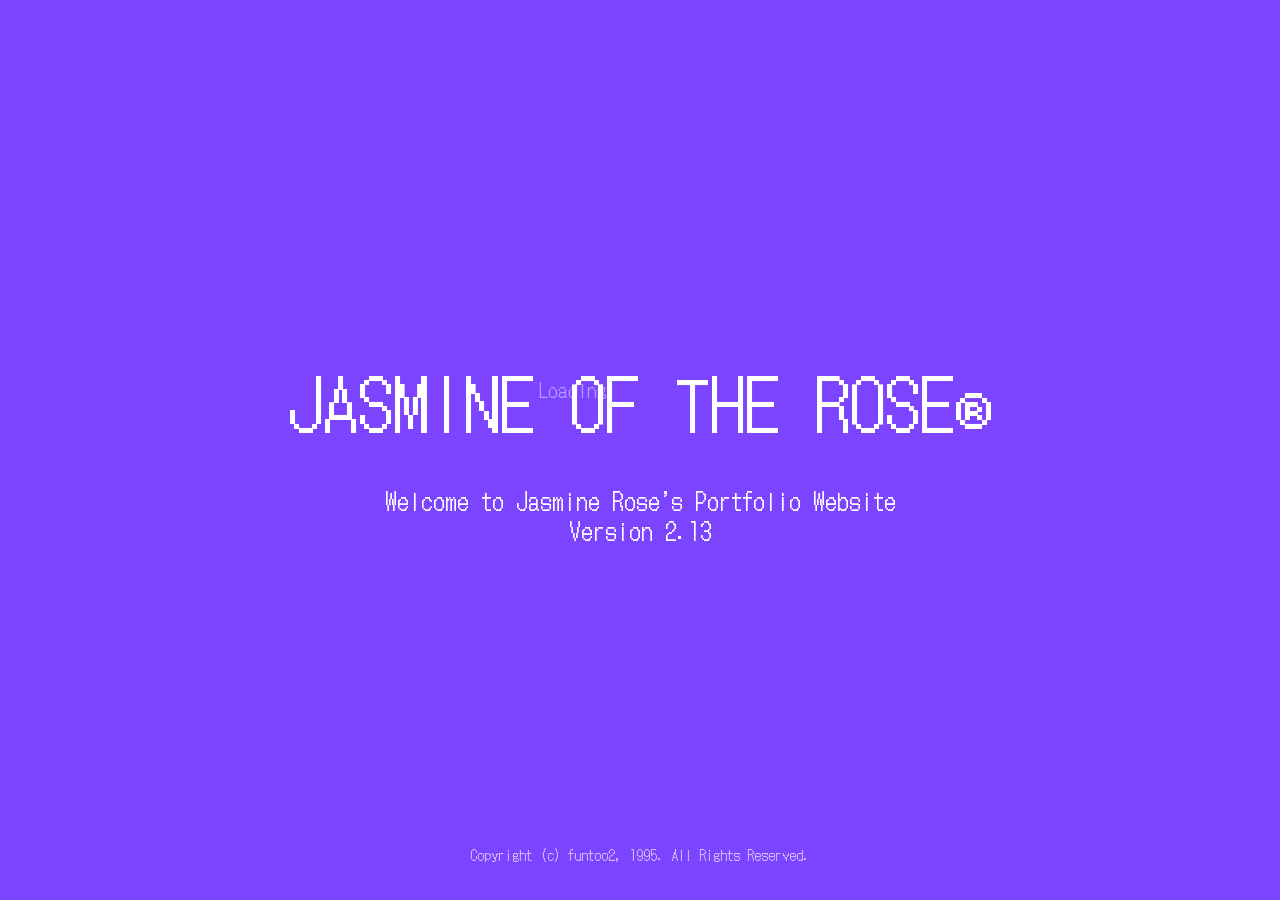
==== index.html @ ff11f1b1 "Implement graphic design window and update taskbar Added graphic design window folder and updated ta" ====
<!DOCTYPE html>

<!-- 
I'm new to coding, please be nice to me .･｡ﾟ(｡ﾉωヽ｡)ﾟ｡･ﾟﾟ･.

Check out my insta at: https://www.instagram.com/jasmineoftherose/
or my YouTube: https://www.youtube.com/channel/whatifmarirose
Or Twitter too: https://twitter.com/whatifmarirose
orrrr if you wanna support me so i can pay my rent, here's my Ko-fi: https://ko-fi.com/whatifmarirose tysm T.T
or simply to buy me a sweet little gift, my throne: https://throne.com/whatifmarirose

okayyyy thxxxx :3
-->

<html lang="en">
<head>
  <meta charset="UTF-8">
  <meta name="viewport" content="width=device-width, initial-scale=1.0">
  <title>JASMINE OF THE ROSE®</title>

  <!-- LINK TO YOUR CSS DESIGN FILE -->
  <link rel="stylesheet" href="style.css">

  <!-- LINK TO YOUR JAVASCRIPT LOGIC FILE -->
  <script src="script.js" defer></script>
</head>


<body>
<!--Startup Sequence - Glitching-->
<div class="glitch-container">
    <div id="headerText" class="glitch header-text" data-text="JASMINE OF THE ROSE®">JASMINE OF THE ROSE®</div>
    <div id="subtitleText" class="glitch subtitle-text" data-text="Welcome to Jasmine Rose’s Portfolio Website&#10;Version 2.13">Welcome to Jasmine Rose’s Portfolio Website<br>Version 2.13</div>
</div>

<div id="loadingText" class="loading-text">Loading...</div>

<footer id="siteFooter" class="footer">
  Copyright (c) funtoo2, 1995. All Rights Reserved.
</footer>

<!-- Login Screen -->
<div id="passwordScreen" class="password-screen">
  <div class="login-box">
    <div class="login-title">Log On to Diana OS</div>
    <div class="login-content">
  <label class="login-label">
    Username
  </label>

  <input
    type="text"
    class="username-input"
    name="username"
    value="whatifmarirose">

  <label class="login-label">
    Password
  </label>

  <input
    type="password"
    class="password-input"
    name="password"
    placeholder="Password">

  <button class="login-button">
    ENTER
  </button>
    </div>
  </div>

  <!--Hint Popup 1-->
<div id="hintPopup" class="hint-popup">
  <div class="hint-popup-title">
    <span>Password Hint</span>
    <button id="hintCloseButton" class="hint-close-button">×</button>
  </div>

  <div class="hint-popup-body">
    <p>Do you want a hint?</p>

    <div class="hint-popup-buttons">
      <button id="hintYesButton" class="win-button">Yes</button>
      <button id="hintNoButton" class="win-button">No</button>
    </div>
  </div>
</div>

<!--Hint Popup 2-->
<div id="surePopup" class="hint-popup">
  <div class="hint-popup-title">
    <span>Confirmation</span>
    <button id="sureCloseButton" class="hint-close-button">×</button>
  </div>

  <div class="hint-popup-body">
    <p>Are You Sure?</p>

    <div class="hint-popup-buttons">
      <button id="sureYesButton" class="win-button">Yes</button>
      <button id="sureNoButton" class="win-button">No</button>
    </div>
  </div>
</div>

</div>



<!--We've now finally logged into our fake computer - 
Here's the... DESKTOP -->
<div id="desktopScreen" class="desktop-screen">

     <!-- COLUMN 1: First 6 icons -->
  <div class="desktop-column">

  <!-- Added 'disabled' class here -->
  <div class="desktop-icon disabled">
    <img src="icon-marisroom.png" alt="茉莉の部屋">
    <span>Mari's Room</span>
  </div>

  <div class="desktop-icon">
    <img src="icon-news.png" alt="ニュース">
    <span>News</span>
  </div>

  <div class="desktop-icon">
    <img src="icon-billboards.png" alt="ビラ">
    <span>Billboards</span>
  </div>
  
  <div class="desktop-icon">
    <img src="icon-model.png" alt="モデル">
    <span>Model</span>
  </div>
  

  <!-- Added 'disabled' class here -->
  <div class="desktop-icon disabled">
    <img src="icon-diary.png" alt="日記">
    <span>Diary</span>
  </div>  
  
  <div class="desktop-icon">
    <img src="icon-findme.png" alt="地図">
    <span>Find Me</span>
  </div>  

  </div>


  <!-- COLUMN 2: icons -->
  <div class="desktop-column">

  <div class="desktop-icon">
    <img src="icon-otaku.png" alt="ヲタク">
    <span>Otaku</span>
  </div>  
  
  <div class="desktop-icon">
    <img src="icon-photography.png" alt="写真家">
    <span>Photography</span>
  </div>  
  
  <div class="desktop-icon">
    <img src="icon-graphicdesign.png" alt="グラフィックデザイン">
    <span>Graphic Design</span>
  </div>  
  
  <div class="desktop-icon">
    <img src="icon-voice.png" alt="声">
    <span>Voice</span>
  </div>  

</div>  
  

  <!-- COLUMN 3: icons -->
  <div class="desktop-column">
  <div class="desktop-icon">
    <img src="icon-wigglypaint.png" alt="ウィグリペイント">
    <span>Wiggly Paint</span>
  </div>  
  
  <div class="desktop-icon">
    <img src="icon-portraits.png" alt="ポートレート">
    <span>Portraits</span>
  </div>  
  
  <div class="desktop-icon">
    <img src="icon-music.png" alt="音楽">
    <span>Music</span>
  </div>  
  
  <a href="https://instagram.com/jasmineoftherose" target="_blank" class="desktop-link">
    <div class="desktop-icon">
        <img src="icon-instagram.png" alt="インスタ">
    <span>Instagram</span>
    </div>  
  </a>

  </div> 
  
  
  <!-- COLUMN 4: icons -->
  <div class="desktop-column">

    <div class="desktop-icon">
    <img src="icon-cms.png" alt="CMs">
    <span>CMs</span>
  </div>
  </div> 


    <!-- COLUMN 5 (NEW): Locked to the Top-Right Corner -->
  <div class="desktop-column-top-right">
    <div class="desktop-icon">
      <img src="icon-contact.png" alt="連絡先">
      <span>Contact</span>
    </div>
    <div class="desktop-icon">
      <img src="icon-composite.png" alt="コンポジ">
      <span>Composite</span>
    </div>
  </div>

  <!-- COLUMN 6 (NEW): Locked to the Bottom-Right Corner -->
  <div class="desktop-column-bottom-right">
    <div class="desktop-icon">
      <img src="icon-trash.png" alt="ゴミ">
      <span>Built by Jasmine Rose</span>
    </div>
  </div>


<!-- GRAPHIC DESIGN SYSTEM WINDOW FOLDER -->
<div id="graphicDesignWindow" class="hint-popup design-window-folder">  
  <div class="hint-popup-title">
    <span>C:\Design_Portfolio\Flyers</span>
    <button id="closeDesignWindowBtn" class="hint-close-button">×</button>
  </div>
  
    <!-- Invisible Edge resizer drag strips -->
  <div class="win-resizer win-resizer-l"></div>
  <div class="win-resizer win-resizer-r"></div>
  <div class="win-resizer win-resizer-b"></div>
  <div class="win-resizer win-resizer-bl"></div>
  <div class="win-resizer win-resizer-br"></div>
  
  <!-- Folder Workspace Grid -->
  <div class="window-folder-body">
    <div class="portfolio-grid">
      <!-- Thumbnail Items (Update src attributes with your actual image paths!) -->
      <div class="portfolio-item"><img src="Picnic_Atelier_デモ.webp" alt="Picnic_Atelier会_6月v1" class="thumb"></div>
      <div class="portfolio-item"><img src="Picnic_Atelier_会June.webp" alt="Picnic_Atelier会_6月v2" class="thumb"></div>
      <div class="portfolio-item"><img src="Picnic_Atelier_会　May.webp" alt="Picnic_Atelier会_5月" class="thumb"></div>
      <div class="portfolio-item"><img src="1Ragtag_PromNight_1_final.webp" alt="Ragtag Prom Night" class="thumb"></div>
      <div class="portfolio-item"><img src="cRagtag_PromNight_3_final copy-Recovered2.webp" alt="Ragtag Prom Night Discount" class="thumb"></div>
      <div class="portfolio-item"><img src="Friday_the_13th_eng.webp" alt="Friday the 13th_eng" class="thumb"></div>
      <div class="portfolio-item"><img src="Friday_the_13th_Timetable.webp" alt="Friday the 13th_Timetable" class="thumb"></div>
    </div>
  </div>

  <!-- FIXED: Added id="designStatusField" so JavaScript can find and update it -->
  <div class="window-status-bar">
    <div class="status-field" id="designStatusField">Calculating...</div>
  </div>

</div> <!-- Closes your main #graphicDesignWindow folder wrapper -->

<!-- IMAGE LIGHTBOX ENLARGER OVERLAY -->
<div id="imageLightbox" class="lightbox-overlay">
  <span id="closeLightboxBtn" class="lightbox-close">×</span>
  <img id="enlargedImage" class="lightbox-content" src="" alt="">
  <!-- IMAGE LIGHTBOX ENLARGER OVERLAY -->
<div id="imageLightbox" class="lightbox-overlay">
  <span id="closeLightboxBtn" class="lightbox-close">×</span>
  
  <!-- FIXED: INJECT THESE TWO RETRO FLOATING CAROUSEL ARROWS -->
  <button id="prevLightboxBtn" class="lightbox-nav lightbox-nav-left">◀</button>
  <button id="nextLightboxBtn" class="lightbox-nav lightbox-nav-right">▶</button>
  
  <img id="enlargedImage" class="lightbox-content" src="" alt="">
</div>

</div>


  
  <!-- RETRO DESKTOP TASKBAR FRAME -->
<div class="taskbar">
  
  <!-- Far Left Area: Start Button & Core Apps -->
  <div class="taskbar-left">

    <div class="taskbar-left">

  <!-- VINTAGE CASCADING START MENU ENGINE -->
  <div id="startMenu" class="start-menu">
    
    <!-- Left Decorative Side Stripe Panel -->
    <div class="start-menu-stripe">
      <span>DIANA OS95 ver 2.13</span>
    </div>
    
        <!-- Main Scroll Menu Selection Column Links -->
    <div class="start-menu-content">
      
      <!-- FIXED: Added matching local image icon tracks to your list items -->

        <!-- LEVEL 1 ROW: Model -->
  <div class="start-menu-item has-arrow model-trigger">
    <img src="icon-model.png" class="start-menu-icon" alt="モデル"> Model
  
<!-- LEVEL 2 SUB-MENU: Slides out to the right -->
<div class="sub-menu">
  <!-- FIXED: Replaced the 📷 emoji with your raw local icon image file -->
  <div class="start-menu-item" onclick="alert('Opening Portraits Portfolio...')">
    <img src="icon-portraits.png" class="start-menu-icon" alt=""> Portraits
  </div>
  
  <div class="start-menu-item" onclick="alert('Opening Print Media Portfolio...')">📄 Print</div>
  
  <!-- ... leave the rest of your nested video loops below untouched ... -->
    
    <!-- LEVEL 2 ROW: Video (Has its own nested right arrow marker) -->
    <div class="start-menu-item has-arrow video-trigger">
      📹 Video
      
      <!-- LEVEL 3 SUB-MENU: Slides out further to the right -->
      <div class="sub-menu level-3">
        <div class="start-menu-item" onclick="alert('Opening TVCM / PV / MV Reel...')">🎬 TVCM/PV/MV</div>
        <div class="start-menu-item" onclick="alert('Opening Drama / Movie Reel...')">🎭 Drama/Movie</div>
      </div>
      
    </div>
    
    <div class="start-menu-item" onclick="alert('Opening Composite Cards...')">🃏 Composite</div>
  </div>
  
</div>

<!-- LEVEL 1 ROW: Voice (Update this block) -->
<div class="start-menu-item has-arrow voice-trigger">
  <img src="icon-voice.png" class="start-menu-icon" alt=""> Voice
  
  <!-- LEVEL 2 SUB-MENU: Slides out to the right when you hover over Voice -->
  <div class="sub-menu">
    <div class="start-menu-item" onclick="alert('Opening Voice Work archive...')">🎙️ Voice Work</div>
    <div class="start-menu-item" onclick="alert('Playing Voice Demo reel...')">🎧 Voice Demo</div>
  </div>
  
</div>

   
<!-- LEVEL 1 ROW: Camera -->
      <div class="start-menu-item has-arrow camera-trigger">
        <img src="icon-camera.png" class="start-menu-icon" alt="写真家"> Camera
  
  <!-- LEVEL 2 SUB-MENU: Slides out to the right when you hover over Camera -->
  <div class="sub-menu">
    <div class="start-menu-item" onclick="alert('Opening Photography archive...')">📸 Photography</div>
    <div class="start-menu-item" onclick="alert('Opening Videography archive...')">🎥 Videography</div>
    <div class="start-menu-item" onclick="alert('Opening Pricing...')">🏷️ Pricing</div>
  </div>
  
</div>


<!-- LEVEL 1 ROW: Music -->
      <div class="start-menu-item has-arrow music-trigger">
        <img src="icon-music.png" class="start-menu-icon" alt="音楽"> Music
  
  <!-- LEVEL 2 SUB-MENU: Slides out to the right when you hover over Music -->
  <div class="sub-menu">
    <div class="start-menu-item" onclick="alert('Opening Upcoming Shows...')">🎻 Upcoming Shows</div>
    <div class="start-menu-item" onclick="alert('Opening DJ...')">🎧 DJ</div>
    <div class="start-menu-item" onclick="alert('Opening Limewire...lol jk, here's Spotify...')">🎶Limewire</div>
  </div>
  
</div>

<!-- REMOVED 'has-arrow' AND ADDED AN ID TRIGGER -->
<div class="start-menu-item" id="graphicDesignTrigger">
  <img src="icon-graphicdesign.png" class="start-menu-icon" alt=""> Graphic Design
</div>


      <div class="start-menu-item has-arrow">
        <img src="icon-news.png" class="start-menu-icon" alt="ニュース"> News
      </div>
      <div class="start-menu-item has-arrow">
        <img src="icon-about.png" class="start-menu-icon" alt="について"> About
      </div>
      <div class="start-menu-item" onclick="alert('Opening Contact Terminal...')">
        <img src="icon-contact.png" class="start-menu-icon" alt="連絡先"> Contact
      </div>
      
      <!-- Vintage Section Break Line -->
      <div class="start-menu-separator"></div>
      
      <!-- Isolated Shutdown Option Footer Section -->
      <div class="start-menu-item shutdown-item" onclick="alert('Shutting down framework... See you next time, Diva.'); window.close();">
        <!-- FIXED: Replaced circle emoji with your custom local system icon asset -->
        <img src="icon-computer.png" class="start-menu-icon" alt=""> Shutdown...
      </div>

      <!-- Isolated Shutdown Option Footer Section
      <div class="start-menu-item shutdown-item" onclick="alert('Shutting down framework... See you next time, Diva.'); window.close();">
        <!--<img src="icon-computer.png" class="shutdown-icon" alt="終わる"> Shut Down...
        <span class="shutdown-icon">⭕</span> Shutdown...
      </div>
      -->
    </div>
    
  </div>

  <button class="start-button" id="startButton">
     <img src="dianastartlogo2.png" alt="Logo" class="start-icon-img">
     <span>Start</span>
  </button>
  
  <!-- <div class="taskbar-divider"></div> 
  <div class="quick-launch-apps">...</div> -->
</div>
    
    <div class="taskbar-divider"></div>
    
    <!-- 5 Clickable System Application Shortcuts -->
    <div class="quick-launch-apps">
      <button class="app-slot" onclick="alert('Launching Portfolio Editor...')">📁</button>
      <button class="app-slot" onclick="alert('Opening Media Terminal...')">🎵</button>
      <button class="app-slot" onclick="alert('Accessing Core Matrix Data...')">💾</button>
      <button class="app-slot" onclick="alert('Initializing Network Browser...')">🌐</button>
      <button class="app-slot" onclick="alert('Opening Direct Messaging App...')">💬</button>
    </div>
  </div>

  <!-- Far Right Area: System Settings, Battery Readout & Live Military Clock -->
  <div class="taskbar-right">
    <!-- Active Computer Battery Readout -->
    <div class="sys-tray-item battery-status" id="sysBattery">🔋 100%</div>
    
    <!-- Static Connectivity Network Indicators -->
    <div class="sys-tray-icons">
      <span title="Cellular Signal Strength">📶</span>
      <span title="Bluetooth Connected">🛜</span>
      <span title="WiFi Link Active">⚡</span>
    </div>
    
    <div class="taskbar-divider"></div>
    
    <!-- Live High-Resolution Hardware Clock -->
    <div class="sys-tray-item military-clock" id="sysClock">00:00:00</div>
  </div>
  
</div>

</div>


</body>

<!-- 
ngl chat and gem helped me quite a bit, but it was teamwork fo sure! 笑
T'was a lot of fun learning how to make this, and I hope you enjoy it too! :3 
-->

</html>
---- style.css ----
@import url('https://fonts.googleapis.com/css2?family=DotGothic16&family=Silkscreen:wght@400;700&display=swap');

/* --- 1. CORE SETUP --- */
body {
  margin: 0;
  min-height: 100vh;
  background: #7C44FF;
  display: flex;
  justify-content: center;
  align-items: center;
  overflow: hidden;
}

/* --- 2. GLITCH ELEMENTS --- */
.glitch-container {
  display: flex;
  flex-direction: column;
  justify-content: center;
  align-items: center;
  width: 100%;
  text-align: center;
  padding: 20px;
}

.glitch {
  font-family: 'DotGothic16', 'Silkscreen', monospace;
  color: #ffffff;
  position: relative;
  display: inline-block;
  line-height: 1.3;
  white-space: pre-line;
}

.header-text {
  font-size: 70px;
  margin-bottom: 40px;
  opacity: 0;
  animation: initialEntrance 1.5s cubic-bezier(0.25, 1, 0.5, 1) forwards;
}

.subtitle-text {
  font-size: 23px;
  opacity: 0;
  animation: initialEntrance 1.5s cubic-bezier(0.25, 1, 0.5, 1) 0.5s forwards;
}

/* --- Login Screen --- */
.login-title {
  font-family: 'DotGothic16', 'Silkscreen', monospace;
  font-size: 30px;
  color: #ffffff;
  text-align: center;
  margin-bottom: 16px;
}
.login-content { display: flex; flex-direction: column; gap: 10px; }
.login-label { font-size: 14px; color: rgba(255,255,255,0.85); text-align: left; margin-bottom: -2px; }
.login-subtitle { font-size: 16px; margin-bottom: 18px; }

.login-box {
  width: 420px;
  padding: 24px;
  border: 2px solid rgba(255,255,255,0.8);
  background: rgba(255,255,255,0.12);
  box-shadow: 8px 8px 0 rgba(0,0,0,0.2);
  backdrop-filter: blur(6px);
  font-family: 'DotGothic16', 'Silkscreen', monospace;
  color: #ffffff;
  text-align: center;
}

/* --- Hint Popups --- */
.hint-popup {
  position: fixed;
  top: 42%;
  left: 56%;
  transform: translate(-50%, -50%);
  width: 260px;
  background: #c0c0c0;
  border: 2px outset #ffffff;
  box-shadow: 4px 4px 0 rgba(0,0,0,0.35);
  font-family: "MS Sans Serif", Arial, sans-serif;
  color: #000;
  opacity: 0;
  pointer-events: none;
  z-index: 30;
}

.hint-popup.active {
  opacity: 1;
  pointer-events: auto;
}

.hint-popup-title {
  cursor: move;
  user-select: none;
  background: linear-gradient(90deg, #000080, #1084d0);
  color: #fff;
  font-size: 13px;
  font-weight: bold;
  padding: 3px 4px;
  display: flex;
  justify-content: space-between;
  align-items: center;
}

.hint-close-button {
  width: 18px;
  height: 18px;
  border: 2px outset #ffffff;
  background: #c0c0c0;
  color: #000;
  font-size: 12px;
  line-height: 12px;
  padding: 0;
  cursor: pointer;
}

.hint-popup-body {
  padding: 18px;
  font-size: 13px;
  text-align: center;
}

.hint-popup-buttons {
  margin-top: 16px;
  display: flex;
  justify-content: center;
  gap: 10px;
  /*cursor: pointer; */
}

.win-button {
  min-width: 64px;
  padding: 4px 12px;
  border: 2px outset #ffffff;
  background: #c0c0c0;
  color: #000;
  font-family: "MS Sans Serif", Arial, sans-serif;
  font-size: 12px;
  cursor: pointer;
}

.win-button:active,
.hint-close-button:active {
  border: 2px inset #ffffff;
}

@keyframes initialEntrance {
  0% { opacity: 0; transform: scale(0.80); }
  100% {opacity: 1; transform: scale(1);}
}

/* Glitch Pseudo-Overlays */
.glitch::before,
.glitch::after {
  content: attr(data-text);
  position: absolute;
  top: 0;
  left: 0;
  width: 100%;
  height: 100%;
  white-space: pre-line;
  overflow: hidden;
  opacity: 0;
  pointer-events: none;
}

.glitch::before { text-shadow: -1px 0 #ff00c1; transform: translateX(-1px); }
.glitch::after { text-shadow: 1px 0 #00fff0; transform: translateX(1px); }

.glitching::before,
.glitching::after { opacity: 1; }
.glitching::before { animation: glitch-anim-1 1.5s linear infinite; }
.glitching::after { animation: glitch-anim-2 1.5s linear infinite; }

@keyframes glitch-anim-1 {
  0%,100% { clip: rect(0,0,0,0); transform: translateX(-1px) skew(0deg); }
  20% { clip: rect(5px,9999px,40px,0); transform: translateX(-2px) skew(3deg); }
  40% { clip: rect(40px,9999px,120px,0); transform: translateX(-1px) skew(-2deg); }
  60% { clip: rect(10px,9999px,85px,0); transform: translateX(-2px) skew(4deg); }
  80% { clip: rect(70px,9999px,150px,0); transform: translateX(-1px) skew(-3deg); }
}

@keyframes glitch-anim-2 {
  0%,100% { clip: rect(0,0,0,0); transform: translateX(1px) skew(0deg); }
  25% { clip: rect(30px,9999px,90px,0); transform: translateX(2px) skew(-4deg); }
  50% { clip: rect(5px,9999px,60px,0); transform: translateX(1px) skew(4deg); }
  75% { clip: rect(80px,9999px,160px,0); transform: translateX(2px) skew(-5deg); }
}

.loading-text {
  position: fixed;
  top: 75vh;
  left: 50vw;
  font-family: 'DotGothic16', 'Silkscreen', monospace;
  font-size: 18px;
  color: rgba(255,255,255,0.45);
  pointer-events: none;
  opacity: 0;
  transition:
    left 12s linear,
    top 12s linear,
    opacity 1.5s ease;
  z-index: 5;
}

.footer {
  position: fixed;
  bottom: 35px;
  left: 0;
  width: 100%;
  text-align: center;
  font-family: 'DotGothic16', 'Silkscreen', monospace;
  font-size: 14px;
  color: rgba(255,255,255,0.65);
  opacity: 0;
  animation: footerFadeIn 4s ease 2s forwards;
  transition: opacity 0.8s ease;
}

.footer.hidden {
  opacity: 0 !important;
}

@keyframes footerFadeIn {
  from { opacity: 0; }
  to { opacity: 1; }
}


/* password screen */
.password-screen {
  position: fixed;
  inset: 0;
  background: #7C44FF;
  display: flex;
  justify-content: center;
  align-items: center;
  opacity: 0;
  pointer-events: auto;
  transition: opacity 1.2s ease;
  z-index: 20;
}

.password-screen.active {
  opacity: 1;
  pointer-events: auto;
}

/* ADD THIS WHOLE NEW BLOCK HERE */
.password-screen:not(.active) {
  pointer-events: none !important;
}



.username-input,
.password-input {
  width: 100%;
  box-sizing: border-box;

  padding: 12px;

  border: 2px solid rgba(255,255,255,0.50);

  background: rgba(255,255,255,0.12);

  color: #ffffff;

  font-family: 'DotGothic16', 'Silkscreen', monospace;
  font-size: 16px;

  outline: none;

  transition:
    border-color 0.25s ease,
    background 0.25s ease;
}

.username-input:focus,
.password-input:focus {
  border-color: #ffffff;
  background: rgba(255,255,255,0.18);
}

.login-button {
  margin-top: 10px;
  padding: 10px;
  border: 2px solid rgba(255,255,255,0.65);
  background: rgba(255,255,255,0.12);
  color: #ffffff;
  font-family: 'DotGothic16', 'Silkscreen', monospace;
  font-size: 14px;
  cursor: pointer;

  transition:
    background 0.25s ease,
    color 0.25s ease;
}

.login-button:hover {
  background: #ffffff;
  color: #7C44FF;
}

#surePopup {
  left: 44%;
  top: 50%;
}


/* --- 5. OPERATING SYSTEM DESKTOP --- */
.desktop-screen {
  position: fixed;
  inset: 0;
  background-image: linear-gradient(rgba(0, 0, 0, 0.1), rgba(0, 0, 0, 0.1)), url("cherryblossomdesktopbg.png"); 
  background-size: cover;
  background-position: center;
  background-repeat: no-repeat;
  opacity: 0;
  pointer-events: none;
  transition: opacity 1s ease;
  z-index: 40;
  padding: 32px;
  box-sizing: border-box;
  
  /* Arranges our manual columns side-by-side cleanly */
  display: flex !important;
  flex-direction: row !important;
  justify-content: flex-start !important;
  align-items: flex-start !important;
  gap: 24px; /* Space between column 1 and column 2 */
}

.desktop-screen.active {
  opacity: 1;
  pointer-events: auto !important;
}

/* Stacks your items downwards inside their designated column */
.desktop-column {
  display: flex;
  flex-direction: column;
  gap: 30px; /* Space between icons vertically - 16px --> 30px */
  width: 90px;
}

/* Individual Icon Setup (Unified Alignment Fix) */
.desktop-icon {
  width: 90px;
  
  /* FIXED: Locks a uniform height boundary so 2-line names can't push icons down */
  height: 82px !important; 
  
  /* Explicit vertical flex alignments keep icon structures stable */
  display: flex !important;
  flex-direction: column !important;
  align-items: center !important;
  justify-content: flex-start !important; /* Pins the image link to the top of the 82px block */
  
  text-align: center;
  font-family: 'DotGothic16', 'Silkscreen', monospace;
  font-size: 13px;
  color: #ffffff;
  cursor: pointer !important;
  text-shadow: 1px 1px 2px #000000;
  box-sizing: border-box;
}

.desktop-icon img {
  width: 60px;
  height: 60px;
  object-fit: contain;
  display: block;
  margin: 0 auto 4px; /* Centers the image and adds a small gap below it --6px */
  pointer-events: none; /* Prevents the image from blocking clicks on the icon container -- Keeps mouse tracking solid over your images */
}


/* --- DISABLED ICON RULES --- */

/* 1. Turns off clicking and makes it look unclickable */
.desktop-icon.disabled {
  /*pointer-events: none !important; Completely blocks clicks and double-clicks */
  opacity: 0.60 !important;
  cursor: default !important;  /* 3. SET CURSOR LOOK: Tells the browser to use a clean, standard arrow over these boxes -- OLD: cursor: not-allowed !important; FIXED: Changes cursor to a 'not-allowed' circle-slash or default arrow symbol -- OLD: default !important;       Changes mouse to a standard arrow pointer */
}

/* 2. Sets up a positioning anchor for the X badge */
.desktop-icon.disabled img {
  opacity: 0.65; /* Subtly dims the icon image to look locked or deactivated */
  position: relative;
}

/* 3. Re-arranges the icon wrapper slightly so the X can anchor safely to the image square */
.desktop-icon.disabled {
  position: relative;
}

/* 4. Creates the retro Red X Badge in the upper-right corner of the element */
.desktop-icon.disabled::after {
  content: "\00d7"; /* The secure computer code for the '×' symbol -- originally had --> "×"; x /* Classic close/cancel multiplier symbol */
  position: absolute;
  
  /* Positions it tightly onto the upper right zone of the 48px image frame 
  top: -2px;
  left: 54px;
  */

  /* FIXED: Coordinates shifted to anchor onto the lower-left edge of the 48px image */
  top: 34px;  /* Pushes it down near the bottom baseline of the image file */
  left: 18px; /* Pulls it inward over the left side of the image file */
  
  
  width: 14px;
  height: 14px;
  background: #ff0055; /* Vibrant, eye-catching retro red alert background */
  color: #ffffff;      /* Stark white text for visibility */
  /* border: 1px solid #ffffff;  Crisp outline frame border */
  box-shadow: 1px 1px 2px rgba(0, 0, 0, 0.5);
  
 /* FIXED: 50% forces the square box boundaries into a perfect circle shape */
  border-radius: 50% !important; 

  font-family: Arial, sans-serif !important;
  font-size: 14px;
  font-weight: normal;
  line-height: 14px;
  text-align: center;
  /* border-radius: 2px;  Subtle 90s digital interface smoothing */
  z-index: 10;
}

/* Removes ugly default blue link lines from interactive shortcut nodes */
.desktop-link {
  text-decoration: none !important;
  color: inherit !important;
}



/* desktop icons - rightside
Stacks Contact and Composite down from the top-right corner */
.desktop-column-top-right {
  position: absolute;
  top: 32px;
  right: 32px; /* Locks it tightly to the right edge */
  display: flex;
  flex-direction: column;
  gap: 20px;
  width: 90px;
}

/* Pins the Trash icon directly above your slim taskbar in the bottom-right corner */
.desktop-column-bottom-right {
  position: absolute;
  /* FIXED MATH: 
     Icons are 82px tall with 20px gaps. Pushing this container down by exactly 
     440px anchors the Trash shortcut on the exact same row baseline as "Find Me"! 
     LOLLL not 130px, covers "composite"
  top: 440px !important; */
  bottom: 100px;  /* Floating safely above your 30px taskbar and padding line */
  right: 32px;  /* Locks it tightly to the right edge */
  display: flex;
  flex-direction: column;
  width: 90px;
}




/* FIXED DIANA START ICON LOGO SIZE */
.start-icon-img {
  width: 14px !important;
  height: 14px !important;
  object-fit: contain !important;
  display: inline-block !important;
}



/* --- 8. WIN-95 SYSTEM TASKBAR OVERLAY --- */
/* --- 8. WIN-95 SYSTEM TASKBAR OVERLAY (REVERTED TO ORIGINAL GRAY) --- */
.taskbar {
  position: absolute;
  bottom: 0;
  left: 0;
  width: 100%;
  
  /* --- HEIGHT TUNER: SLIMMER CONFIGURATION --- */
  /* Current Slim: 30px (Matches your preferred slim desktop profile) */
  /* Original Thick: 40px (Standard chunkier retro computer style) */
  height: 30px; 
  
  background: #c0c0c0; /* True retro Windows 95 gray background */
  border-top: 2px outset #ffffff; /* Stark white top highlight bezel edge */
  box-sizing: border-box;
  display: flex;
  justify-content: space-between;
  align-items: center;
  padding: 0 8px; 
  z-index: 50; 
  user-select: none;
}

/* Stable Left & Right Flex Docking Lanes */
.taskbar-left {
  display: flex;
  align-items: center;
  gap: 8px;
  height: 100%;
}

.taskbar-right {
  display: flex;
  align-items: center;
  gap: 12px;
  height: 100%;
}

/* Classic Mechanical Bezel Divider Bars */
.taskbar-divider {
  width: 2px;
  
  /* --- COMPONENT TUNER: SLIMMER CONSTRAINTS --- */
  /* Current Slim: 16px */
  /* Original Thick: 22px */
  height: 16px; 
  
  border-left: 1px solid #808080;  /* Traditional deep grey shadow side */
  border-right: 1px solid #ffffff; /* Traditional crisp white highlight side */
  display: inline-block;
}

/* Authentic Chunky Outset Start Button */
.start-button {
  /* --- COMPONENT TUNER: SLIMMER CONSTRAINTS --- */
  /* Current Slim: 22px */
  /* Original Thick: 28px */
  height: 22px; 
  
  padding: 0 8px;
  background: #c0c0c0; 
  border: 2px outset #ffffff; /* Creates the iconic 90s popping 3D illusion */
  font-family: "MS Sans Serif", Arial, sans-serif;
  font-size: 13px; 
  font-weight: bold;
  color: #000000; /* Reverted to true retro black font ink */
  display: flex;
  align-items: center;
  gap: 4px;
  cursor: pointer;
  box-sizing: border-box;
}

.start-icon-img {
  width: 14px;        /* Fits perfectly alongside the 11px font height */
  height: 14px;       /* Keeps a clean square proportion */
  object-fit: contain; /* Prevents your logo from stretching or distorting */
  display: inline-block;
}

/* Simulates real physical button depression logic on mechanical mouse clicks */
.start-button:active {
  border: 2px inset #ffffff;
  background: #e0e0e0; /* Flattens and dims subtly when pressed */
}

/* Stable Quick Launch App Row */
.quick-launch-apps {
  display: flex;
  align-items: center;
  gap: 10px; 
  height: 100%;
}

/* Stabilized Borderless Clickable Emojis */
.app-slot {
  /* --- COMPONENT TUNER: SLIMMER CONSTRAINTS --- */
  /* Current Slim: 24px width / 24px height */
  /* Original Thick: 28px width / 28px height */
  width: 24px;  
  height: 24px; 
  
  background: transparent !important; 
  border: none !important;            
  outline: none;
  cursor: pointer !important; /* FIXED: Ensures taskbar shortcuts use the pointer hand too */
  display: flex;
  justify-content: center;
  align-items: center;
  font-size: 14px; 
  padding: 0;
  margin: 0;
  box-sizing: border-box;
  transition: transform 0.1s ease;
}

.app-slot:active {
  transform: scale(0.85); /* Clean reactive bounce animation step */
}

/* Windows 95 Style Right System Clock Tray Zone */
.sys-tray-icons {
  display: flex;
  align-items: center;
  gap: 8px;
  font-size: 13px;
}

.sys-tray-item {
  font-family: 'DotGothic16', monospace;
  font-size: 13px;
  color: #000000; /* Reverted to classic black text */
  background: #c0c0c0;
  padding: 0 4px;
  
  /* --- COMPONENT TUNER: SLIMMER CONSTRAINTS --- */
  /* Current Slim: 20px */
  /* Original Thick: 24px */
  height: 20px; 
  
  display: flex;
  align-items: center;
  box-sizing: border-box;
}

/* Signature Inset Beveled Clock Container Box */
.military-clock {
  font-family: "MS Sans Serif", Arial, sans-serif !important; 
  font-size: 11px;
  background: #c0c0c0; 
  border: 2px inset #ffffff; /* Insets the clock into the screen surface panel */
  color: #000000;
  font-weight: normal;
  width: 74px; 
  justify-content: center;
}

.battery-status {
  font-size: 13px;
}


/* --- 9. RETRO CASCADING START MENU SYSTEM --- */
.start-menu {
  position: absolute;
  bottom: 30px; /* Floats exactly atop your slim 30px taskbar container band */
  left: 6px;
  width: 230px; /* 170px; Bumped up width from 170px to 230px so long text doesn't look cramped */
  background: #c0c0c0;
  border: 2px outset #ffffff;
  box-shadow: 2px 2px 5px rgba(0, 0, 0, 0.4);
  display: flex;
  box-sizing: border-box;
  z-index: 100; /* Forces menu to pop over desktop shortcut grids */
  
  /* Hidden state parameters by default */
  opacity: 0;
  pointer-events: none;
  transform: translateY(5px);
  transition: opacity 0.15s ease, transform 0.15s ease;
}

/* Wakes up the layer via your active JavaScript class switch parameter */
.start-menu.open {
  opacity: 1;
  pointer-events: auto;
  transform: translateY(0);
}

/* Vintage --Purple -- Dark Blue Banner Stripe Panel along the left margin edge */
.start-menu-stripe {
  background: linear-gradient(180deg, #9666FF 0%, #7C44FF 45%, #380977 100%) !important; /*(180deg, #7C44FF, #9666FF); (180deg, #000080, #1084d0); */
  width: 26px;  /* 20px; Slightly widened the stripe bar from 20px to 26px to balance the wider menu box */
  display: flex;
  align-items: flex-end;
  justify-content: center;
  padding-bottom: 12px; /* 8px; */
  box-sizing: border-box;
}

.start-menu-stripe span {
  font-family: 'DotGothic16', 'Silkscreen', monospace; /*"Century Gothic", "MS Sans Serif", Arial, sans-serif;*/
  font-size: 13px; /* 11px; Increased branding text size from 11px to 13px */
  font-weight: bold;
  font-style: italic;
  color: #ffffff;
  writing-mode: vertical-rl; /* Rotates the branding font upwards vertically */
  transform: rotate(180deg);
  letter-spacing: 3px;
  user-select: none;
}

/* Menu Options Container Core */
.start-menu-content {
  flex: 1;
  display: flex;
  flex-direction: column;
  padding: 2px;
  box-sizing: border-box;
}

/* Individual list layout rows
.start-menu-item {
  position: relative;
  padding: 5px 10px 5px 8px;
  font-family: "MS Sans Serif", Arial, sans-serif;
  font-size: 12px;
  color: #000000;
  cursor: pointer !important;
  display: flex;
  align-items: center;
  justify-content: flex-start;
  box-sizing: border-box;
  user-select: none;
}
  */

/* FIXED: Constraints keep list icon image files sitting neatly inside the text line boundaries */
.start-menu-icon {
  width: 22px !important; /* 16px; Scaled up icons from 16px to 22px to perfectly balance the new 14px text height */
  height: 22px !important; /* 16px; */
  object-fit: contain !important;
  margin-right: 10px !important; /* Slightly more space between the icon and wording --  8px !important; -- Forces breathing room space before the option text word */
  display: inline-block !important;
}

/* Update your item row layout selector slightly to handle images cleanly */
.start-menu-item {
  position: relative;
  padding: 8px 28px 8px 8px; /* Increased vertical padding from 4px to 8px to give items more breathing room -- 4px 24px 4px 6px; Extra right padding protects your triangle arrows */
  font-family: "MS Sans Serif", Arial, sans-serif;
  font-size: 14px; /* 12px; Increased font size from 12px to 14px for better readability */
  color: #000000;
  cursor: pointer !important;
  display: flex;
  align-items: center; /* Locks the images and words onto a single centered horizon axis */
  justify-content: flex-start;
  box-sizing: border-box;
  user-select: none;
}


/* Classic dark blue background selection bar highlight upon mouse hover */
.start-menu-item:hover {
  background: #000080;
  color: #ffffff !important;
}

/* Structural Partition Divider Bar separating content from Shutdown */
.start-menu-separator {
  height: 2px;
  border-top: 1px solid #808080;
  border-bottom: 1px solid #ffffff;
  margin: 6px 2px; /* 4px 2px; */
  box-sizing: border-box;
}

/* Custom indicator right arrow triangle for sub-menu triggers */
.start-menu-item.has-arrow::after {
  content: "▶"; /* Sleek triangular layout chevron symbol */
  position: absolute;
  right: 12px; /* 8px; */
  font-size: 10px; /* 8px; */
  color: #000000;
}

.start-menu-item.has-arrow:hover::after {
  color: #ffffff; /* Flips chevron color to white on mouse hover selection updates */
}

/* Shutdown Footer Element Accents */
.shutdown-item {
  font-weight: normal ;
}

.shutdown-icon {
  margin-right: 4px;
}




/* --- 7. RESPONSIVE MOBILE OVERRIDES --- */
@media (max-width: 600px) {
  .glitch-container {
    position: fixed;
    top: 28vh;
    left: 50%;
    transform: translateX(-50%);
    width: 90%;
    padding: 0;
  }

  .header-text { font-size: 38px; margin-bottom: 24px; }
  .subtitle-text { font-size: 16px; line-height: 1.5; }
  .loading-text { font-size: 14px; }

  .footer {
    left: 50%;
    transform: translateX(-50%);
    width: 100%;
    max-width: 100vw;
    box-sizing: border-box;
    font-size: 11px; /* Slightly bumped up for mobile legibility */
    padding: 0 16px;
  }

  .login-box {
    width: 280px;
  }
}
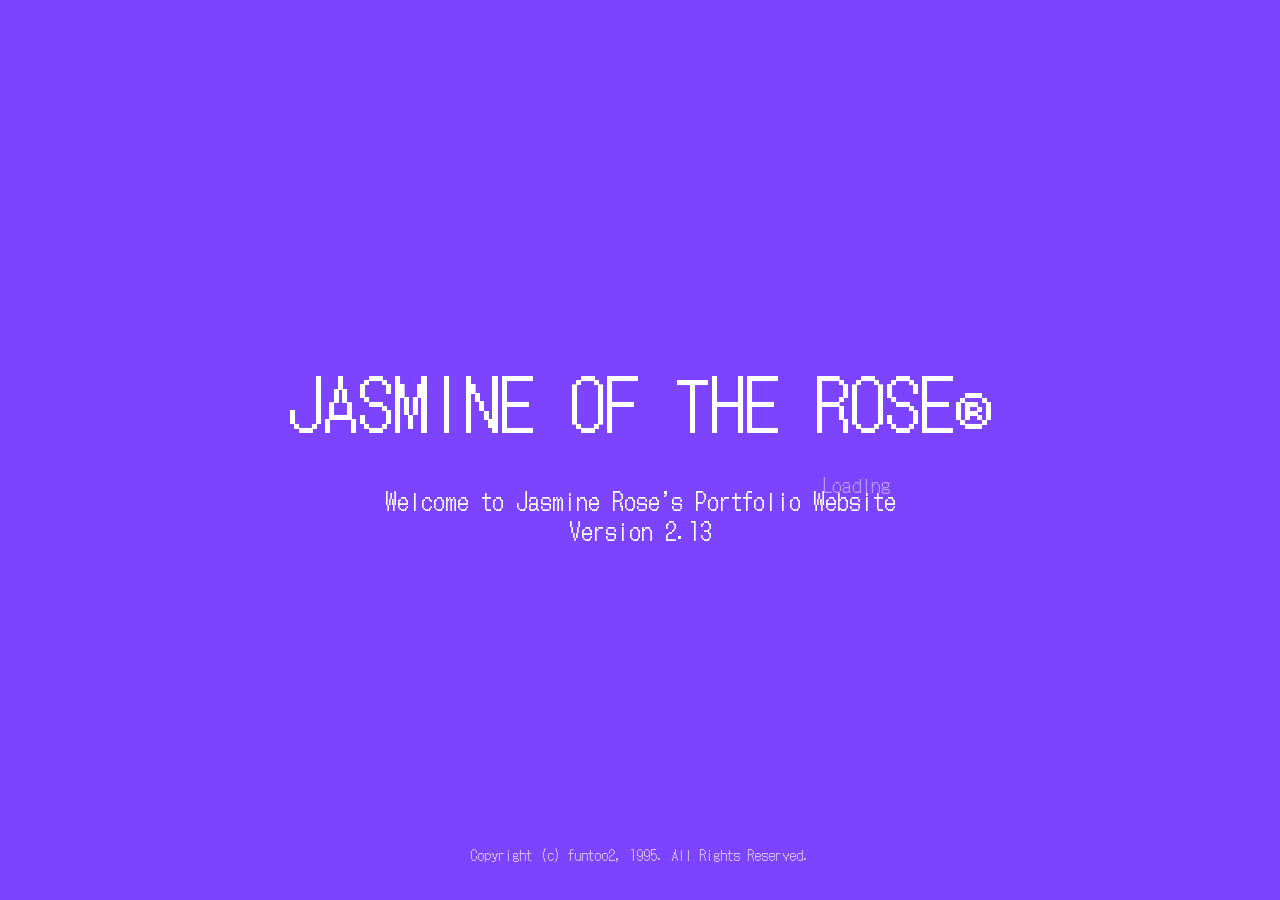
==== commit b9ed3531: "Refactor social icons and add new links" ====
--- a/index.html
+++ b/index.html
@@ -143,10 +143,10 @@
     <span>Diary</span>
   </div>  
   
-  <div class="desktop-icon">
-    <img src="icon-findme.png" alt="地図">
-    <span>Find Me</span>
-  </div>  
+<div id="findMeTrigger" class="desktop-icon">
+  <img src="icon-findme.png" alt="地図">
+  <span>Find Me</span>
+</div>
 
   </div>
 
@@ -164,15 +164,30 @@
     <span>Photography</span>
   </div>  
   
-  <div class="desktop-icon">
-    <img src="icon-graphicdesign.png" alt="グラフィックデザイン">
-    <span>Graphic Design</span>
-  </div>  
+<div id="desktopGraphicDesign" class="desktop-icon">
+  <img src="icon-graphicdesign.png" alt="グラフィックデザイン">
+  <span>Graphic Design</span>
+</div>
   
   <div class="desktop-icon">
     <img src="icon-voice.png" alt="声">
     <span>Voice</span>
   </div>  
+
+  <div id="socialIconsColumnM3" class="desktop-column social-icons-hidden">
+    <a href="https://twitter.com/whatifmarirose" target="_blank" class="desktop-link">
+    <div class="desktop-icon">
+      <img src="icon-twitter.png" alt="Twitter">
+      <span>Twitter</span>
+    </div>
+  </a>
+
+    <div class="desktop-icon disabled">
+    <img src="icon-spotify.png" alt="Spotify">
+    <span>Spotify</span>
+    </div>  
+
+  </div>
 
 </div>  
   
@@ -201,6 +216,22 @@
     </div>  
   </a>
 
+  <div id="socialIconsColumnM2" class="desktop-column social-icons-hidden">
+  <a href="https://www.youtube.com/channel/whatifmarirose" target="_blank" class="desktop-link">
+    <div class="desktop-icon">
+      <img src="icon-youtube.png" alt="YouTube">
+      <span>YouTube</span>
+    </div>
+  </a>
+
+    <a href="https://www.amazon.jp/hz/wishlist/ls/2VG7J01MVE4PU?ref_=wl_share" target="_blank" class="desktop-link">
+    <div class="desktop-icon">
+      <img src="icon-amazonwish.png" alt="Ko-fi">
+      <span>Amazon Wishlist</span>
+    </div>
+  </a>
+  </div>
+
   </div> 
   
   
@@ -211,15 +242,56 @@
     <img src="icon-cms.png" alt="CMs">
     <span>CMs</span>
   </div>
+
+  <div id="socialIcons" class="desktop-column social-icons-hidden">
+
+  <a href="https://ko-fi.com/whatifmarirose" target="_blank" class="desktop-link">
+    <div class="desktop-icon">
+      <img src="icon-kofi.png" alt="Ko-fi">
+      <span>Ko-fi</span>
+    </div>
+  </a>
+
+    <a href="https://throne.com/whatifmarirose" target="_blank" class="desktop-link">
+    <div class="desktop-icon">
+      <img src="icon-throne.png" alt="Throne">
+      <span>Throne</span>
+    </div>
+  </a>
+
+    <a href="https://www.tiktok.com/@whatifmarirose" target="_blank" class="desktop-link">
+    <div class="desktop-icon">
+      <img src="icon-tiktok.png" alt="TikTok">
+      <span>TikTok</span>
+    </div>
+  </a>
+
+    <a href="https://www.twitch.tv/jasmineoftherose" target="_blank" class="desktop-link">
+    <div class="desktop-icon">
+      <img src="icon-twitch.png" alt="Twitch">
+      <span>Twitch</span>
+    </div>
+  </a>
+
+    <a href="https://soundcloud.com/whatifmarirose" target="_blank" class="desktop-link">
+    <div class="desktop-icon">
+      <img src="icon-soundcloud.png" alt="SoundCloud">
+      <span>SoundCloud</span>
+    </div>
+  </a>
+
+</div>
   </div> 
 
 
     <!-- COLUMN 5 (NEW): Locked to the Top-Right Corner -->
   <div class="desktop-column-top-right">
-    <div class="desktop-icon">
+
+    <div id="contactTrigger" class="desktop-icon">
       <img src="icon-contact.png" alt="連絡先">
       <span>Contact</span>
     </div>
+
     <div class="desktop-icon">
       <img src="icon-composite.png" alt="コンポジ">
       <span>Composite</span>
@@ -234,6 +306,53 @@
     </div>
   </div>
 
+<div id="mapWindow" class="hint-popup map-window">
+  <div class="hint-popup-title">
+    <span>C:\Find_Me\Tokyo_Map</span>
+    <button id="closeMapWindowBtn" class="hint-close-button">×</button>
+  </div>
+
+  <div class="map-window-body">
+    <iframe
+      src="https://maps.google.com/maps?q=Tokyo,Japan&t=&z=11&output=embed"
+      loading="lazy">
+    </iframe>
+  </div>
+</div>
+
+<div id="contactWindow" class="hint-popup contact-window">
+
+  <div class="hint-popup-title">
+    <span>C:\Mail\New Message</span>
+    <button id="closeContactWindowBtn" class="hint-close-button">×</button>
+  </div>
+
+  <div class="contact-body">
+
+    <label>To:</label>
+    <input
+      type="text"
+      value="jasminerosetv@gmail.com"
+      readonly>
+
+    <label>Subject:</label>
+    <input
+      type="text"
+      id="contactSubject"
+      placeholder="Subject">
+
+    <label>Message:</label>
+    <textarea
+      id="contactMessage"
+      placeholder="Type your message..."></textarea>
+
+    <button id="sendEmailBtn" class="win-button">
+      Send
+    </button>
+
+  </div>
+
+</div>
 
 <!-- GRAPHIC DESIGN SYSTEM WINDOW FOLDER -->
 <div id="graphicDesignWindow" class="hint-popup design-window-folder">  
@@ -255,7 +374,7 @@
       <!-- Thumbnail Items (Update src attributes with your actual image paths!) -->
       <div class="portfolio-item"><img src="Picnic_Atelier_デモ.webp" alt="Picnic_Atelier会_6月v1" class="thumb"></div>
       <div class="portfolio-item"><img src="Picnic_Atelier_会June.webp" alt="Picnic_Atelier会_6月v2" class="thumb"></div>
-      <div class="portfolio-item"><img src="Picnic_Atelier_会　May.webp" alt="Picnic_Atelier会_5月" class="thumb"></div>
+      <div class="portfolio-item"><img src="Picnic_Atelier_会May.webp" alt="Picnic_Atelier会_5月" class="thumb"></div>
       <div class="portfolio-item"><img src="1Ragtag_PromNight_1_final.webp" alt="Ragtag Prom Night" class="thumb"></div>
       <div class="portfolio-item"><img src="cRagtag_PromNight_3_final copy-Recovered2.webp" alt="Ragtag Prom Night Discount" class="thumb"></div>
       <div class="portfolio-item"><img src="Friday_the_13th_eng.webp" alt="Friday the 13th_eng" class="thumb"></div>
@@ -270,25 +389,16 @@
 
 </div> <!-- Closes your main #graphicDesignWindow folder wrapper -->
 
+
 <!-- IMAGE LIGHTBOX ENLARGER OVERLAY -->
 <div id="imageLightbox" class="lightbox-overlay">
   <span id="closeLightboxBtn" class="lightbox-close">×</span>
-  <img id="enlargedImage" class="lightbox-content" src="" alt="">
-  <!-- IMAGE LIGHTBOX ENLARGER OVERLAY -->
-<div id="imageLightbox" class="lightbox-overlay">
-  <span id="closeLightboxBtn" class="lightbox-close">×</span>
-  
-  <!-- FIXED: INJECT THESE TWO RETRO FLOATING CAROUSEL ARROWS -->
   <button id="prevLightboxBtn" class="lightbox-nav lightbox-nav-left">◀</button>
   <button id="nextLightboxBtn" class="lightbox-nav lightbox-nav-right">▶</button>
-  
   <img id="enlargedImage" class="lightbox-content" src="" alt="">
 </div>
 
-</div>
-
-
-  
+
   <!-- RETRO DESKTOP TASKBAR FRAME -->
 <div class="taskbar">
   
--- a/style.css
+++ b/style.css
@@ -78,7 +78,7 @@
   background: #c0c0c0;
   border: 2px outset #ffffff;
   box-shadow: 4px 4px 0 rgba(0,0,0,0.35);
-  font-family: "MS Sans Serif", Arial, sans-serif;
+  font-family: "MS Sans Serif", Arial, sans-serif !important;
   color: #000;
   opacity: 0;
   pointer-events: none;
@@ -627,7 +627,7 @@
 
 /* Signature Inset Beveled Clock Container Box */
 .military-clock {
-  font-family: "MS Sans Serif", Arial, sans-serif !important; 
+  /*font-family: "MS Sans Serif", Arial, sans-serif !important; */
   font-size: 11px;
   background: #c0c0c0; 
   border: 2px inset #ffffff; /* Insets the clock into the screen surface panel */
@@ -635,6 +635,7 @@
   font-weight: normal;
   width: 74px; 
   justify-content: center;
+  letter-spacing: 1.25px;
 }
 
 .battery-status {
@@ -742,9 +743,9 @@
 }
 
 
-/* Classic dark blue background selection bar highlight upon mouse hover */
+/* Purple -- Classic dark blue background selection bar highlight upon mouse hover */
 .start-menu-item:hover {
-  background: #000080;
+  background: #7C44FF; /*#000080; */
   color: #ffffff !important;
 }
 
@@ -778,6 +779,403 @@
 .shutdown-icon {
   margin-right: 4px;
 }
+
+
+/* --- 10. RETRO CASCADING SUB-MENU ENGINE --- */
+
+/* Base positioning rules for all sliding menu containers */
+.sub-menu {
+  position: absolute;
+  top: -2px; /* Aligns with the upper bezel border of the clicked parent row cell */
+  left: 100%; /* Pushes the layout block exactly 100% past the right edge wall boundary */
+  width: 160px; /* Slightly narrower profile for sub-categories */
+  background: #c0c0c0;
+  border: 2px outset #ffffff;
+  box-shadow: 2px 2px 5px rgba(0, 0, 0, 0.3);
+  display: flex;
+  flex-direction: column;
+  padding: 2px;
+  box-sizing: border-box;
+  z-index: 110; /* Ensures sub-menus float on top of the base Start menu */
+  
+  /* Hidden state parameters by default */
+  opacity: 0;
+  pointer-events: none;
+  visibility: hidden;
+  transition: opacity 0.1s ease;
+}
+
+/* Specific position adjustments for the deep Level 3 Video branch block */
+.sub-menu.level-3 {
+  width: 140px; 
+  z-index: 120;
+}
+
+/* --- HOVER ACTIVATION INTERFACES --- */
+
+/* 1. When mouse enters Model, reveal Level 2 Sub-Menu */
+.start-menu-item.model-trigger:hover > .sub-menu {
+  opacity: 1 !important;
+  pointer-events: auto !important;
+  visibility: visible !important;
+}
+
+/* 2. When mouse enters Video, reveal Level 3 Sub-Menu */
+.start-menu-item.video-trigger:hover > .sub-menu.level-3 {
+  opacity: 1 !important;
+  pointer-events: auto !important;
+  visibility: visible !important;
+}
+
+/* --- OVERRIDE SECURITY FOR NESTED SELECTION HOVER TEXT COLORS --- */
+/* Ensures text inside nested lists stays black until your mouse pointer specifically reaches them */
+.sub-menu .start-menu-item {
+  color: #000000 !important;
+  padding: 6px 20px 6px 8px !important; /* Uniform text bounds sizing for sub-rows */
+}
+
+.sub-menu .start-menu-item:hover {
+  background: #7C44FF !important; /* #000080 !important; */
+  color: #ffffff !important;
+}
+
+/* 3. When mouse enters Voice, reveal its specific Level 2 Sub-Menu */
+.start-menu-item.voice-trigger:hover > .sub-menu {
+  opacity: 1 !important;
+  pointer-events: auto !important;
+  visibility: visible !important;
+}
+
+/* 4. When mouse enters Camera, reveal its specific Level 2 Sub-Menu */
+.start-menu-item.camera-trigger:hover > .sub-menu {
+  opacity: 1 !important;
+  pointer-events: auto !important;
+  visibility: visible !important;
+}
+
+/* 5. When mouse enters Music, reveal its specific Level 2 Sub-Menu */
+.start-menu-item.music-trigger:hover > .sub-menu {
+  opacity: 1 !important;
+  pointer-events: auto !important;
+  visibility: visible !important;
+}
+
+
+
+/* --- 11. GRAPHIC DESIGN WINDOW & LIGHTBOX STYLES (ISOLATED) --- */
+
+/* FIXED: Changed from .window-folder to a specific class so it leaves your login box and taskbar alone! */
+.design-window-folder {
+  overflow: visible !important;
+  resize: none !important;
+
+  position: absolute !important; /* Locks safely onto your desktop space */
+
+  /*top: 80px;
+  left: calc(50% - 270px);
+
+  width: 540px;
+  height: 400px; */
+  /* 
+  top: 80px;
+  left: 50%;    /* 50% horizontal center anchor point 
+  transform: translateX(-50%);    /* Shifts the element left by 50% of its own width to achieve perfect horizontal centering 
+  width: 540px;
+  height: 400px; 
+  */
+  top: 60px;
+  left: 50%;
+  transform: translateX(-20%);
+  width: 540px;
+  height: 400px; */
+
+  max-width: 90vw;
+  max-height: 80vh;
+  /* max-width: 95vw;
+  max-height: 85vh;
+  max-width: none;
+  max-height: none; */
+
+  z-index: 60 !important; 
+  display: flex !important;
+  flex-direction: column !important;
+  box-sizing: border-box;
+  min-width: 280px !important;
+  min-height: 200px !important;
+}
+
+/* FIXED: Structural Interior Workspace Folder Container Frame */
+.window-folder-body {
+  padding: 12px !important; 
+  background: #ffffff !important; 
+  
+  /* FIXED: Changed margin to a solid 2px border layout boundary. 
+     This acts as a protective shield that stops white backgrounds from ever spilling over the gray frame edges! */
+  margin: 0 !important;
+  border: 2px inset #ffffff !important;
+  
+  flex: 1 !important; 
+  overflow-y: auto !important; /* Adds standard retro file list scrollbars automatically if needed */
+  box-sizing: border-box !important;
+}
+
+/* --- RETRO HARDWARE INTERACTIVE EDGE RESIZERS --- */
+.win-resizer {
+  position: absolute;
+  z-index: 9999;
+
+  background: transparent;
+}
+/* Left Side Active Sizing Stripe */
+.win-resizer-l {
+  top: 0;
+  left: -3px;
+  width: 6px;
+  height: 100%;
+  cursor: e-resize !important; /* Horizontal arrows cursor style */
+}
+/* Right Side Active Sizing Stripe */
+.win-resizer-r {
+  top: 0;
+  right: -3px;
+  width: 6px;
+  height: 100%;
+  cursor: e-resize !important;
+}
+/* Bottom Border Active Sizing Stripe */
+.win-resizer-b {
+  bottom: -3px;
+  left: 0;
+  width: 100%;
+  height: 6px;
+  cursor: s-resize !important; /* Vertical arrows cursor style */
+}
+/* old Bottom-Left Corner Node 
+.win-resizer-bl {
+  bottom: -4px;
+  left: -4px;
+  width: 10px;
+  height: 10px;
+  cursor: nesw-resize !important; /* Diagonal arrows cursor style
+}
+Bottom-Right Corner Node 
+.win-resizer-br {
+  bottom: -4px;
+  right: -4px;
+  width: 10px;
+  height: 10px;
+  cursor: nwse-resize !important; /* Diagonal arrows cursor style 
+}*/
+
+.win-resizer-br {
+  bottom: -6px;
+  right: -6px;
+  width: 18px;
+  height: 18px;
+  cursor: nwse-resize !important;
+}
+
+.win-resizer-bl {
+  bottom: -6px;
+  left: -6px;
+  width: 18px;
+  height: 18px;
+  cursor: nesw-resize !important;
+}
+
+
+/* --- 11. GRAPHIC DESIGN WINDOW & LIGHTBOX STYLES (STABILIZED) --- */
+
+/* Master Structural Folder Wrapper */
+.design-window-folder {
+  position: absolute !important; 
+  top: 100px;
+  left: 250px;
+  width: 620px; 
+  height: 480px; 
+  max-width: 95vw;
+  max-height: 85vh;
+  z-index: 60 !important; 
+  
+  /* FIXED: Active flex framework locks components inline so nothing can overflow */
+  display: flex !important;
+  flex-direction: column !important;
+  box-sizing: border-box !important;
+  
+  /* Safety boundaries protect sizing loops while you manually drag edges */
+  min-width: 280px !important;
+  min-height: 200px !important;
+}
+
+/* FIXED: Structural Interior Workspace Folder Container Frame */
+.window-folder-body {
+  padding: 16px !important; 
+  background: #ffffff !important; 
+  margin: 0 !important; /* Erases side offsets to prevent container spillovers */
+  border: 2px inset #ffffff !important; /* Creates classic retro inset view */
+  
+  /* FIXED: Forces the white box to dynamically stretch and shrink WITH the outer window frame */
+  flex: 1 1 auto !important; 
+  
+  /* FIXED: Activates click-and-drag scrolling arrays strictly on the right wall boundary */
+  overflow-x: hidden !important;
+  overflow-y: auto !important; 
+  
+  box-sizing: border-box !important;
+}
+
+/* Fixed Portfolio Grid: Hardcodes exactly 3 matching columns */
+.portfolio-grid {
+  display: grid !important;
+  grid-template-columns: repeat(3, 1fr) !important; 
+  gap: 16px !important; /* Spacious spacing separation gaps between files */
+  box-sizing: border-box !important;
+  width: 100% !important;
+}
+
+/* Floating borderless portfolio row element tracks */
+.portfolio-item {
+  border: none !important;
+  background: transparent !important;
+  padding: 0 !important;
+  margin: 0 !important;
+  cursor: pointer !important;
+  display: flex !important;
+  justify-content: center !important;
+  align-items: center !important;
+  box-sizing: border-box !important;
+  transition: transform 0.1s ease !important;
+}
+
+.portfolio-item:hover {
+  transform: scale(1.05) !important; 
+}
+
+/* FIXED: Scaled up thumbnail artwork settings for comfortable visibility */
+.thumb {
+  width: 100% !important;
+  
+  /* FIXED: Scaled up icon thumbnail heights from 64px to 110px so your designs pop! */
+  height: 110px !important; 
+  
+  object-fit: contain !important; /* Maintains natural art proportions beautifully */
+  display: block !important;
+  filter: drop-shadow(1px 1px 2px rgba(0,0,0,0.12));
+}
+
+/* --- RETRO SYSTEM WINDOW STATUS TRAYS --- */
+.window-status-bar {
+  display: flex !important;
+  align-items: center !important;
+  height: 22px !important;
+  background: #c0c0c0 !important;
+  padding: 2px 4px !important;
+  margin: 2px 4px 4px 4px !important; /* Locks structural layout tracking gaps cleanly inside the box frame */
+  box-sizing: border-box !important;
+  user-select: none !important;
+}
+
+.status-field {
+  /*font-family: "MS Sans Serif", Arial, sans-serif !important; */
+  font-size: 11px !important;
+  font-weight: normal !important;
+  color: #000000 !important;
+  background: #c0c0c0 !important;
+  
+  /* Creates that vintage sunken-in, inset look for data outputs */
+  border: 1px inset #ffffff !important; 
+  
+  padding: 0px 6px !important;
+  height: 100% !important;
+  display: flex !important;
+  align-items: center !important;
+  min-width: 80px !important;
+  box-sizing: border-box !important;
+}
+
+
+/* --- LIGHTBOX OVERLAY ENGINE --- */
+.lightbox-overlay {
+  position: fixed;
+  inset: 0;
+  background: rgba(0, 0, 0, 0.85); /* Smooth dark tinted environment shadow background */
+  z-index: 200; /* Floats over absolutely everything else on the screen */
+  display: flex;
+  justify-content: center;
+  align-items: center;
+  opacity: 0;
+  pointer-events: none;
+  transition: opacity 0.25s ease;
+}
+
+.lightbox-overlay.active {
+  opacity: 1;
+  pointer-events: auto;
+}
+
+.lightbox-content {
+  max-width: 85vw;
+  max-height: 85vh;
+  border: 4px solid #ffffff;
+  box-shadow: 0px 4px 20px rgba(0,0,0,0.8);
+  transform: scale(0.95);
+  transition: transform 0.25s ease;
+}
+
+.lightbox-overlay.active .lightbox-content {
+  transform: scale(1);
+}
+
+.lightbox-close {
+  position: absolute;
+  top: 20px;
+  right: 30px;
+  color: #ffffff;
+  font-size: 40px;
+  font-family: monospace, 'DotGothic16', 'Silkscreen';
+  font-weight: bold;
+  cursor: pointer !important;
+  user-select: none;
+}
+
+
+/* --- RETRO INTERACTIVE LIGHTBOX CAROUSEL TRIMS --- */
+.lightbox-nav {
+  position: absolute;
+  top: 50%;
+  transform: translateY(-50%);
+  background: transparent !important;
+  border: none !important;
+  outline: none !important;
+  color: rgba(255, 255, 255, 0.4); /* Subtly dimmed white by default */
+  font-size: 36px;
+  cursor: pointer !important;
+  user-select: none !important;
+  padding: 20px;
+  z-index: 210; /* Floats safely on top of your central enlarged artwork file */
+  transition: color 0.15s ease, transform 0.15s ease !important;
+}
+
+/* Pops into a bright neon white when your visitor's mouse pointer hovers over them */
+.lightbox-nav:hover {
+  color: #ffffff !important;
+  transform: translateY(-50%) scale(1.1) !important;
+}
+
+.lightbox-nav:active {
+  transform: translateY(-50%) scale(0.9) !important;
+}
+
+/* Locked positioning coordinates layout points */
+.lightbox-nav-left { left: 24px; }
+.lightbox-nav-right { right: 24px; }
+
+/* Widen close cursor element padding area for easy accessibility */
+.lightbox-close {
+  padding: 10px;
+  z-index: 220;
+}
+
 
 
 
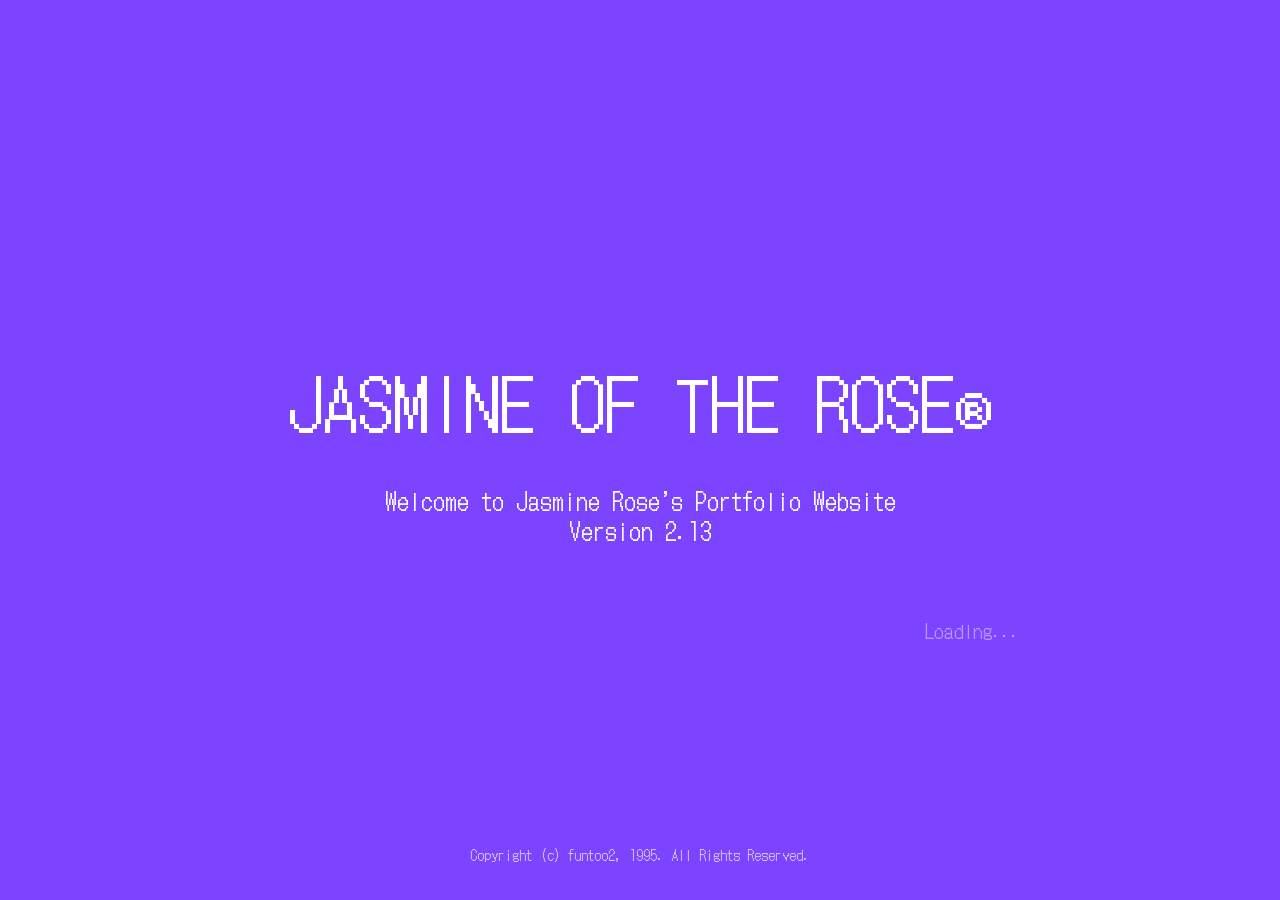
==== commit 803ea312: "Refactor desktop icons and add popup windows Updated desktop icons and added new popup windows for v" ====
--- a/index.html
+++ b/index.html
@@ -154,7 +154,7 @@
   <!-- COLUMN 2: icons -->
   <div class="desktop-column">
 
-  <div class="desktop-icon">
+  <div id="desktopOtaku" class="desktop-icon">
     <img src="icon-otaku.png" alt="ヲタク">
     <span>Otaku</span>
   </div>  
@@ -199,10 +199,10 @@
     <span>Wiggly Paint</span>
   </div>  
   
-  <div class="desktop-icon">
-    <img src="icon-portraits.png" alt="ポートレート">
-    <span>Portraits</span>
-  </div>  
+<div id="desktopPortraits" class="desktop-icon">
+  <img src="icon-portraits.png" alt="ポートレート">
+  <span>Portraits</span>
+</div>
   
   <div class="desktop-icon">
     <img src="icon-music.png" alt="音楽">
@@ -286,16 +286,8 @@
 
     <!-- COLUMN 5 (NEW): Locked to the Top-Right Corner -->
   <div class="desktop-column-top-right">
-
-    <div id="contactTrigger" class="desktop-icon">
-      <img src="icon-contact.png" alt="連絡先">
-      <span>Contact</span>
-    </div>
-
-    <div class="desktop-icon">
-      <img src="icon-composite.png" alt="コンポジ">
-      <span>Composite</span>
-    </div>
+    <div id="contactTrigger" class="desktop-icon"><img src="icon-contact.png" alt="連絡先"><span>Contact</span></div>
+    <div id="compositeTrigger" class="desktop-icon"><img src="icon-composite.png" alt="コンポジ"><span>Composite</span></div>
   </div>
 
   <!-- COLUMN 6 (NEW): Locked to the Bottom-Right Corner -->
@@ -306,6 +298,82 @@
     </div>
   </div>
 
+
+  <!-- Composite (Window Folder) Popup stuff -->
+ <div id="compositeWindow" class="hint-popup composite-window">
+  <div class="hint-popup-title">
+    <span>C:\Model\Composite.jpg</span>
+    <button id="closeCompositeWindowBtn" class="hint-close-button">×</button>
+  </div>
+
+  <div class="composite-image-body">
+    <div class="win-resizer win-resizer-l"></div><div class="win-resizer win-resizer-r"></div><div class="win-resizer win-resizer-b"></div><div class="win-resizer win-resizer-bl"></div><div class="win-resizer win-resizer-br"></div>
+    <img id="compositeImage" src="Composite_07.jpg" alt="Composite">
+  </div>
+</div>
+
+<div id="spinWindow1" class="hint-popup spin-window spin-window-1">
+  <div class="win-resizer win-resizer-l"></div><div class="win-resizer win-resizer-r"></div><div class="win-resizer win-resizer-b"></div><div class="win-resizer win-resizer-bl"></div><div class="win-resizer win-resizer-br"></div>
+  <div class="hint-popup-title">
+    <span>C:\Model\360_View_01</span>
+    <button id="closeSpinWindow1Btn" class="hint-close-button">×</button>
+  </div>
+
+  <!-- <iframe src="https://akagiphoto.thick.jp/akagiphoto/360VR_data/imp/jasmine-wh3-16fst/jasmine-wh3-16fst.html"></iframe> 
+   ^this one automatically starts when page launches -- not what we want^ -->
+  <iframe
+    id="spinFrame1"
+    data-src="https://akagiphoto.thick.jp/akagiphoto/360VR_data/imp/jasmine-wh3-16fst/jasmine-wh3-16fst.html">
+  </iframe>
+</div>
+
+<div id="spinWindow2" class="hint-popup spin-window spin-window-2">
+  <div class="win-resizer win-resizer-l"></div><div class="win-resizer win-resizer-r"></div><div class="win-resizer win-resizer-b"></div><div class="win-resizer win-resizer-bl"></div><div class="win-resizer win-resizer-br"></div>
+  <div class="hint-popup-title">
+    <span>C:\Model\360_View_02</span>
+    <button id="closeSpinWindow2Btn" class="hint-close-button">×</button>
+  </div>
+
+  <!-- <iframe src="https://akagiphoto.thick.jp/akagiphoto/360VR_data/imp/jasmine2-17fst/jasmine2-17fst.html"></iframe> -->
+  <iframe
+  id="spinFrame2"
+  data-src="https://akagiphoto.thick.jp/akagiphoto/360VR_data/imp/jasmine2-17fst/jasmine2-17fst.html">
+</iframe>
+</div>
+
+<!-- FULL Portfolio - Picture Viewer Folder Popup-->
+<div id="portfolioViewerWindow" class="hint-popup portfolio-viewer-window">
+  <div class="hint-popup-title">
+    <span>Picture Viewer - Select File To See or Hear</span>
+    <button id="closePortfolioViewerBtn" class="hint-close-button">×</button>
+  </div>
+
+  <div class="portfolio-viewer-body">
+    <div class="portfolio-sidebar">
+      <div class="folder-line">📁 C:\</div>
+      <div class="folder-line active">📁 Portfolio</div>
+
+      <div id="portfolioFileList" class="portfolio-file-list"></div>
+    </div>
+
+    <div class="portfolio-preview-area">
+      <div class="portfolio-path">
+        Picture Text:
+        <input id="portfolioPathText" value="C:\Portfolio\" readonly>
+      </div>
+
+      <img id="portfolioPreviewImage" src="" alt="Portfolio Preview">
+
+      <div class="portfolio-viewer-buttons">
+        <button class="win-button">Full View</button>
+        <button class="win-button">🔍+</button>
+        <button class="win-button">🔍-</button>
+      </div>
+    </div>
+  </div>
+</div>
+
+<!-- find me popup map window-->
 <div id="mapWindow" class="hint-popup map-window">
   <div class="hint-popup-title">
     <span>C:\Find_Me\Tokyo_Map</span>
@@ -320,6 +388,7 @@
   </div>
 </div>
 
+<!-- contact email message window -->
 <div id="contactWindow" class="hint-popup contact-window">
 
   <div class="hint-popup-title">
@@ -353,6 +422,93 @@
   </div>
 
 </div>
+
+
+<!-- Portraits window folder -->
+<div id="portraitsWindow" class="hint-popup design-window-folder">
+  <div class="hint-popup-title">
+    <span>C:\Model\Portraits</span>
+    <button id="closePortraitsWindowBtn" class="hint-close-button">×</button>
+  </div>
+
+  <div class="win-resizer win-resizer-l"></div>
+  <div class="win-resizer win-resizer-r"></div>
+  <div class="win-resizer win-resizer-b"></div>
+  <div class="win-resizer win-resizer-bl"></div>
+  <div class="win-resizer win-resizer-br"></div>
+
+  <div class="window-folder-body">
+    <div class="portfolio-grid">
+<div class="portfolio-item"><img src="PASHASTYLE_WhimsicalWisteria1.jpg" alt="PASHASTYLE_Whimsical Wisteria 1" class="thumb"><span class="file-name">PASHASTYLE_Whimsical_Wisteria_01.jpeg</span></div>
+<div class="portfolio-item"><img src="PASHASTYLE_WhimsicalWisteria2.jpg" alt="PASHASTYLE_Whimsical Wisteria 2" class="thumb"><span class="file-name">PASHASTYLE_Whimsical_Wisteria_02.jpeg</span></div>
+<div class="portfolio-item"><img src="PASHASTYLE_WhimsicalWisteria3.jpg" alt="PASHASTYLE_Whimsical Wisteria 3" class="thumb"><span class="file-name">PASHASTYLE_Whimsical_Wisteria_03.jpeg</span></div>
+    </div>
+  </div>
+
+  <div class="window-status-bar">
+    <div class="status-field" id="portraitsStatusField">Calculating...</div>
+  </div>
+</div>
+
+<!-- Otaku popups: image folder + game -->
+ <div id="otakuWindow" class="hint-popup design-window-folder">
+  <div class="hint-popup-title">
+    <span>C:\Otaku</span>
+    <button id="closeOtakuWindowBtn" class="hint-close-button">×</button>
+  </div>
+
+  <div class="win-resizer win-resizer-l"></div>
+  <div class="win-resizer win-resizer-r"></div>
+  <div class="win-resizer win-resizer-b"></div>
+  <div class="win-resizer win-resizer-bl"></div>
+  <div class="win-resizer win-resizer-br"></div>
+
+  <div class="window-folder-body">
+    <div class="portfolio-grid">
+      <div class="portfolio-item"><img src="Wendys_ooxo_01.jpg" alt="Wendys x ooxo 01" class="thumb"><span class="file-name">Wendys_ooxo_01.jpg</span></div>
+      <div class="portfolio-item"><img src="Wendys_ooxo_02.jpg" alt="Wendys x ooxo 02" class="thumb"><span class="file-name">Wendys_ooxo_02.jpg</span></div>
+      <div class="portfolio-item"><img src="Wendys_ooxo_03.jpg" alt="Wendys x ooxo 03" class="thumb"><span class="file-name">Wendys_ooxo_03.jpg</span></div>
+      <div class="portfolio-item"><img src="Genshin_Impact_BAAL_Shogun_01.jpg" alt="Genshin Impact: BAAL Shogun 01" class="thumb"><span class="file-name">Genshin_Impact_BAAL_Shogun_01.jpg</span></div>
+      <div class="portfolio-item"><img src="Genshin_Impact_BAAL_Shogun_02.jpg" alt="Genshin Impact: BAAL Shogun 02" class="thumb"><span class="file-name">Genshin_Impact_BAAL_Shogun_02.jpg</span></div>
+      <div class="portfolio-item"><img src="Mode_Gakuen_Sakura_Mermaid_01.jpg" alt="Mode Gakuen: Sakura Graduation Project Mermaid 01" class="thumb"><span class="file-name">Mode_Gakuen_Sakura_Mermaid_01.jpg</span></div>
+      <div class="portfolio-item"><img src="Mode_Gakuen_Sakura_Mermaid_02.jpg" alt="Mode Gakuen: Sakura Graduation Project Mermaid 02" class="thumb"><span class="file-name">Mode_Gakuen_Sakura_Mermaid_02.jpg</span></div>
+    </div>
+  </div>
+
+  <div class="window-status-bar">
+    <div class="status-field" id="otakuStatusField">Calculating...</div>
+  </div>
+</div>
+
+<!-- mineweeper game -->
+ <!--ver.3-->
+ <div id="minesweeperWindow" class="hint-popup minesweeper-window">
+  <div class="hint-popup-title">
+    <span>C:\Otaku\Games\Minesweeper</span>
+    <button id="closeMinesweeperWindowBtn" class="hint-close-button">×</button>
+  </div>
+  
+  <div class="minesweeper-topbar">
+    <div id="mineScore" class="mine-display">010</div>
+    <button id="resetMinesweeperBtn" class="mine-smiley">🙂</button>
+    <div id="mineTimer" class="mine-display">000</div>
+  </div>
+
+  <div id="minesweeperGame" class="minesweeper-game"></div>
+
+<!-- 
+--first draft simple version
+  <div id="minesweeperGame" class="minesweeper-game"></div>
+  <button id="resetMinesweeperBtn" class="win-button">New Game</button>
+
+--And then here's a different ver. w/ external link game
+  <iframe
+    src="https://minesweeperonline.com/"
+    class="minesweeper-frame">
+  </iframe>
+  -->
+</div>
+
 
 <!-- GRAPHIC DESIGN SYSTEM WINDOW FOLDER -->
 <div id="graphicDesignWindow" class="hint-popup design-window-folder">  
@@ -372,13 +528,13 @@
   <div class="window-folder-body">
     <div class="portfolio-grid">
       <!-- Thumbnail Items (Update src attributes with your actual image paths!) -->
-      <div class="portfolio-item"><img src="Picnic_Atelier_デモ.webp" alt="Picnic_Atelier会_6月v1" class="thumb"></div>
-      <div class="portfolio-item"><img src="Picnic_Atelier_会June.webp" alt="Picnic_Atelier会_6月v2" class="thumb"></div>
-      <div class="portfolio-item"><img src="Picnic_Atelier_会May.webp" alt="Picnic_Atelier会_5月" class="thumb"></div>
-      <div class="portfolio-item"><img src="1Ragtag_PromNight_1_final.webp" alt="Ragtag Prom Night" class="thumb"></div>
-      <div class="portfolio-item"><img src="cRagtag_PromNight_3_final copy-Recovered2.webp" alt="Ragtag Prom Night Discount" class="thumb"></div>
-      <div class="portfolio-item"><img src="Friday_the_13th_eng.webp" alt="Friday the 13th_eng" class="thumb"></div>
-      <div class="portfolio-item"><img src="Friday_the_13th_Timetable.webp" alt="Friday the 13th_Timetable" class="thumb"></div>
+      <div class="portfolio-item"><img src="Picnic_Atelier_デモ.webp" alt="Picnic_Atelier会_6月v1" class="thumb"><span class="file-name">Picnic_Atelier会_6月v1.webp</span></div>
+      <div class="portfolio-item"><img src="Picnic_Atelier_会June.webp" alt="Picnic_Atelier会_6月v2" class="thumb"><span class="file-name">Picnic_Atelier会_6月v2.webp</span></div>
+      <div class="portfolio-item"><img src="Picnic_Atelier_会May.webp" alt="Picnic_Atelier会_5月" class="thumb"><span class="file-name">Picnic_Atelier会_5月.webp</span></div>
+      <div class="portfolio-item"><img src="1Ragtag_PromNight_1_final.webp" alt="Ragtag Prom Night" class="thumb"><span class="file-name">Ragtag_Prom_Night01.webp</span></div>
+      <div class="portfolio-item"><img src="cRagtag_PromNight_3_final copy-Recovered2.webp" alt="Ragtag Prom Night Discount" class="thumb"><span class="file-name">Ragtag_Prom_Night_Discount.webp</span></div>
+      <div class="portfolio-item"><img src="Friday_the_13th_eng.webp" alt="Friday the 13th_eng" class="thumb"><span class="file-name">HauntingValentine金13_ENG.webp</span></div>
+      <div class="portfolio-item"><img src="Friday_the_13th_Timetable.webp" alt="Friday the 13th_Timetable" class="thumb"><span class="file-name">HauntingValentine金13_Timetable.webp</span></div>
     </div>
   </div>
 
@@ -426,11 +582,9 @@
   
 <!-- LEVEL 2 SUB-MENU: Slides out to the right -->
 <div class="sub-menu">
-  <!-- FIXED: Replaced the 📷 emoji with your raw local icon image file -->
-  <div class="start-menu-item" onclick="alert('Opening Portraits Portfolio...')">
-    <img src="icon-portraits.png" class="start-menu-icon" alt=""> Portraits
-  </div>
-  
+  
+  <div class="start-menu-item" id="portraitsMenuTrigger"><img src="icon-portraits.png" class="start-menu-icon" alt=""> Portraits</div>
+
   <div class="start-menu-item" onclick="alert('Opening Print Media Portfolio...')">📄 Print</div>
   
   <!-- ... leave the rest of your nested video loops below untouched ... -->
@@ -447,7 +601,8 @@
       
     </div>
     
-    <div class="start-menu-item" onclick="alert('Opening Composite Cards...')">🃏 Composite</div>
+    <!--<div class="start-menu-item" onclick="alert('Opening Composite Cards...')">🃏 Composite</div>-->
+    <div class="start-menu-item" id="compositeMenuTrigger">🃏 Composite</div>
   </div>
   
 </div>
@@ -492,11 +647,21 @@
   
 </div>
 
-<!-- REMOVED 'has-arrow' AND ADDED AN ID TRIGGER -->
-<div class="start-menu-item" id="graphicDesignTrigger">
-  <img src="icon-graphicdesign.png" class="start-menu-icon" alt=""> Graphic Design
-</div>
-
+<div class="start-menu-item has-arrow art-trigger">
+  <img src="icon-art.png" class="start-menu-icon" alt="">
+  Art
+
+  <div class="sub-menu">
+    <div class="start-menu-item" id="graphicDesignTrigger">
+      <img src="icon-graphicdesign.png" class="start-menu-icon" alt=""> Graphic Design
+    </div>
+
+    <div class="start-menu-item">
+      Wiggly Paint
+    </div>
+    
+  </div>
+</div>
 
       <div class="start-menu-item has-arrow">
         <img src="icon-news.png" class="start-menu-icon" alt="ニュース"> News
@@ -504,6 +669,9 @@
       <div class="start-menu-item has-arrow">
         <img src="icon-about.png" class="start-menu-icon" alt="について"> About
       </div>
+
+      <div class="start-menu-item" id="portfolioMenuTrigger">🖼️ Portfolio</div>
+
       <div class="start-menu-item" onclick="alert('Opening Contact Terminal...')">
         <img src="icon-contact.png" class="start-menu-icon" alt="連絡先"> Contact
       </div>
--- a/style.css
+++ b/style.css
@@ -437,6 +437,40 @@
   color: inherit !important;
 }
 
+@keyframes discoveredIcon {
+
+  0% {
+    opacity: 0;
+    transform: translateY(15px) scale(0.85);
+  }
+
+  60% {
+    transform: translateY(-3px) scale(1.05);
+  }
+
+  100% {
+    opacity: 1;
+    transform: translateY(0) scale(1);
+  }
+
+}
+
+.social-icons-hidden {
+  display: none;
+}
+
+.social-icons-hidden.active {
+  display: flex;
+  animation: discoveredIcon 0.7s ease forwards;
+}
+
+.desktop-icon img {
+  transition: transform 0.2s ease;
+}
+
+.desktop-icon:hover img {
+  transform: scale(1.12);
+}
 
 
 /* desktop icons - rightside
@@ -466,7 +500,37 @@
   width: 90px;
 }
 
-
+.social-icons-hidden {
+  display: none;
+}
+
+.social-icons-hidden.active {
+  display: flex;
+}
+
+.map-window {
+  width: 520px;
+  height: 360px;
+  left: auto;
+  top: auto;
+  right: 80px;
+  bottom: 70px;
+  transform: none;
+  display: flex;
+  flex-direction: column;
+}
+
+.map-window-body {
+  flex: 1;
+  background: #ffffff;
+  border: 2px inset #ffffff;
+}
+
+.map-window-body iframe {
+  width: 100%;
+  height: 100%;
+  border: none;
+}
 
 
 /* FIXED DIANA START ICON LOGO SIZE */
@@ -477,6 +541,43 @@
   display: inline-block !important;
 }
 
+.contact-window {
+  width: 520px;
+  height: 420px;
+
+  top: 50% /* 120px; */
+  left: calc(50% - 50px); /* left: 50%; */
+
+  /* transform: translate (-50%, -50%); */
+
+  display: none;
+  flex-direction: column;
+}
+
+.contact-window.active {
+  display: flex;
+}
+
+.contact-body {
+  padding: 14px;
+  display: flex;
+  flex-direction: column;
+  gap: 8px;
+}
+
+.contact-body input,
+.contact-body textarea {
+  font-family: 'DotGothic16', monospace;
+  border: 2px inset #ffffff;
+  padding: 6px;
+  background: white;
+  color: black;
+}
+
+.contact-body textarea {
+  flex: 1;
+  resize: none;
+}
 
 
 /* --- 8. WIN-95 SYSTEM TASKBAR OVERLAY --- */
@@ -862,166 +963,87 @@
 
 
 
-/* --- 11. GRAPHIC DESIGN WINDOW & LIGHTBOX STYLES (ISOLATED) --- */
-
-/* FIXED: Changed from .window-folder to a specific class so it leaves your login box and taskbar alone! */
+/* --- 11. GRAPHIC DESIGN WINDOW & LIGHTBOX STYLES --- */
+
+/* Master folder window wrapper */
 .design-window-folder {
-  overflow: visible !important;
-  resize: none !important;
-
-  position: absolute !important; /* Locks safely onto your desktop space */
-
-  /*top: 80px;
-  left: calc(50% - 270px);
-
-  width: 540px;
-  height: 400px; */
-  /* 
-  top: 80px;
-  left: 50%;    /* 50% horizontal center anchor point 
-  transform: translateX(-50%);    /* Shifts the element left by 50% of its own width to achieve perfect horizontal centering 
-  width: 540px;
-  height: 400px; 
-  */
-  top: 60px;
-  left: 50%;
-  transform: translateX(-20%);
-  width: 540px;
-  height: 400px; */
-
-  max-width: 90vw;
-  max-height: 80vh;
-  /* max-width: 95vw;
-  max-height: 85vh;
-  max-width: none;
-  max-height: none; */
-
-  z-index: 60 !important; 
-  display: flex !important;
-  flex-direction: column !important;
-  box-sizing: border-box;
+  position: absolute !important;
+  top: 70px !important;
+  left: calc(50% + 40px) !important;
+  transform: none !important;
+
+  width: 520px !important;
+  height: 380px !important;
+  max-width: 90vw !important;
+  max-height: 78vh !important;
   min-width: 280px !important;
   min-height: 200px !important;
-}
-
-/* FIXED: Structural Interior Workspace Folder Container Frame */
-.window-folder-body {
-  padding: 12px !important; 
-  background: #ffffff !important; 
-  
-  /* FIXED: Changed margin to a solid 2px border layout boundary. 
-     This acts as a protective shield that stops white backgrounds from ever spilling over the gray frame edges! */
-  margin: 0 !important;
-  border: 2px inset #ffffff !important;
-  
-  flex: 1 !important; 
-  overflow-y: auto !important; /* Adds standard retro file list scrollbars automatically if needed */
-  box-sizing: border-box !important;
-}
-
-/* --- RETRO HARDWARE INTERACTIVE EDGE RESIZERS --- */
-.win-resizer {
-  position: absolute;
-  z-index: 9999;
-
-  background: transparent;
-}
-/* Left Side Active Sizing Stripe */
-.win-resizer-l {
-  top: 0;
-  left: -3px;
-  width: 6px;
-  height: 100%;
-  cursor: e-resize !important; /* Horizontal arrows cursor style */
-}
-/* Right Side Active Sizing Stripe */
-.win-resizer-r {
-  top: 0;
-  right: -3px;
-  width: 6px;
-  height: 100%;
-  cursor: e-resize !important;
-}
-/* Bottom Border Active Sizing Stripe */
-.win-resizer-b {
-  bottom: -3px;
-  left: 0;
-  width: 100%;
-  height: 6px;
-  cursor: s-resize !important; /* Vertical arrows cursor style */
-}
-/* old Bottom-Left Corner Node 
-.win-resizer-bl {
-  bottom: -4px;
-  left: -4px;
-  width: 10px;
-  height: 10px;
-  cursor: nesw-resize !important; /* Diagonal arrows cursor style
-}
-Bottom-Right Corner Node 
-.win-resizer-br {
-  bottom: -4px;
-  right: -4px;
-  width: 10px;
-  height: 10px;
-  cursor: nwse-resize !important; /* Diagonal arrows cursor style 
-}*/
-
-.win-resizer-br {
-  bottom: -6px;
-  right: -6px;
-  width: 18px;
-  height: 18px;
-  cursor: nwse-resize !important;
-}
-
-.win-resizer-bl {
-  bottom: -6px;
-  left: -6px;
-  width: 18px;
-  height: 18px;
-  cursor: nesw-resize !important;
-}
-
-
-/* --- 11. GRAPHIC DESIGN WINDOW & LIGHTBOX STYLES (STABILIZED) --- */
-
-/* Master Structural Folder Wrapper */
-.design-window-folder {
-  position: absolute !important; 
-  top: 100px;
-  left: 250px;
-  width: 620px; 
-  height: 480px; 
-  max-width: 95vw;
-  max-height: 85vh;
-  z-index: 60 !important; 
-  
-  /* FIXED: Active flex framework locks components inline so nothing can overflow */
+
+  z-index: 60 !important;
   display: flex !important;
   flex-direction: column !important;
   box-sizing: border-box !important;
-  
-  /* Safety boundaries protect sizing loops while you manually drag edges */
-  min-width: 280px !important;
-  min-height: 200px !important;
-}
-
-/* FIXED: Structural Interior Workspace Folder Container Frame */
+  overflow: visible !important;
+  resize: none !important;
+}
+
+/* Folder content area */
 .window-folder-body {
-  padding: 16px !important; 
-  background: #ffffff !important; 
-  margin: 0 !important; /* Erases side offsets to prevent container spillovers */
-  border: 2px inset #ffffff !important; /* Creates classic retro inset view */
-  
-  /* FIXED: Forces the white box to dynamically stretch and shrink WITH the outer window frame */
-  flex: 1 1 auto !important; 
-  
-  /* FIXED: Activates click-and-drag scrolling arrays strictly on the right wall boundary */
+  padding: 16px !important;
+  background: #ffffff !important;
+  margin: 0 !important;
+  border: 2px inset #ffffff !important;
+  flex: 1 1 auto !important;
   overflow-x: hidden !important;
-  overflow-y: auto !important; 
-  
+  overflow-y: auto !important;
   box-sizing: border-box !important;
+}
+
+/* Invisible resize handles */
+.win-resizer {
+  position: absolute;
+  z-index: 99999;
+  background: transparent;
+}
+
+.win-resizer-l {
+  top: 0;
+  left: -4px;
+  width: 8px;
+  height: 100%;
+  cursor: ew-resize !important;
+}
+
+.win-resizer-r {
+  top: 0;
+  right: -4px;
+  width: 8px;
+  height: 100%;
+  cursor: ew-resize !important;
+}
+
+.win-resizer-b {
+  bottom: -4px;
+  left: 0;
+  width: 100%;
+  height: 8px;
+  cursor: ns-resize !important;
+}
+
+.win-resizer-bl {
+  bottom: -8px;
+  left: -8px;
+  width: 22px;
+  height: 22px;
+  cursor: nesw-resize !important;
+}
+
+.win-resizer-br {
+  bottom: -8px;
+  right: -8px;
+  width: 22px;
+  height: 22px;
+  cursor: nwse-resize !important;
 }
 
 /* Fixed Portfolio Grid: Hardcodes exactly 3 matching columns */
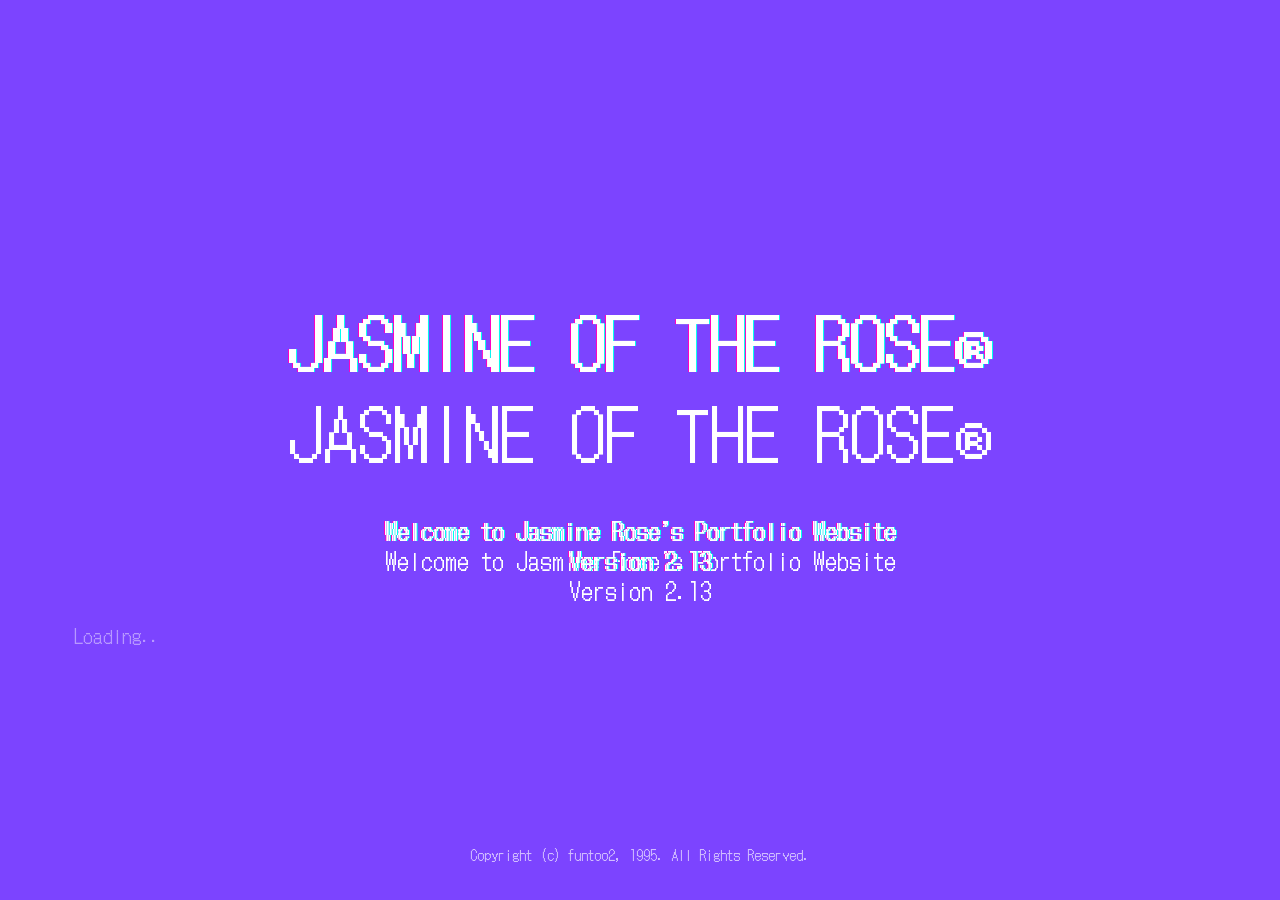
==== commit 54a71b76: "Update index.html" ====
--- a/index.html
+++ b/index.html
@@ -1,4 +1,4 @@
-<!DOCTYPE html>
+<!doctype html>
 
 <!-- 
 I'm new to coding, please be nice to me .･｡ﾟ(｡ﾉωヽ｡)ﾟ｡･ﾟﾟ･.
@@ -13,490 +13,630 @@
 -->
 
 <html lang="en">
-<head>
-  <meta charset="UTF-8">
-  <meta name="viewport" content="width=device-width, initial-scale=1.0">
-  <title>JASMINE OF THE ROSE®</title>
-
-  <!-- LINK TO YOUR CSS DESIGN FILE -->
-  <link rel="stylesheet" href="style.css">
-
-  <!-- LINK TO YOUR JAVASCRIPT LOGIC FILE -->
-  <script src="script.js" defer></script>
-</head>
-
-
-<body>
-<!--Startup Sequence - Glitching-->
-<div class="glitch-container">
-    <div id="headerText" class="glitch header-text" data-text="JASMINE OF THE ROSE®">JASMINE OF THE ROSE®</div>
-    <div id="subtitleText" class="glitch subtitle-text" data-text="Welcome to Jasmine Rose’s Portfolio Website&#10;Version 2.13">Welcome to Jasmine Rose’s Portfolio Website<br>Version 2.13</div>
-</div>
-
-<div id="loadingText" class="loading-text">Loading...</div>
-
-<footer id="siteFooter" class="footer">
-  Copyright (c) funtoo2, 1995. All Rights Reserved.
-</footer>
-
-<!-- Login Screen -->
-<div id="passwordScreen" class="password-screen">
-  <div class="login-box">
-    <div class="login-title">Log On to Diana OS</div>
-    <div class="login-content">
-  <label class="login-label">
-    Username
-  </label>
-
-  <input
-    type="text"
-    class="username-input"
-    name="username"
-    value="whatifmarirose">
-
-  <label class="login-label">
-    Password
-  </label>
-
-  <input
-    type="password"
-    class="password-input"
-    name="password"
-    placeholder="Password">
-
-  <button class="login-button">
-    ENTER
-  </button>
+  <head>
+    <meta charset="UTF-8" />
+    <meta name="viewport" content="width=device-width, initial-scale=1.0" />
+    <title>JASMINE OF THE ROSE®</title>
+
+    <!-- LINK TO YOUR CSS DESIGN FILE -->
+    <link rel="stylesheet" href="style.css" />
+
+    <!-- LINK TO YOUR JAVASCRIPT LOGIC FILE -->
+    <script src="script.js" defer></script>
+  </head>
+
+  <body>
+    <!--Startup Sequence - Glitching-->
+    <div class="glitch-container">
+      <div
+        id="headerText"
+        class="glitch header-text"
+        data-text="JASMINE OF THE ROSE®"
+      >
+        JASMINE OF THE ROSE®
+      </div>
+      <div
+        id="subtitleText"
+        class="glitch subtitle-text"
+        data-text="Welcome to Jasmine Rose’s Portfolio Website&#10;Version 2.13"
+      >
+        Welcome to Jasmine Rose’s Portfolio Website<br />Version 2.13
+      </div>
     </div>
-  </div>
-
-  <!--Hint Popup 1-->
-<div id="hintPopup" class="hint-popup">
-  <div class="hint-popup-title">
-    <span>Password Hint</span>
-    <button id="hintCloseButton" class="hint-close-button">×</button>
-  </div>
-
-  <div class="hint-popup-body">
-    <p>Do you want a hint?</p>
-
-    <div class="hint-popup-buttons">
-      <button id="hintYesButton" class="win-button">Yes</button>
-      <button id="hintNoButton" class="win-button">No</button>
+
+    <div id="loadingText" class="loading-text">Loading...</div>
+
+    <footer id="siteFooter" class="footer">
+      Copyright (c) funtoo2, 1995. All Rights Reserved.
+    </footer>
+
+    <!-- Login Screen -->
+    <div id="passwordScreen" class="password-screen">
+      <div class="login-box">
+        <div class="login-title">Log On to Diana OS</div>
+        <div class="login-content">
+          <label class="login-label"> Username </label>
+
+          <input
+            type="text"
+            class="username-input"
+            name="username"
+            value="whatifmarirose"
+          />
+
+          <label class="login-label"> Password </label>
+
+          <input
+            type="password"
+            class="password-input"
+            name="password"
+            placeholder="Password"
+          />
+
+          <button class="login-button">ENTER</button>
+        </div>
+      </div>
+
+      <!--Hint Popup 1-->
+      <div id="hintPopup" class="hint-popup">
+        <div class="hint-popup-title">
+          <span>Password Hint</span>
+          <button id="hintCloseButton" class="hint-close-button">×</button>
+        </div>
+
+        <div class="hint-popup-body">
+          <p>Do you want a hint?</p>
+
+          <div class="hint-popup-buttons">
+            <button id="hintYesButton" class="win-button">Yes</button>
+            <button id="hintNoButton" class="win-button">No</button>
+          </div>
+        </div>
+      </div>
+
+      <!--Hint Popup 2-->
+      <div id="surePopup" class="hint-popup">
+        <div class="hint-popup-title">
+          <span>Confirmation</span>
+          <button id="sureCloseButton" class="hint-close-button">×</button>
+        </div>
+
+        <div class="hint-popup-body">
+          <p>Are You Sure?</p>
+
+          <div class="hint-popup-buttons">
+            <button id="sureYesButton" class="win-button">Yes</button>
+            <button id="sureNoButton" class="win-button">No</button>
+          </div>
+        </div>
+      </div>
     </div>
-  </div>
-</div>
-
-<!--Hint Popup 2-->
-<div id="surePopup" class="hint-popup">
-  <div class="hint-popup-title">
-    <span>Confirmation</span>
-    <button id="sureCloseButton" class="hint-close-button">×</button>
-  </div>
-
-  <div class="hint-popup-body">
-    <p>Are You Sure?</p>
-
-    <div class="hint-popup-buttons">
-      <button id="sureYesButton" class="win-button">Yes</button>
-      <button id="sureNoButton" class="win-button">No</button>
-    </div>
-  </div>
-</div>
-
-</div>
-
-
-
-<!--We've now finally logged into our fake computer - 
+
+    <!--We've now finally logged into our fake computer - 
 Here's the... DESKTOP -->
-<div id="desktopScreen" class="desktop-screen">
-
-     <!-- COLUMN 1: First 6 icons -->
-  <div class="desktop-column">
-
-  <!-- Added 'disabled' class here -->
-  <div class="desktop-icon disabled">
-    <img src="icon-marisroom.png" alt="茉莉の部屋">
-    <span>Mari's Room</span>
-  </div>
-
-  <div class="desktop-icon">
-    <img src="icon-news.png" alt="ニュース">
-    <span>News</span>
-  </div>
-
-  <div class="desktop-icon">
-    <img src="icon-billboards.png" alt="ビラ">
-    <span>Billboards</span>
-  </div>
-  
-  <div class="desktop-icon">
-    <img src="icon-model.png" alt="モデル">
-    <span>Model</span>
-  </div>
-  
-
-  <!-- Added 'disabled' class here -->
-  <div class="desktop-icon disabled">
-    <img src="icon-diary.png" alt="日記">
-    <span>Diary</span>
-  </div>  
-  
-<div id="findMeTrigger" class="desktop-icon">
-  <img src="icon-findme.png" alt="地図">
-  <span>Find Me</span>
-</div>
-
-  </div>
-
-
-  <!-- COLUMN 2: icons -->
-  <div class="desktop-column">
-
-  <div id="desktopOtaku" class="desktop-icon">
-    <img src="icon-otaku.png" alt="ヲタク">
-    <span>Otaku</span>
-  </div>  
-  
-  <div class="desktop-icon">
-    <img src="icon-photography.png" alt="写真家">
-    <span>Photography</span>
-  </div>  
-  
-<div id="desktopGraphicDesign" class="desktop-icon">
-  <img src="icon-graphicdesign.png" alt="グラフィックデザイン">
-  <span>Graphic Design</span>
-</div>
-  
-  <div class="desktop-icon">
-    <img src="icon-voice.png" alt="声">
-    <span>Voice</span>
-  </div>  
-
-  <div id="socialIconsColumnM3" class="desktop-column social-icons-hidden">
-    <a href="https://twitter.com/whatifmarirose" target="_blank" class="desktop-link">
-    <div class="desktop-icon">
-      <img src="icon-twitter.png" alt="Twitter">
-      <span>Twitter</span>
-    </div>
-  </a>
-
-    <div class="desktop-icon disabled">
-    <img src="icon-spotify.png" alt="Spotify">
-    <span>Spotify</span>
-    </div>  
-
-  </div>
-
-</div>  
-  
-
-  <!-- COLUMN 3: icons -->
-  <div class="desktop-column">
-  <div class="desktop-icon">
-    <img src="icon-wigglypaint.png" alt="ウィグリペイント">
-    <span>Wiggly Paint</span>
-  </div>  
-  
-<div id="desktopPortraits" class="desktop-icon">
-  <img src="icon-portraits.png" alt="ポートレート">
-  <span>Portraits</span>
-</div>
-  
-  <div class="desktop-icon">
-    <img src="icon-music.png" alt="音楽">
-    <span>Music</span>
-  </div>  
-  
-  <a href="https://instagram.com/jasmineoftherose" target="_blank" class="desktop-link">
-    <div class="desktop-icon">
-        <img src="icon-instagram.png" alt="インスタ">
-    <span>Instagram</span>
-    </div>  
-  </a>
-
-  <div id="socialIconsColumnM2" class="desktop-column social-icons-hidden">
-  <a href="https://www.youtube.com/channel/whatifmarirose" target="_blank" class="desktop-link">
-    <div class="desktop-icon">
-      <img src="icon-youtube.png" alt="YouTube">
-      <span>YouTube</span>
-    </div>
-  </a>
-
-    <a href="https://www.amazon.jp/hz/wishlist/ls/2VG7J01MVE4PU?ref_=wl_share" target="_blank" class="desktop-link">
-    <div class="desktop-icon">
-      <img src="icon-amazonwish.png" alt="Ko-fi">
-      <span>Amazon Wishlist</span>
-    </div>
-  </a>
-  </div>
-
-  </div> 
-  
-  
-  <!-- COLUMN 4: icons -->
-  <div class="desktop-column">
-
-    <div class="desktop-icon">
-    <img src="icon-cms.png" alt="CMs">
-    <span>CMs</span>
-  </div>
-
-  <div id="socialIcons" class="desktop-column social-icons-hidden">
-
-  <a href="https://ko-fi.com/whatifmarirose" target="_blank" class="desktop-link">
-    <div class="desktop-icon">
-      <img src="icon-kofi.png" alt="Ko-fi">
-      <span>Ko-fi</span>
-    </div>
-  </a>
-
-    <a href="https://throne.com/whatifmarirose" target="_blank" class="desktop-link">
-    <div class="desktop-icon">
-      <img src="icon-throne.png" alt="Throne">
-      <span>Throne</span>
-    </div>
-  </a>
-
-    <a href="https://www.tiktok.com/@whatifmarirose" target="_blank" class="desktop-link">
-    <div class="desktop-icon">
-      <img src="icon-tiktok.png" alt="TikTok">
-      <span>TikTok</span>
-    </div>
-  </a>
-
-    <a href="https://www.twitch.tv/jasmineoftherose" target="_blank" class="desktop-link">
-    <div class="desktop-icon">
-      <img src="icon-twitch.png" alt="Twitch">
-      <span>Twitch</span>
-    </div>
-  </a>
-
-    <a href="https://soundcloud.com/whatifmarirose" target="_blank" class="desktop-link">
-    <div class="desktop-icon">
-      <img src="icon-soundcloud.png" alt="SoundCloud">
-      <span>SoundCloud</span>
-    </div>
-  </a>
-
-</div>
-  </div> 
-
-
-    <!-- COLUMN 5 (NEW): Locked to the Top-Right Corner -->
-  <div class="desktop-column-top-right">
-    <div id="contactTrigger" class="desktop-icon"><img src="icon-contact.png" alt="連絡先"><span>Contact</span></div>
-    <div id="compositeTrigger" class="desktop-icon"><img src="icon-composite.png" alt="コンポジ"><span>Composite</span></div>
-  </div>
-
-  <!-- COLUMN 6 (NEW): Locked to the Bottom-Right Corner -->
-  <div class="desktop-column-bottom-right">
-    <div class="desktop-icon">
-      <img src="icon-trash.png" alt="ゴミ">
-      <span>Built by Jasmine Rose</span>
-    </div>
-  </div>
-
-
-  <!-- Composite (Window Folder) Popup stuff -->
- <div id="compositeWindow" class="hint-popup composite-window">
-  <div class="hint-popup-title">
-    <span>C:\Model\Composite.jpg</span>
-    <button id="closeCompositeWindowBtn" class="hint-close-button">×</button>
-  </div>
-
-  <div class="composite-image-body">
-    <div class="win-resizer win-resizer-l"></div><div class="win-resizer win-resizer-r"></div><div class="win-resizer win-resizer-b"></div><div class="win-resizer win-resizer-bl"></div><div class="win-resizer win-resizer-br"></div>
-    <img id="compositeImage" src="Composite_07.jpg" alt="Composite">
-  </div>
-</div>
-
-<div id="spinWindow1" class="hint-popup spin-window spin-window-1">
-  <div class="win-resizer win-resizer-l"></div><div class="win-resizer win-resizer-r"></div><div class="win-resizer win-resizer-b"></div><div class="win-resizer win-resizer-bl"></div><div class="win-resizer win-resizer-br"></div>
-  <div class="hint-popup-title">
-    <span>C:\Model\360_View_01</span>
-    <button id="closeSpinWindow1Btn" class="hint-close-button">×</button>
-  </div>
-
-  <!-- <iframe src="https://akagiphoto.thick.jp/akagiphoto/360VR_data/imp/jasmine-wh3-16fst/jasmine-wh3-16fst.html"></iframe> 
+    <div id="desktopScreen" class="desktop-screen">
+      <!-- COLUMN 1: First 6 icons -->
+      <div class="desktop-column">
+        <!-- Added 'disabled' class here -->
+        <div class="desktop-icon disabled">
+          <img src="icon-marisroom.png" alt="茉莉の部屋" />
+          <span>Mari's Room</span>
+        </div>
+
+        <div class="desktop-icon">
+          <img src="icon-news.png" alt="ニュース" />
+          <span>News</span>
+        </div>
+
+        <div class="desktop-icon">
+          <img src="icon-billboards.png" alt="ビラ" />
+          <span>Billboards</span>
+        </div>
+
+        <div class="desktop-icon">
+          <img src="icon-model.png" alt="モデル" />
+          <span>Model</span>
+        </div>
+
+        <!-- Added 'disabled' class here -->
+        <div class="desktop-icon disabled">
+          <img src="icon-diary.png" alt="日記" />
+          <span>Diary</span>
+        </div>
+
+        <div id="findMeTrigger" class="desktop-icon">
+          <img src="icon-findme.png" alt="地図" />
+          <span>Find Me</span>
+        </div>
+      </div>
+
+      <!-- COLUMN 2: icons -->
+      <div class="desktop-column">
+        <div id="desktopOtaku" class="desktop-icon">
+          <img src="icon-otaku.png" alt="ヲタク" />
+          <span>Otaku</span>
+        </div>
+
+        <div class="desktop-icon">
+          <img src="icon-photography.png" alt="写真家" />
+          <span>Photography</span>
+        </div>
+
+        <div id="desktopGraphicDesign" class="desktop-icon">
+          <img src="icon-graphicdesign.png" alt="グラフィックデザイン" />
+          <span>Graphic Design</span>
+        </div>
+
+        <div class="desktop-icon">
+          <img src="icon-voice.png" alt="声" />
+          <span>Voice</span>
+        </div>
+
+        <div
+          id="socialIconsColumnM3"
+          class="desktop-column social-icons-hidden"
+        >
+          <a
+            href="https://twitter.com/whatifmarirose"
+            target="_blank"
+            class="desktop-link"
+          >
+            <div class="desktop-icon">
+              <img src="icon-twitter.png" alt="Twitter" />
+              <span>Twitter</span>
+            </div>
+          </a>
+
+          <div class="desktop-icon disabled">
+            <img src="icon-spotify.png" alt="Spotify" />
+            <span>Spotify</span>
+          </div>
+        </div>
+      </div>
+
+      <!-- COLUMN 3: icons -->
+      <div class="desktop-column">
+        <div class="desktop-icon">
+          <img src="icon-wigglypaint.png" alt="ウィグリペイント" />
+          <span>Wiggly Paint</span>
+        </div>
+
+        <div id="desktopPortraits" class="desktop-icon">
+          <img src="icon-portraits.png" alt="ポートレート" />
+          <span>Portraits</span>
+        </div>
+
+        <div class="desktop-icon">
+          <img src="icon-music.png" alt="音楽" />
+          <span>Music</span>
+        </div>
+
+        <a
+          href="https://instagram.com/jasmineoftherose"
+          target="_blank"
+          class="desktop-link"
+        >
+          <div class="desktop-icon">
+            <img src="icon-instagram.png" alt="インスタ" />
+            <span>Instagram</span>
+          </div>
+        </a>
+
+        <div
+          id="socialIconsColumnM2"
+          class="desktop-column social-icons-hidden"
+        >
+          <a
+            href="https://www.youtube.com/channel/whatifmarirose"
+            target="_blank"
+            class="desktop-link"
+          >
+            <div class="desktop-icon">
+              <img src="icon-youtube.png" alt="YouTube" />
+              <span>YouTube</span>
+            </div>
+          </a>
+
+          <a
+            href="https://www.amazon.jp/hz/wishlist/ls/2VG7J01MVE4PU?ref_=wl_share"
+            target="_blank"
+            class="desktop-link"
+          >
+            <div class="desktop-icon">
+              <img src="icon-amazonwish.png" alt="Ko-fi" />
+              <span>Amazon Wishlist</span>
+            </div>
+          </a>
+        </div>
+      </div>
+
+      <!-- COLUMN 4: icons -->
+      <div class="desktop-column">
+        <div class="desktop-icon">
+          <img src="icon-cms.png" alt="CMs" />
+          <span>CMs</span>
+        </div>
+
+        <div id="socialIcons" class="desktop-column social-icons-hidden">
+          <a
+            href="https://ko-fi.com/whatifmarirose"
+            target="_blank"
+            class="desktop-link"
+          >
+            <div class="desktop-icon">
+              <img src="icon-kofi.png" alt="Ko-fi" />
+              <span>Ko-fi</span>
+            </div>
+          </a>
+
+          <a
+            href="https://throne.com/whatifmarirose"
+            target="_blank"
+            class="desktop-link"
+          >
+            <div class="desktop-icon">
+              <img src="icon-throne.png" alt="Throne" />
+              <span>Throne</span>
+            </div>
+          </a>
+
+          <a
+            href="https://www.tiktok.com/@whatifmarirose"
+            target="_blank"
+            class="desktop-link"
+          >
+            <div class="desktop-icon">
+              <img src="icon-tiktok.png" alt="TikTok" />
+              <span>TikTok</span>
+            </div>
+          </a>
+
+          <a
+            href="https://www.twitch.tv/jasmineoftherose"
+            target="_blank"
+            class="desktop-link"
+          >
+            <div class="desktop-icon">
+              <img src="icon-twitch.png" alt="Twitch" />
+              <span>Twitch</span>
+            </div>
+          </a>
+
+          <a
+            href="https://soundcloud.com/whatifmarirose"
+            target="_blank"
+            class="desktop-link"
+          >
+            <div class="desktop-icon">
+              <img src="icon-soundcloud.png" alt="SoundCloud" />
+              <span>SoundCloud</span>
+            </div>
+          </a>
+        </div>
+      </div>
+
+      <!-- COLUMN 5 (NEW): Locked to the Top-Right Corner -->
+      <div class="desktop-column-top-right">
+        <div id="contactTrigger" class="desktop-icon">
+          <img src="icon-contact.png" alt="連絡先" /><span>Contact</span>
+        </div>
+        <div id="compositeTrigger" class="desktop-icon">
+          <img src="icon-composite.png" alt="コンポジ" /><span>Composite</span>
+        </div>
+      </div>
+
+      <!-- COLUMN 6 (NEW): Locked to the Bottom-Right Corner -->
+      <div class="desktop-column-bottom-right">
+        <div class="desktop-icon">
+          <img src="icon-trash.png" alt="ゴミ" />
+          <span>Built by Jasmine Rose</span>
+        </div>
+      </div>
+
+      <!-- Composite (Window Folder) Popup stuff -->
+      <div id="compositeWindow" class="hint-popup composite-window">
+        <div class="hint-popup-title">
+          <span>C:\Model\Composite.jpg</span>
+          <button id="closeCompositeWindowBtn" class="hint-close-button">
+            ×
+          </button>
+        </div>
+
+        <div class="composite-image-body">
+          <div class="win-resizer win-resizer-l"></div>
+          <div class="win-resizer win-resizer-r"></div>
+          <div class="win-resizer win-resizer-b"></div>
+          <div class="win-resizer win-resizer-bl"></div>
+          <div class="win-resizer win-resizer-br"></div>
+          <img id="compositeImage" src="Composite_07.jpg" alt="Composite" />
+        </div>
+      </div>
+
+      <div id="spinWindow1" class="hint-popup spin-window spin-window-1">
+        <div class="win-resizer win-resizer-l"></div>
+        <div class="win-resizer win-resizer-r"></div>
+        <div class="win-resizer win-resizer-b"></div>
+        <div class="win-resizer win-resizer-bl"></div>
+        <div class="win-resizer win-resizer-br"></div>
+        <div class="hint-popup-title">
+          <span>C:\Model\360_View_01</span>
+          <button id="closeSpinWindow1Btn" class="hint-close-button">×</button>
+        </div>
+
+        <!-- <iframe src="https://akagiphoto.thick.jp/akagiphoto/360VR_data/imp/jasmine-wh3-16fst/jasmine-wh3-16fst.html"></iframe> 
    ^this one automatically starts when page launches -- not what we want^ -->
-  <iframe
-    id="spinFrame1"
-    data-src="https://akagiphoto.thick.jp/akagiphoto/360VR_data/imp/jasmine-wh3-16fst/jasmine-wh3-16fst.html">
-  </iframe>
-</div>
-
-<div id="spinWindow2" class="hint-popup spin-window spin-window-2">
-  <div class="win-resizer win-resizer-l"></div><div class="win-resizer win-resizer-r"></div><div class="win-resizer win-resizer-b"></div><div class="win-resizer win-resizer-bl"></div><div class="win-resizer win-resizer-br"></div>
-  <div class="hint-popup-title">
-    <span>C:\Model\360_View_02</span>
-    <button id="closeSpinWindow2Btn" class="hint-close-button">×</button>
-  </div>
-
-  <!-- <iframe src="https://akagiphoto.thick.jp/akagiphoto/360VR_data/imp/jasmine2-17fst/jasmine2-17fst.html"></iframe> -->
-  <iframe
-  id="spinFrame2"
-  data-src="https://akagiphoto.thick.jp/akagiphoto/360VR_data/imp/jasmine2-17fst/jasmine2-17fst.html">
-</iframe>
-</div>
-
-<!-- FULL Portfolio - Picture Viewer Folder Popup-->
-<div id="portfolioViewerWindow" class="hint-popup portfolio-viewer-window">
-  <div class="hint-popup-title">
-    <span>Picture Viewer - Select File To See or Hear</span>
-    <button id="closePortfolioViewerBtn" class="hint-close-button">×</button>
-  </div>
-
-  <div class="portfolio-viewer-body">
-    <div class="portfolio-sidebar">
-      <div class="folder-line">📁 C:\</div>
-      <div class="folder-line active">📁 Portfolio</div>
-
-      <div id="portfolioFileList" class="portfolio-file-list"></div>
-    </div>
-
-    <div class="portfolio-preview-area">
-      <div class="portfolio-path">
-        Picture Text:
-        <input id="portfolioPathText" value="C:\Portfolio\" readonly>
-      </div>
-
-      <img id="portfolioPreviewImage" src="" alt="Portfolio Preview">
-
-      <div class="portfolio-viewer-buttons">
-        <button class="win-button">Full View</button>
-        <button class="win-button">🔍+</button>
-        <button class="win-button">🔍-</button>
-      </div>
-    </div>
-  </div>
-</div>
-
-<!-- find me popup map window-->
-<div id="mapWindow" class="hint-popup map-window">
-  <div class="hint-popup-title">
-    <span>C:\Find_Me\Tokyo_Map</span>
-    <button id="closeMapWindowBtn" class="hint-close-button">×</button>
-  </div>
-
-  <div class="map-window-body">
-    <iframe
-      src="https://maps.google.com/maps?q=Tokyo,Japan&t=&z=11&output=embed"
-      loading="lazy">
-    </iframe>
-  </div>
-</div>
-
-<!-- contact email message window -->
-<div id="contactWindow" class="hint-popup contact-window">
-
-  <div class="hint-popup-title">
-    <span>C:\Mail\New Message</span>
-    <button id="closeContactWindowBtn" class="hint-close-button">×</button>
-  </div>
-
-  <div class="contact-body">
-
-    <label>To:</label>
-    <input
-      type="text"
-      value="jasminerosetv@gmail.com"
-      readonly>
-
-    <label>Subject:</label>
-    <input
-      type="text"
-      id="contactSubject"
-      placeholder="Subject">
-
-    <label>Message:</label>
-    <textarea
-      id="contactMessage"
-      placeholder="Type your message..."></textarea>
-
-    <button id="sendEmailBtn" class="win-button">
-      Send
-    </button>
-
-  </div>
-
-</div>
-
-
-<!-- Portraits window folder -->
-<div id="portraitsWindow" class="hint-popup design-window-folder">
-  <div class="hint-popup-title">
-    <span>C:\Model\Portraits</span>
-    <button id="closePortraitsWindowBtn" class="hint-close-button">×</button>
-  </div>
-
-  <div class="win-resizer win-resizer-l"></div>
-  <div class="win-resizer win-resizer-r"></div>
-  <div class="win-resizer win-resizer-b"></div>
-  <div class="win-resizer win-resizer-bl"></div>
-  <div class="win-resizer win-resizer-br"></div>
-
-  <div class="window-folder-body">
-    <div class="portfolio-grid">
-<div class="portfolio-item"><img src="PASHASTYLE_WhimsicalWisteria1.jpg" alt="PASHASTYLE_Whimsical Wisteria 1" class="thumb"><span class="file-name">PASHASTYLE_Whimsical_Wisteria_01.jpeg</span></div>
-<div class="portfolio-item"><img src="PASHASTYLE_WhimsicalWisteria2.jpg" alt="PASHASTYLE_Whimsical Wisteria 2" class="thumb"><span class="file-name">PASHASTYLE_Whimsical_Wisteria_02.jpeg</span></div>
-<div class="portfolio-item"><img src="PASHASTYLE_WhimsicalWisteria3.jpg" alt="PASHASTYLE_Whimsical Wisteria 3" class="thumb"><span class="file-name">PASHASTYLE_Whimsical_Wisteria_03.jpeg</span></div>
-    </div>
-  </div>
-
-  <div class="window-status-bar">
-    <div class="status-field" id="portraitsStatusField">Calculating...</div>
-  </div>
-</div>
-
-<!-- Otaku popups: image folder + game -->
- <div id="otakuWindow" class="hint-popup design-window-folder">
-  <div class="hint-popup-title">
-    <span>C:\Otaku</span>
-    <button id="closeOtakuWindowBtn" class="hint-close-button">×</button>
-  </div>
-
-  <div class="win-resizer win-resizer-l"></div>
-  <div class="win-resizer win-resizer-r"></div>
-  <div class="win-resizer win-resizer-b"></div>
-  <div class="win-resizer win-resizer-bl"></div>
-  <div class="win-resizer win-resizer-br"></div>
-
-  <div class="window-folder-body">
-    <div class="portfolio-grid">
-      <div class="portfolio-item"><img src="Wendys_ooxo_01.jpg" alt="Wendys x ooxo 01" class="thumb"><span class="file-name">Wendys_ooxo_01.jpg</span></div>
-      <div class="portfolio-item"><img src="Wendys_ooxo_02.jpg" alt="Wendys x ooxo 02" class="thumb"><span class="file-name">Wendys_ooxo_02.jpg</span></div>
-      <div class="portfolio-item"><img src="Wendys_ooxo_03.jpg" alt="Wendys x ooxo 03" class="thumb"><span class="file-name">Wendys_ooxo_03.jpg</span></div>
-      <div class="portfolio-item"><img src="Genshin_Impact_BAAL_Shogun_01.jpg" alt="Genshin Impact: BAAL Shogun 01" class="thumb"><span class="file-name">Genshin_Impact_BAAL_Shogun_01.jpg</span></div>
-      <div class="portfolio-item"><img src="Genshin_Impact_BAAL_Shogun_02.jpg" alt="Genshin Impact: BAAL Shogun 02" class="thumb"><span class="file-name">Genshin_Impact_BAAL_Shogun_02.jpg</span></div>
-      <div class="portfolio-item"><img src="Mode_Gakuen_Sakura_Mermaid_01.jpg" alt="Mode Gakuen: Sakura Graduation Project Mermaid 01" class="thumb"><span class="file-name">Mode_Gakuen_Sakura_Mermaid_01.jpg</span></div>
-      <div class="portfolio-item"><img src="Mode_Gakuen_Sakura_Mermaid_02.jpg" alt="Mode Gakuen: Sakura Graduation Project Mermaid 02" class="thumb"><span class="file-name">Mode_Gakuen_Sakura_Mermaid_02.jpg</span></div>
-    </div>
-  </div>
-
-  <div class="window-status-bar">
-    <div class="status-field" id="otakuStatusField">Calculating...</div>
-  </div>
-</div>
-
-<!-- mineweeper game -->
- <!--ver.3-->
- <div id="minesweeperWindow" class="hint-popup minesweeper-window">
-  <div class="hint-popup-title">
-    <span>C:\Otaku\Games\Minesweeper</span>
-    <button id="closeMinesweeperWindowBtn" class="hint-close-button">×</button>
-  </div>
-  
-  <div class="minesweeper-topbar">
-    <div id="mineScore" class="mine-display">010</div>
-    <button id="resetMinesweeperBtn" class="mine-smiley">🙂</button>
-    <div id="mineTimer" class="mine-display">000</div>
-  </div>
-
-  <div id="minesweeperGame" class="minesweeper-game"></div>
-
-<!-- 
+        <iframe
+          id="spinFrame1"
+          data-src="https://akagiphoto.thick.jp/akagiphoto/360VR_data/imp/jasmine-wh3-16fst/jasmine-wh3-16fst.html"
+        >
+        </iframe>
+      </div>
+
+      <div id="spinWindow2" class="hint-popup spin-window spin-window-2">
+        <div class="win-resizer win-resizer-l"></div>
+        <div class="win-resizer win-resizer-r"></div>
+        <div class="win-resizer win-resizer-b"></div>
+        <div class="win-resizer win-resizer-bl"></div>
+        <div class="win-resizer win-resizer-br"></div>
+        <div class="hint-popup-title">
+          <span>C:\Model\360_View_02</span>
+          <button id="closeSpinWindow2Btn" class="hint-close-button">×</button>
+        </div>
+
+        <!-- <iframe src="https://akagiphoto.thick.jp/akagiphoto/360VR_data/imp/jasmine2-17fst/jasmine2-17fst.html"></iframe> -->
+        <iframe
+          id="spinFrame2"
+          data-src="https://akagiphoto.thick.jp/akagiphoto/360VR_data/imp/jasmine2-17fst/jasmine2-17fst.html"
+        >
+        </iframe>
+      </div>
+
+      <!-- FULL Portfolio - Picture Viewer Folder Popup-->
+      <div
+        id="portfolioViewerWindow"
+        class="hint-popup portfolio-viewer-window"
+      >
+        <div class="hint-popup-title">
+          <span>Picture Viewer - Select File To See or Hear</span>
+          <button id="closePortfolioViewerBtn" class="hint-close-button">
+            ×
+          </button>
+        </div>
+
+        <!--corner drag change window size/shape-->
+        <div class="win-resizer win-resizer-l"></div>
+        <div class="win-resizer win-resizer-r"></div>
+        <div class="win-resizer win-resizer-b"></div>
+        <div class="win-resizer win-resizer-bl"></div>
+        <div class="win-resizer win-resizer-br"></div>
+        <!--fin-->
+
+        <div class="portfolio-viewer-body">
+          <div class="portfolio-sidebar">
+            <div class="portfolio-tree-box">
+              <div class="folder-line root-folder">📁 C:\</div>
+              <div class="folder-line active">📁 Portfolio</div>
+            </div>
+
+            <div class="portfolio-file-scroll-wrapper">
+              <!--<button id="portfolioScrollUp" class="scroll-arrow">▲</button>-->
+              <div id="portfolioFileList" class="portfolio-file-list"></div>
+              <!--<button id="portfolioScrollDown" class="scroll-arrow">▼</button>-->
+            </div>
+          </div>
+
+          <div class="portfolio-preview-area">
+            <div class="portfolio-path">
+              Picture Text:
+              <input id="portfolioPathText" value="C:\Portfolio\" readonly />
+            </div>
+
+            <div class="portfolio-image-frame">
+              <img
+                id="portfolioPreviewImage"
+                src="parkhouse_nagoya_01.webp"
+                alt="Portfolio Preview"
+              />
+            </div>
+
+            <div class="portfolio-viewer-buttons">
+              <button id="portfolioFullViewBtn" class="win-button">
+                Full View
+              </button>
+              <button id="portfolioZoomInBtn" class="win-button">🔍+</button>
+              <button id="portfolioZoomOutBtn" class="win-button">🔍-</button>
+            </div>
+          </div>
+        </div>
+      </div>
+
+      <!-- find me popup map window-->
+      <div id="mapWindow" class="hint-popup map-window">
+        <div class="hint-popup-title">
+          <span>C:\Find_Me\Tokyo_Map</span>
+          <button id="closeMapWindowBtn" class="hint-close-button">×</button>
+        </div>
+
+        <div class="map-window-body">
+          <iframe
+            src="https://maps.google.com/maps?q=Tokyo,Japan&t=&z=11&output=embed"
+            loading="lazy"
+          >
+          </iframe>
+        </div>
+      </div>
+
+      <!-- contact email message window -->
+      <div id="contactWindow" class="hint-popup contact-window">
+        <div class="hint-popup-title">
+          <span>C:\Mail\New Message</span>
+          <button id="closeContactWindowBtn" class="hint-close-button">
+            ×
+          </button>
+        </div>
+
+        <div class="contact-body">
+          <label>To:</label>
+          <input type="text" value="jasminerosetv@gmail.com" readonly />
+
+          <label>Subject:</label>
+          <input type="text" id="contactSubject" placeholder="Subject" />
+
+          <label>Message:</label>
+          <textarea
+            id="contactMessage"
+            placeholder="Type your message..."
+          ></textarea>
+
+          <button id="sendEmailBtn" class="win-button">Send</button>
+        </div>
+      </div>
+
+      <!-- Portraits window folder -->
+      <div id="portraitsWindow" class="hint-popup design-window-folder">
+        <div class="hint-popup-title">
+          <span>C:\Model\Portraits</span>
+          <button id="closePortraitsWindowBtn" class="hint-close-button">
+            ×
+          </button>
+        </div>
+
+        <div class="win-resizer win-resizer-l"></div>
+        <div class="win-resizer win-resizer-r"></div>
+        <div class="win-resizer win-resizer-b"></div>
+        <div class="win-resizer win-resizer-bl"></div>
+        <div class="win-resizer win-resizer-br"></div>
+
+        <div class="window-folder-body">
+          <div class="portfolio-grid">
+            <div class="portfolio-item">
+              <img
+                src="PASHASTYLE_WhimsicalWisteria1.jpg"
+                alt="PASHASTYLE_Whimsical Wisteria 1"
+                class="thumb"
+              /><span class="file-name"
+                >PASHASTYLE_Whimsical_Wisteria_01.jpeg</span
+              >
+            </div>
+            <div class="portfolio-item">
+              <img
+                src="PASHASTYLE_WhimsicalWisteria2.jpg"
+                alt="PASHASTYLE_Whimsical Wisteria 2"
+                class="thumb"
+              /><span class="file-name"
+                >PASHASTYLE_Whimsical_Wisteria_02.jpeg</span
+              >
+            </div>
+            <div class="portfolio-item">
+              <img
+                src="PASHASTYLE_WhimsicalWisteria3.jpg"
+                alt="PASHASTYLE_Whimsical Wisteria 3"
+                class="thumb"
+              /><span class="file-name"
+                >PASHASTYLE_Whimsical_Wisteria_03.jpeg</span
+              >
+            </div>
+          </div>
+        </div>
+
+        <div class="window-status-bar">
+          <div class="status-field" id="portraitsStatusField">
+            Calculating...
+          </div>
+        </div>
+      </div>
+
+      <!-- Otaku popups: image folder + game -->
+      <div id="otakuWindow" class="hint-popup design-window-folder">
+        <div class="hint-popup-title">
+          <span>C:\Otaku</span>
+          <button id="closeOtakuWindowBtn" class="hint-close-button">×</button>
+        </div>
+
+        <div class="win-resizer win-resizer-l"></div>
+        <div class="win-resizer win-resizer-r"></div>
+        <div class="win-resizer win-resizer-b"></div>
+        <div class="win-resizer win-resizer-bl"></div>
+        <div class="win-resizer win-resizer-br"></div>
+
+        <div class="window-folder-body">
+          <div class="portfolio-grid">
+            <div class="portfolio-item">
+              <img
+                src="Wendys_ooxo_01.jpg"
+                alt="Wendys x ooxo 01"
+                class="thumb"
+              /><span class="file-name">Wendys_ooxo_01.jpg</span>
+            </div>
+            <div class="portfolio-item">
+              <img
+                src="Wendys_ooxo_02.jpg"
+                alt="Wendys x ooxo 02"
+                class="thumb"
+              /><span class="file-name">Wendys_ooxo_02.jpg</span>
+            </div>
+            <div class="portfolio-item">
+              <img
+                src="Wendys_ooxo_03.jpg"
+                alt="Wendys x ooxo 03"
+                class="thumb"
+              /><span class="file-name">Wendys_ooxo_03.jpg</span>
+            </div>
+            <div class="portfolio-item">
+              <img
+                src="Genshin_Impact_BAAL_Shogun_01.jpg"
+                alt="Genshin Impact: BAAL Shogun 01"
+                class="thumb"
+              /><span class="file-name">Genshin_Impact_BAAL_Shogun_01.jpg</span>
+            </div>
+            <div class="portfolio-item">
+              <img
+                src="Genshin_Impact_BAAL_Shogun_02.jpg"
+                alt="Genshin Impact: BAAL Shogun 02"
+                class="thumb"
+              /><span class="file-name">Genshin_Impact_BAAL_Shogun_02.jpg</span>
+            </div>
+            <div class="portfolio-item">
+              <img
+                src="Mode_Gakuen_Sakura_Mermaid_01.jpg"
+                alt="Mode Gakuen: Sakura Graduation Project Mermaid 01"
+                class="thumb"
+              /><span class="file-name">Mode_Gakuen_Sakura_Mermaid_01.jpg</span>
+            </div>
+            <div class="portfolio-item">
+              <img
+                src="Mode_Gakuen_Sakura_Mermaid_02.jpg"
+                alt="Mode Gakuen: Sakura Graduation Project Mermaid 02"
+                class="thumb"
+              /><span class="file-name">Mode_Gakuen_Sakura_Mermaid_02.jpg</span>
+            </div>
+          </div>
+        </div>
+
+        <div class="window-status-bar">
+          <div class="status-field" id="otakuStatusField">Calculating...</div>
+        </div>
+      </div>
+
+      <!-- mineweeper game -->
+      <!--ver.3-->
+      <div id="minesweeperWindow" class="hint-popup minesweeper-window">
+        <div class="hint-popup-title">
+          <span>C:\Otaku\Games\Minesweeper</span>
+          <button id="closeMinesweeperWindowBtn" class="hint-close-button">
+            ×
+          </button>
+        </div>
+
+        <div class="minesweeper-topbar">
+          <div id="mineScore" class="mine-display">010</div>
+          <button id="resetMinesweeperBtn" class="mine-smiley">🙂</button>
+          <div id="mineTimer" class="mine-display">000</div>
+        </div>
+
+        <div id="minesweeperGame" class="minesweeper-game"></div>
+
+        <!-- 
 --first draft simple version
   <div id="minesweeperGame" class="minesweeper-game"></div>
   <button id="resetMinesweeperBtn" class="win-button">New Game</button>
@@ -507,243 +647,410 @@
     class="minesweeper-frame">
   </iframe>
   -->
-</div>
-
-
-<!-- GRAPHIC DESIGN SYSTEM WINDOW FOLDER -->
-<div id="graphicDesignWindow" class="hint-popup design-window-folder">  
-  <div class="hint-popup-title">
-    <span>C:\Design_Portfolio\Flyers</span>
-    <button id="closeDesignWindowBtn" class="hint-close-button">×</button>
-  </div>
-  
-    <!-- Invisible Edge resizer drag strips -->
-  <div class="win-resizer win-resizer-l"></div>
-  <div class="win-resizer win-resizer-r"></div>
-  <div class="win-resizer win-resizer-b"></div>
-  <div class="win-resizer win-resizer-bl"></div>
-  <div class="win-resizer win-resizer-br"></div>
-  
-  <!-- Folder Workspace Grid -->
-  <div class="window-folder-body">
-    <div class="portfolio-grid">
-      <!-- Thumbnail Items (Update src attributes with your actual image paths!) -->
-      <div class="portfolio-item"><img src="Picnic_Atelier_デモ.webp" alt="Picnic_Atelier会_6月v1" class="thumb"><span class="file-name">Picnic_Atelier会_6月v1.webp</span></div>
-      <div class="portfolio-item"><img src="Picnic_Atelier_会June.webp" alt="Picnic_Atelier会_6月v2" class="thumb"><span class="file-name">Picnic_Atelier会_6月v2.webp</span></div>
-      <div class="portfolio-item"><img src="Picnic_Atelier_会May.webp" alt="Picnic_Atelier会_5月" class="thumb"><span class="file-name">Picnic_Atelier会_5月.webp</span></div>
-      <div class="portfolio-item"><img src="1Ragtag_PromNight_1_final.webp" alt="Ragtag Prom Night" class="thumb"><span class="file-name">Ragtag_Prom_Night01.webp</span></div>
-      <div class="portfolio-item"><img src="cRagtag_PromNight_3_final copy-Recovered2.webp" alt="Ragtag Prom Night Discount" class="thumb"><span class="file-name">Ragtag_Prom_Night_Discount.webp</span></div>
-      <div class="portfolio-item"><img src="Friday_the_13th_eng.webp" alt="Friday the 13th_eng" class="thumb"><span class="file-name">HauntingValentine金13_ENG.webp</span></div>
-      <div class="portfolio-item"><img src="Friday_the_13th_Timetable.webp" alt="Friday the 13th_Timetable" class="thumb"><span class="file-name">HauntingValentine金13_Timetable.webp</span></div>
-    </div>
-  </div>
-
-  <!-- FIXED: Added id="designStatusField" so JavaScript can find and update it -->
-  <div class="window-status-bar">
-    <div class="status-field" id="designStatusField">Calculating...</div>
-  </div>
-
-</div> <!-- Closes your main #graphicDesignWindow folder wrapper -->
-
-
-<!-- IMAGE LIGHTBOX ENLARGER OVERLAY -->
-<div id="imageLightbox" class="lightbox-overlay">
-  <span id="closeLightboxBtn" class="lightbox-close">×</span>
-  <button id="prevLightboxBtn" class="lightbox-nav lightbox-nav-left">◀</button>
-  <button id="nextLightboxBtn" class="lightbox-nav lightbox-nav-right">▶</button>
-  <img id="enlargedImage" class="lightbox-content" src="" alt="">
-</div>
-
-
-  <!-- RETRO DESKTOP TASKBAR FRAME -->
-<div class="taskbar">
-  
-  <!-- Far Left Area: Start Button & Core Apps -->
-  <div class="taskbar-left">
-
-    <div class="taskbar-left">
-
-  <!-- VINTAGE CASCADING START MENU ENGINE -->
-  <div id="startMenu" class="start-menu">
-    
-    <!-- Left Decorative Side Stripe Panel -->
-    <div class="start-menu-stripe">
-      <span>DIANA OS95 ver 2.13</span>
-    </div>
-    
-        <!-- Main Scroll Menu Selection Column Links -->
-    <div class="start-menu-content">
-      
-      <!-- FIXED: Added matching local image icon tracks to your list items -->
-
-        <!-- LEVEL 1 ROW: Model -->
-  <div class="start-menu-item has-arrow model-trigger">
-    <img src="icon-model.png" class="start-menu-icon" alt="モデル"> Model
-  
-<!-- LEVEL 2 SUB-MENU: Slides out to the right -->
-<div class="sub-menu">
-  
-  <div class="start-menu-item" id="portraitsMenuTrigger"><img src="icon-portraits.png" class="start-menu-icon" alt=""> Portraits</div>
-
-  <div class="start-menu-item" onclick="alert('Opening Print Media Portfolio...')">📄 Print</div>
-  
-  <!-- ... leave the rest of your nested video loops below untouched ... -->
-    
-    <!-- LEVEL 2 ROW: Video (Has its own nested right arrow marker) -->
-    <div class="start-menu-item has-arrow video-trigger">
-      📹 Video
-      
-      <!-- LEVEL 3 SUB-MENU: Slides out further to the right -->
-      <div class="sub-menu level-3">
-        <div class="start-menu-item" onclick="alert('Opening TVCM / PV / MV Reel...')">🎬 TVCM/PV/MV</div>
-        <div class="start-menu-item" onclick="alert('Opening Drama / Movie Reel...')">🎭 Drama/Movie</div>
-      </div>
-      
-    </div>
-    
-    <!--<div class="start-menu-item" onclick="alert('Opening Composite Cards...')">🃏 Composite</div>-->
-    <div class="start-menu-item" id="compositeMenuTrigger">🃏 Composite</div>
-  </div>
-  
-</div>
-
-<!-- LEVEL 1 ROW: Voice (Update this block) -->
-<div class="start-menu-item has-arrow voice-trigger">
-  <img src="icon-voice.png" class="start-menu-icon" alt=""> Voice
-  
-  <!-- LEVEL 2 SUB-MENU: Slides out to the right when you hover over Voice -->
-  <div class="sub-menu">
-    <div class="start-menu-item" onclick="alert('Opening Voice Work archive...')">🎙️ Voice Work</div>
-    <div class="start-menu-item" onclick="alert('Playing Voice Demo reel...')">🎧 Voice Demo</div>
-  </div>
-  
-</div>
-
-   
-<!-- LEVEL 1 ROW: Camera -->
-      <div class="start-menu-item has-arrow camera-trigger">
-        <img src="icon-camera.png" class="start-menu-icon" alt="写真家"> Camera
-  
-  <!-- LEVEL 2 SUB-MENU: Slides out to the right when you hover over Camera -->
-  <div class="sub-menu">
-    <div class="start-menu-item" onclick="alert('Opening Photography archive...')">📸 Photography</div>
-    <div class="start-menu-item" onclick="alert('Opening Videography archive...')">🎥 Videography</div>
-    <div class="start-menu-item" onclick="alert('Opening Pricing...')">🏷️ Pricing</div>
-  </div>
-  
-</div>
-
-
-<!-- LEVEL 1 ROW: Music -->
-      <div class="start-menu-item has-arrow music-trigger">
-        <img src="icon-music.png" class="start-menu-icon" alt="音楽"> Music
-  
-  <!-- LEVEL 2 SUB-MENU: Slides out to the right when you hover over Music -->
-  <div class="sub-menu">
-    <div class="start-menu-item" onclick="alert('Opening Upcoming Shows...')">🎻 Upcoming Shows</div>
-    <div class="start-menu-item" onclick="alert('Opening DJ...')">🎧 DJ</div>
-    <div class="start-menu-item" onclick="alert('Opening Limewire...lol jk, here's Spotify...')">🎶Limewire</div>
-  </div>
-  
-</div>
-
-<div class="start-menu-item has-arrow art-trigger">
-  <img src="icon-art.png" class="start-menu-icon" alt="">
-  Art
-
-  <div class="sub-menu">
-    <div class="start-menu-item" id="graphicDesignTrigger">
-      <img src="icon-graphicdesign.png" class="start-menu-icon" alt=""> Graphic Design
-    </div>
-
-    <div class="start-menu-item">
-      Wiggly Paint
-    </div>
-    
-  </div>
-</div>
-
-      <div class="start-menu-item has-arrow">
-        <img src="icon-news.png" class="start-menu-icon" alt="ニュース"> News
-      </div>
-      <div class="start-menu-item has-arrow">
-        <img src="icon-about.png" class="start-menu-icon" alt="について"> About
-      </div>
-
-      <div class="start-menu-item" id="portfolioMenuTrigger">🖼️ Portfolio</div>
-
-      <div class="start-menu-item" onclick="alert('Opening Contact Terminal...')">
-        <img src="icon-contact.png" class="start-menu-icon" alt="連絡先"> Contact
-      </div>
-      
-      <!-- Vintage Section Break Line -->
-      <div class="start-menu-separator"></div>
-      
-      <!-- Isolated Shutdown Option Footer Section -->
-      <div class="start-menu-item shutdown-item" onclick="alert('Shutting down framework... See you next time, Diva.'); window.close();">
-        <!-- FIXED: Replaced circle emoji with your custom local system icon asset -->
-        <img src="icon-computer.png" class="start-menu-icon" alt=""> Shutdown...
-      </div>
-
-      <!-- Isolated Shutdown Option Footer Section
+      </div>
+
+      <!-- GRAPHIC DESIGN SYSTEM WINDOW FOLDER -->
+      <div id="graphicDesignWindow" class="hint-popup design-window-folder">
+        <div class="hint-popup-title">
+          <span>C:\Design_Portfolio\Flyers</span>
+          <button id="closeDesignWindowBtn" class="hint-close-button">×</button>
+        </div>
+
+        <!-- Invisible Edge resizer drag strips -->
+        <div class="win-resizer win-resizer-l"></div>
+        <div class="win-resizer win-resizer-r"></div>
+        <div class="win-resizer win-resizer-b"></div>
+        <div class="win-resizer win-resizer-bl"></div>
+        <div class="win-resizer win-resizer-br"></div>
+
+        <!-- Folder Workspace Grid -->
+        <div class="window-folder-body">
+          <div class="portfolio-grid">
+            <!-- Thumbnail Items (Update src attributes with your actual image paths!) -->
+            <div class="portfolio-item">
+              <img
+                src="Picnic_Atelier_デモ.webp"
+                alt="Picnic_Atelier会_6月v1"
+                class="thumb"
+              /><span class="file-name">Picnic_Atelier会_6月v1.webp</span>
+            </div>
+            <div class="portfolio-item">
+              <img
+                src="Picnic_Atelier_会June.webp"
+                alt="Picnic_Atelier会_6月v2"
+                class="thumb"
+              /><span class="file-name">Picnic_Atelier会_6月v2.webp</span>
+            </div>
+            <div class="portfolio-item">
+              <img
+                src="Picnic_Atelier_会May.webp"
+                alt="Picnic_Atelier会_5月"
+                class="thumb"
+              /><span class="file-name">Picnic_Atelier会_5月.webp</span>
+            </div>
+            <div class="portfolio-item">
+              <img
+                src="1Ragtag_PromNight_1_final.webp"
+                alt="Ragtag Prom Night"
+                class="thumb"
+              /><span class="file-name">Ragtag_Prom_Night01.webp</span>
+            </div>
+            <div class="portfolio-item">
+              <img
+                src="cRagtag_PromNight_3_final copy-Recovered2.webp"
+                alt="Ragtag Prom Night Discount"
+                class="thumb"
+              /><span class="file-name">Ragtag_Prom_Night_Discount.webp</span>
+            </div>
+            <div class="portfolio-item">
+              <img
+                src="Friday_the_13th_eng.webp"
+                alt="Friday the 13th_eng"
+                class="thumb"
+              /><span class="file-name">HauntingValentine金13_ENG.webp</span>
+            </div>
+            <div class="portfolio-item">
+              <img
+                src="Friday_the_13th_Timetable.webp"
+                alt="Friday the 13th_Timetable"
+                class="thumb"
+              /><span class="file-name"
+                >HauntingValentine金13_Timetable.webp</span
+              >
+            </div>
+          </div>
+        </div>
+
+        <!-- FIXED: Added id="designStatusField" so JavaScript can find and update it -->
+        <div class="window-status-bar">
+          <div class="status-field" id="designStatusField">Calculating...</div>
+        </div>
+      </div>
+      <!-- Closes your main #graphicDesignWindow folder wrapper -->
+
+      <!-- IMAGE LIGHTBOX ENLARGER OVERLAY -->
+      <div id="imageLightbox" class="lightbox-overlay">
+        <span id="closeLightboxBtn" class="lightbox-close">×</span>
+        <button id="prevLightboxBtn" class="lightbox-nav lightbox-nav-left">
+          ◀
+        </button>
+        <button id="nextLightboxBtn" class="lightbox-nav lightbox-nav-right">
+          ▶
+        </button>
+        <img id="enlargedImage" class="lightbox-content" src="" alt="" />
+      </div>
+
+      <!-- RETRO DESKTOP TASKBAR FRAME -->
+      <div class="taskbar">
+        <!-- Far Left Area: Start Button & Core Apps -->
+        <div class="taskbar-left">
+          <div class="taskbar-left">
+            <!-- VINTAGE CASCADING START MENU ENGINE -->
+            <div id="startMenu" class="start-menu">
+              <!-- Left Decorative Side Stripe Panel -->
+              <div class="start-menu-stripe">
+                <span>DIANA OS95 ver 2.13</span>
+              </div>
+
+              <!-- Main Scroll Menu Selection Column Links -->
+              <div class="start-menu-content">
+                <!-- FIXED: Added matching local image icon tracks to your list items -->
+
+                <!-- LEVEL 1 ROW: Model -->
+                <div class="start-menu-item has-arrow model-trigger">
+                  <img
+                    src="icon-model.png"
+                    class="start-menu-icon"
+                    alt="モデル"
+                  />
+                  Model
+
+                  <!-- LEVEL 2 SUB-MENU: Slides out to the right -->
+                  <div class="sub-menu">
+                    <div class="start-menu-item" id="portraitsMenuTrigger">
+                      <img
+                        src="icon-portraits.png"
+                        class="start-menu-icon"
+                        alt=""
+                      />
+                      Portraits
+                    </div>
+
+                    <div
+                      class="start-menu-item"
+                      onclick="alert('Opening Print Media Portfolio...')"
+                    >
+                      📄 Print
+                    </div>
+
+                    <!-- ... leave the rest of your nested video loops below untouched ... -->
+
+                    <!-- LEVEL 2 ROW: Video (Has its own nested right arrow marker) -->
+                    <div class="start-menu-item has-arrow video-trigger">
+                      📹 Video
+
+                      <!-- LEVEL 3 SUB-MENU: Slides out further to the right -->
+                      <div class="sub-menu level-3">
+                        <div
+                          class="start-menu-item"
+                          onclick="alert('Opening TVCM / PV / MV Reel...')"
+                        >
+                          🎬 TVCM/PV/MV
+                        </div>
+                        <div
+                          class="start-menu-item"
+                          onclick="alert('Opening Drama / Movie Reel...')"
+                        >
+                          🎭 Drama/Movie
+                        </div>
+                      </div>
+                    </div>
+
+                    <!--<div class="start-menu-item" onclick="alert('Opening Composite Cards...')">🃏 Composite</div>-->
+                    <div class="start-menu-item" id="compositeMenuTrigger">
+                      🃏 Composite
+                    </div>
+                  </div>
+                </div>
+
+                <!-- LEVEL 1 ROW: Voice (Update this block) -->
+                <div class="start-menu-item has-arrow voice-trigger">
+                  <img src="icon-voice.png" class="start-menu-icon" alt="" />
+                  Voice
+
+                  <!-- LEVEL 2 SUB-MENU: Slides out to the right when you hover over Voice -->
+                  <div class="sub-menu">
+                    <div
+                      class="start-menu-item"
+                      onclick="alert('Opening Voice Work archive...')"
+                    >
+                      🎙️ Voice Work
+                    </div>
+                    <div
+                      class="start-menu-item"
+                      onclick="alert('Playing Voice Demo reel...')"
+                    >
+                      🎧 Voice Demo
+                    </div>
+                  </div>
+                </div>
+
+                <!-- LEVEL 1 ROW: Camera -->
+                <div class="start-menu-item has-arrow camera-trigger">
+                  <img
+                    src="icon-camera.png"
+                    class="start-menu-icon"
+                    alt="写真家"
+                  />
+                  Camera
+
+                  <!-- LEVEL 2 SUB-MENU: Slides out to the right when you hover over Camera -->
+                  <div class="sub-menu">
+                    <div
+                      class="start-menu-item"
+                      onclick="alert('Opening Photography archive...')"
+                    >
+                      📸 Photography
+                    </div>
+                    <div
+                      class="start-menu-item"
+                      onclick="alert('Opening Videography archive...')"
+                    >
+                      🎥 Videography
+                    </div>
+                    <div
+                      class="start-menu-item"
+                      onclick="alert('Opening Pricing...')"
+                    >
+                      🏷️ Pricing
+                    </div>
+                  </div>
+                </div>
+
+                <!-- LEVEL 1 ROW: Music -->
+                <div class="start-menu-item has-arrow music-trigger">
+                  <img
+                    src="icon-music.png"
+                    class="start-menu-icon"
+                    alt="音楽"
+                  />
+                  Music
+
+                  <!-- LEVEL 2 SUB-MENU: Slides out to the right when you hover over Music -->
+                  <div class="sub-menu">
+                    <div
+                      class="start-menu-item"
+                      onclick="alert('Opening Upcoming Shows...')"
+                    >
+                      🎻 Upcoming Shows
+                    </div>
+                    <div
+                      class="start-menu-item"
+                      onclick="alert('Opening DJ...')"
+                    >
+                      🎧 DJ
+                    </div>
+                    <div
+                      class="start-menu-item"
+                      onclick="alert('Opening Limewire...lol jk, here's Spotify...')"
+                    >
+                      🎶Limewire
+                    </div>
+                  </div>
+                </div>
+
+                <div class="start-menu-item has-arrow art-trigger">
+                  <img src="icon-art.png" class="start-menu-icon" alt="" />
+                  Art
+
+                  <div class="sub-menu">
+                    <div class="start-menu-item" id="graphicDesignTrigger">
+                      <img
+                        src="icon-graphicdesign.png"
+                        class="start-menu-icon"
+                        alt=""
+                      />
+                      Graphic Design
+                    </div>
+
+                    <div class="start-menu-item">Wiggly Paint</div>
+                  </div>
+                </div>
+
+                <div class="start-menu-item has-arrow">
+                  <img
+                    src="icon-news.png"
+                    class="start-menu-icon"
+                    alt="ニュース"
+                  />
+                  News
+                </div>
+                <div class="start-menu-item has-arrow">
+                  <img
+                    src="icon-about.png"
+                    class="start-menu-icon"
+                    alt="について"
+                  />
+                  About
+                </div>
+
+                <div class="start-menu-item" id="portfolioMenuTrigger">
+                  🖼️ Portfolio
+                </div>
+
+                <div
+                  class="start-menu-item"
+                  onclick="alert('Opening Contact Terminal...')"
+                >
+                  <img
+                    src="icon-contact.png"
+                    class="start-menu-icon"
+                    alt="連絡先"
+                  />
+                  Contact
+                </div>
+
+                <!-- Vintage Section Break Line -->
+                <div class="start-menu-separator"></div>
+
+                <!-- Isolated Shutdown Option Footer Section -->
+                <div
+                  class="start-menu-item shutdown-item"
+                  onclick="
+                    alert(
+                      'Shutting down framework... See you next time, Diva.',
+                    );
+                    window.close();
+                  "
+                >
+                  <!-- FIXED: Replaced circle emoji with your custom local system icon asset -->
+                  <img src="icon-computer.png" class="start-menu-icon" alt="" />
+                  Shutdown...
+                </div>
+
+                <!-- Isolated Shutdown Option Footer Section
       <div class="start-menu-item shutdown-item" onclick="alert('Shutting down framework... See you next time, Diva.'); window.close();">
         <!--<img src="icon-computer.png" class="shutdown-icon" alt="終わる"> Shut Down...
         <span class="shutdown-icon">⭕</span> Shutdown...
       </div>
       -->
+              </div>
+            </div>
+
+            <button class="start-button" id="startButton">
+              <img
+                src="dianastartlogo2.png"
+                alt="Logo"
+                class="start-icon-img"
+              />
+              <span>Start</span>
+            </button>
+
+            <!-- <div class="taskbar-divider"></div> 
+  <div class="quick-launch-apps">...</div> -->
+          </div>
+
+          <div class="taskbar-divider"></div>
+
+          <!-- 5 Clickable System Application Shortcuts -->
+          <div class="quick-launch-apps">
+            <button
+              class="app-slot"
+              onclick="alert('Launching Portfolio Editor...')"
+            >
+              📁
+            </button>
+            <button
+              class="app-slot"
+              onclick="alert('Opening Media Terminal...')"
+            >
+              🎵
+            </button>
+            <button
+              class="app-slot"
+              onclick="alert('Accessing Core Matrix Data...')"
+            >
+              💾
+            </button>
+            <button
+              class="app-slot"
+              onclick="alert('Initializing Network Browser...')"
+            >
+              🌐
+            </button>
+            <button
+              class="app-slot"
+              onclick="alert('Opening Direct Messaging App...')"
+            >
+              💬
+            </button>
+          </div>
+        </div>
+
+        <!-- Far Right Area: System Settings, Battery Readout & Live Military Clock -->
+        <div class="taskbar-right">
+          <!-- Active Computer Battery Readout -->
+          <div class="sys-tray-item battery-status" id="sysBattery">
+            🔋 100%
+          </div>
+
+          <!-- Static Connectivity Network Indicators -->
+          <div class="sys-tray-icons">
+            <span title="Cellular Signal Strength">📶</span>
+            <span title="Bluetooth Connected">🛜</span>
+            <span title="WiFi Link Active">⚡</span>
+          </div>
+
+          <div class="taskbar-divider"></div>
+
+          <!-- Live High-Resolution Hardware Clock -->
+          <div class="sys-tray-item military-clock" id="sysClock">00:00:00</div>
+        </div>
+      </div>
     </div>
-    
-  </div>
-
-  <button class="start-button" id="startButton">
-     <img src="dianastartlogo2.png" alt="Logo" class="start-icon-img">
-     <span>Start</span>
-  </button>
-  
-  <!-- <div class="taskbar-divider"></div> 
-  <div class="quick-launch-apps">...</div> -->
-</div>
-    
-    <div class="taskbar-divider"></div>
-    
-    <!-- 5 Clickable System Application Shortcuts -->
-    <div class="quick-launch-apps">
-      <button class="app-slot" onclick="alert('Launching Portfolio Editor...')">📁</button>
-      <button class="app-slot" onclick="alert('Opening Media Terminal...')">🎵</button>
-      <button class="app-slot" onclick="alert('Accessing Core Matrix Data...')">💾</button>
-      <button class="app-slot" onclick="alert('Initializing Network Browser...')">🌐</button>
-      <button class="app-slot" onclick="alert('Opening Direct Messaging App...')">💬</button>
-    </div>
-  </div>
-
-  <!-- Far Right Area: System Settings, Battery Readout & Live Military Clock -->
-  <div class="taskbar-right">
-    <!-- Active Computer Battery Readout -->
-    <div class="sys-tray-item battery-status" id="sysBattery">🔋 100%</div>
-    
-    <!-- Static Connectivity Network Indicators -->
-    <div class="sys-tray-icons">
-      <span title="Cellular Signal Strength">📶</span>
-      <span title="Bluetooth Connected">🛜</span>
-      <span title="WiFi Link Active">⚡</span>
-    </div>
-    
-    <div class="taskbar-divider"></div>
-    
-    <!-- Live High-Resolution Hardware Clock -->
-    <div class="sys-tray-item military-clock" id="sysClock">00:00:00</div>
-  </div>
-  
-</div>
-
-</div>
-
-
-</body>
-
-<!-- 
+  </body>
+
+  <!-- 
 ngl chat and gem helped me quite a bit, but it was teamwork fo sure! 笑
 T'was a lot of fun learning how to make this, and I hope you enjoy it too! :3 
--->
-
-</html>
+--></html>
--- a/style.css
+++ b/style.css
@@ -1,4 +1,5 @@
 @import url('https://fonts.googleapis.com/css2?family=DotGothic16&family=Silkscreen:wght@400;700&display=swap');
+@import url('https://fonts.googleapis.com/css2?family=IBM+Plex+Mono:wght@100;200;300;400;500;600;700&display=swap');
 
 /* --- 1. CORE SETUP --- */
 body {
@@ -769,6 +770,11 @@
   opacity: 1;
   pointer-events: auto;
   transform: translateY(0);
+    z-index: 1000000 !important;
+}
+
+.taskbar.menu-on-top {
+  z-index: 999999 !important;
 }
 
 /* Vintage --Purple -- Dark Blue Banner Stripe Panel along the left margin edge */
@@ -832,7 +838,7 @@
 .start-menu-item {
   position: relative;
   padding: 8px 28px 8px 8px; /* Increased vertical padding from 4px to 8px to give items more breathing room -- 4px 24px 4px 6px; Extra right padding protects your triangle arrows */
-  font-family: "MS Sans Serif", Arial, sans-serif;
+  font-family: 'IBM Plex Mono', 'DotGothic16', 'Silkscreen', monospace;
   font-size: 14px; /* 12px; Increased font size from 12px to 14px for better readability */
   color: #000000;
   cursor: pointer !important;
@@ -928,6 +934,12 @@
   visibility: visible !important;
 }
 
+.start-menu-item.art-trigger:hover > .sub-menu {
+  opacity: 1 !important;
+  pointer-events: auto !important;
+  visibility: visible !important;
+}
+
 /* --- OVERRIDE SECURITY FOR NESTED SELECTION HOVER TEXT COLORS --- */
 /* Ensures text inside nested lists stays black until your mouse pointer specifically reaches them */
 .sub-menu .start-menu-item {
@@ -960,7 +972,6 @@
   pointer-events: auto !important;
   visibility: visible !important;
 }
-
 
 
 /* --- 11. GRAPHIC DESIGN WINDOW & LIGHTBOX STYLES --- */
@@ -1067,7 +1078,24 @@
   align-items: center !important;
   box-sizing: border-box !important;
   transition: transform 0.1s ease !important;
-}
+
+  flex-direction: column !important;
+  gap: 6px !important;
+  text-align: center !important;
+}
+
+.file-name {
+  font-family: 'IBM Plex Mono', 'DotGothic16', monospace;
+  font-size: 10px; /* 11px */
+  color: #000;
+  line-height: 1.15; /*1.2; */
+  word-break: break-word;
+
+  margin-top: 4px;
+  width: 90px;
+  overflow-wrap: break-word;
+}
+
 
 .portfolio-item:hover {
   transform: scale(1.05) !important; 
@@ -1084,6 +1112,131 @@
   display: block !important;
   filter: drop-shadow(1px 1px 2px rgba(0,0,0,0.12));
 }
+
+/* Composite Windows Popup Stuff */
+
+/* .composite-window {
+  width: 420px;
+  height: 560px;
+  top: 50%;
+  left: 50%;
+  transform: translate(-50%, -50%);
+  display: none;
+  flex-direction: column;
+} */
+
+.composite-window {
+  width: 700px;
+  height: 500px;
+  top: 150px;
+  left: 340px;
+
+  transform: none;
+  display: none;
+  flex-direction: column;
+  z-index: 80;
+}
+
+.composite-window.active {
+  display: flex;
+}
+
+.composite-image-body {
+  flex: 1;
+  background: #ffffff;
+  border: 2px inset #ffffff;
+  overflow: auto;
+  display: flex;
+  justify-content: center;
+  align-items: center;
+}
+
+#compositeImage {
+  max-width: 100%;
+  max-height: 100%;
+  object-fit: contain;
+  cursor: zoom-in;
+  transition: transform 0.2s ease;
+
+  cursor:
+  url("magnify.cur"),
+  zoom-in;
+  
+  transform-origin: center center;
+  user-select: none;
+}
+
+/* #compositeImage.zoomed {
+  max-width: none;
+  max-height: none;
+  transform: scale(1.8);
+  cursor: zoom-out;
+}
+
+.composite-image-body {
+  overflow: hidden;
+  cursor: default;
+} */
+
+.spin-window {
+  width: 360px;
+  height: 500px;
+  display: none;
+  flex-direction: column;
+}
+
+.spin-window.active {
+  display: flex;
+}
+
+.spin-window iframe {
+  flex: 1;
+  width: 100%;
+  border: none;
+  background: transparent;
+}
+
+.spin-window-1 {
+  top: 80px;
+  left: 90px;
+  transform: none;
+}
+
+.spin-window-2 {
+  top: 110px;
+  right: 90px;
+  left: auto;
+  transform: none;
+}
+
+
+.composite-window,
+.spin-window {
+  overflow: visible !important;
+}
+
+.win-resizer {
+  position: absolute;
+  z-index: 5;
+  background: transparent;
+}
+
+.hint-popup-title {
+  position: relative;
+  z-index: 20;
+  cursor: move;
+}
+
+.win-resizer-l {top: 22px; left: -4px; width: 8px; height: calc(100% - 22px);}
+.win-resizer-r {top: 22px; right: -4px; width: 8px; height: calc(100% - 22px);}
+.win-resizer-b {bottom: -4px; left: 0; width: 100%; height: 8px;}
+
+.win-resizer-bl,
+.win-resizer-br {bottom: -6px; width: 16px; height: 16px;}
+.win-resizer-bl {left: -6px;}
+.win-resizer-br {right: -6px;}
+
+
 
 /* --- RETRO SYSTEM WINDOW STATUS TRAYS --- */
 .window-status-bar {
@@ -1198,6 +1351,205 @@
   z-index: 220;
 }
 
+.lightbox-overlay.active {
+  z-index: 999999 !important;
+}
+
+#imageLightbox {
+  z-index: 10000;
+}
+
+/* Otaku popup window */
+/* minesweeper game */
+.minesweeper-game {
+  display: grid;
+  grid-template-columns: repeat(8, 28px);
+  gap: 2px;
+  padding: 12px;
+  background: #c0c0c0;
+}
+
+.mine-cell {
+  width: 28px;
+  height: 28px;
+  border: 2px outset #fff;
+  background: #c0c0c0;
+  font-family: "MS Sans Serif", Arial, sans-serif;
+  font-weight: bold;
+  cursor: pointer;
+}
+
+.mine-cell.open {
+  border: 2px inset #fff;
+  background: #e0e0e0;
+}
+
+.minesweeper-topbar {
+  display: flex;
+  justify-content: space-between;
+  align-items: center;
+  padding: 8px;
+  border: 2px inset #ffffff;
+  background: #c0c0c0;
+}
+
+.mine-display {
+  min-width: 44px;
+  padding: 4px 6px;
+  background: #000;
+  color: red;
+  font-family: monospace;
+  font-size: 20px;
+  text-align: center;
+}
+
+.mine-smiley {
+  width: 34px;
+  height: 34px;
+  border: 2px outset #fff;
+  background: #c0c0c0;
+  font-size: 18px;
+  cursor: pointer;
+}
+/* .minesweeper-window {
+  width: 520px;
+  height: 520px;
+  top: 100px;
+  left: calc(50% + 80px);
+  transform: none;
+  display: none;
+  flex-direction: column;
+}
+
+.minesweeper-window.active {
+  display: flex;
+}
+
+.minesweeper-frame {
+  flex: 1;
+  width: 100%;
+  border: none;
+  background: white;
+} */
+
+/* FULL Porfolio Picture Viewer Popup Folders */
+.portfolio-viewer-window {
+  width: 680px;
+  height: 460px;
+  top: 80px;
+  left: 180px;
+  transform: none;
+  display: none;
+  flex-direction: column;
+}
+
+.portfolio-viewer-window.active {
+  display: flex;
+}
+
+.portfolio-viewer-body {
+  flex: 1;
+  display: grid;
+  grid-template-columns: 180px 1fr;
+  gap: 8px;
+  padding: 8px;
+  background: #c0c0c0;
+}
+
+.portfolio-sidebar {
+  background: #e6e6e6;
+  border: 2px inset #fff;
+  padding: 6px;
+  font-family: 'IBM Plex Mono', 'DotGothic16', monospace, 'Silkscreen';
+  font-size: 12px;
+}
+
+.folder-line,
+.portfolio-file {
+  padding: 3px 4px;
+  cursor: pointer;
+}
+
+.folder-line.active,
+.portfolio-file.active {
+  background: #000080;
+  color: white;
+}
+
+.portfolio-file-list {
+  margin-top: 12px;
+  border-top: 2px inset #fff;
+  padding-top: 6px;
+}
+
+.portfolio-preview-area {
+  display: flex;
+  flex-direction: column;
+  /* gap: 8px; */
+  align-items: center;
+}
+
+.portfolio-path {
+  font-family: 'IBM Plex Mono', 'DotGothic16', monospace, 'Silkscreen';
+  font-size: 12px;
+}
+
+#portfolioPathText {
+  width: 70%;
+  border: 2px inset #fff;
+  background: white;
+  font-family: 'IBM Plex Mono', 'DotGothic16', monospace, 'Silkscreen';
+  font-size: 12px;
+}
+
+#portfolioPreviewImage {
+  width: 380px; /*360 */
+  height: 260px; /*240 */
+  object-fit: contain;
+  background: white;
+  border: 2px inset #fff;
+}
+
+/* 
+#portfolioPreviewImage {
+  width: 100%;
+  height: 260px;
+  object-fit: contain;
+  background: white;
+  border: 2px inset #fff;
+  align-self: flex-start;
+}
+
+#portfolioPreviewImage {
+  flex: 1;
+  width: 100%;
+  min-height: 0;
+  object-fit: contain;
+  background: white;
+  border: 2px inset #fff;
+} */
+
+.portfolio-viewer-buttons {
+  display: flex;
+  gap: 6px;
+}
+
+.portfolio-folder-title {
+  padding: 4px;
+  margin-top: 8px;
+  font-weight: bold;
+  color: #000;
+}
+
+.portfolio-file {
+  padding: 3px 4px 3px 16px;
+  cursor: pointer;
+}
+
+.portfolio-file.active {
+  background: #000080;
+  color: white;
+}
 
 
 
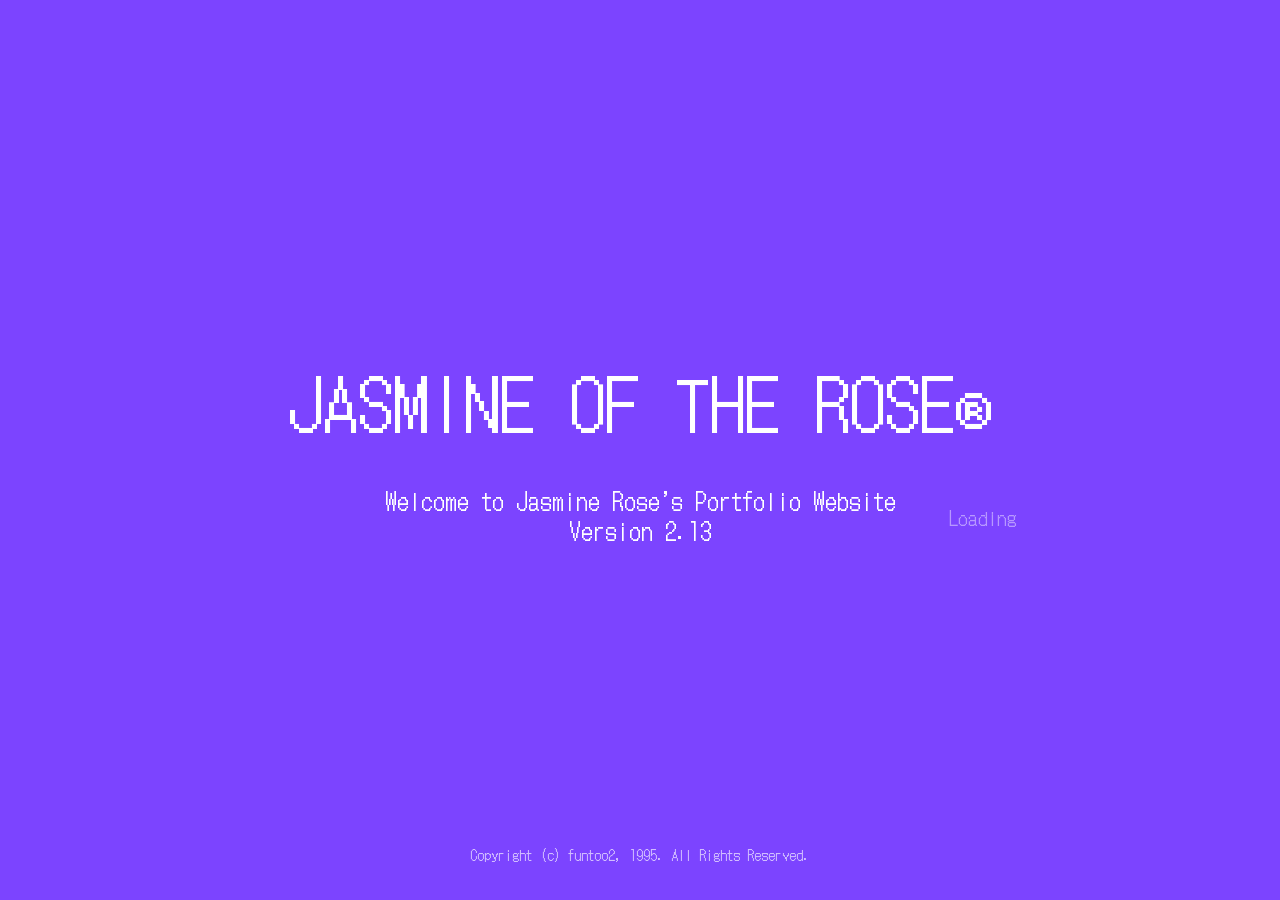
==== commit 0800d28e: "Update index.html" ====
--- a/index.html
+++ b/index.html
@@ -13,104 +13,97 @@
 -->
 
 <html lang="en">
-  <head>
-    <meta charset="UTF-8" />
-    <meta name="viewport" content="width=device-width, initial-scale=1.0" />
-    <title>JASMINE OF THE ROSE®</title>
-
-    <!-- LINK TO YOUR CSS DESIGN FILE -->
-    <link rel="stylesheet" href="style.css" />
-
-    <!-- LINK TO YOUR JAVASCRIPT LOGIC FILE -->
-    <script src="script.js" defer></script>
-  </head>
-
-  <body>
-    <!--Startup Sequence - Glitching-->
-    <div class="glitch-container">
-      <div
-        id="headerText"
-        class="glitch header-text"
-        data-text="JASMINE OF THE ROSE®"
-      >
-        JASMINE OF THE ROSE®
-      </div>
-      <div
-        id="subtitleText"
-        class="glitch subtitle-text"
-        data-text="Welcome to Jasmine Rose’s Portfolio Website&#10;Version 2.13"
-      >
-        Welcome to Jasmine Rose’s Portfolio Website<br />Version 2.13
-      </div>
+<head>
+  <meta charset="UTF-8">
+  <meta name="viewport" content="width=device-width, initial-scale=1.0">
+  <title>JASMINE OF THE ROSE®</title>
+
+  <!-- LINK TO YOUR CSS DESIGN FILE -->
+  <link rel="stylesheet" href="style.css">
+
+  <!-- LINK TO YOUR JAVASCRIPT LOGIC FILE -->
+  <script src="script.js" defer></script>
+</head>
+
+<body>
+<!--Startup Sequence - Glitching-->
+<div class="glitch-container">
+    <div id="headerText" class="glitch header-text" data-text="JASMINE OF THE ROSE®">JASMINE OF THE ROSE®</div>
+    <div id="subtitleText" class="glitch subtitle-text" data-text="Welcome to Jasmine Rose’s Portfolio Website&#10;Version 2.13">Welcome to Jasmine Rose’s Portfolio Website<br>Version 2.13</div>
+</div>
+
+<div id="loadingText" class="loading-text">Loading...</div>
+
+<footer id="siteFooter" class="footer">
+  Copyright (c) funtoo2, 1995. All Rights Reserved.
+</footer>
+
+<!-- Login Screen -->
+<div id="passwordScreen" class="password-screen">
+  <div class="login-box">
+    <div class="login-title">Log On to Diana OS</div>
+    <div class="login-content">
+  <label class="login-label">
+    Username
+  </label>
+
+  <input
+    type="text"
+    class="username-input"
+    name="username"
+    value="whatifmarirose">
+
+  <label class="login-label">
+    Password
+  </label>
+
+  <input
+    type="password"
+    class="password-input"
+    name="password"
+    placeholder="Password">
+
+  <button class="login-button">
+    ENTER
+  </button>
     </div>
-
-    <div id="loadingText" class="loading-text">Loading...</div>
-
-    <footer id="siteFooter" class="footer">
-      Copyright (c) funtoo2, 1995. All Rights Reserved.
-    </footer>
-
-    <!-- Login Screen -->
-    <div id="passwordScreen" class="password-screen">
-      <div class="login-box">
-        <div class="login-title">Log On to Diana OS</div>
-        <div class="login-content">
-          <label class="login-label"> Username </label>
-
-          <input
-            type="text"
-            class="username-input"
-            name="username"
-            value="whatifmarirose"
-          />
-
-          <label class="login-label"> Password </label>
-
-          <input
-            type="password"
-            class="password-input"
-            name="password"
-            placeholder="Password"
-          />
-
-          <button class="login-button">ENTER</button>
-        </div>
-      </div>
-
-      <!--Hint Popup 1-->
-      <div id="hintPopup" class="hint-popup">
-        <div class="hint-popup-title">
-          <span>Password Hint</span>
-          <button id="hintCloseButton" class="hint-close-button">×</button>
-        </div>
-
-        <div class="hint-popup-body">
-          <p>Do you want a hint?</p>
-
-          <div class="hint-popup-buttons">
-            <button id="hintYesButton" class="win-button">Yes</button>
-            <button id="hintNoButton" class="win-button">No</button>
-          </div>
-        </div>
-      </div>
-
-      <!--Hint Popup 2-->
-      <div id="surePopup" class="hint-popup">
-        <div class="hint-popup-title">
-          <span>Confirmation</span>
-          <button id="sureCloseButton" class="hint-close-button">×</button>
-        </div>
-
-        <div class="hint-popup-body">
-          <p>Are You Sure?</p>
-
-          <div class="hint-popup-buttons">
-            <button id="sureYesButton" class="win-button">Yes</button>
-            <button id="sureNoButton" class="win-button">No</button>
-          </div>
-        </div>
-      </div>
+  </div>
+
+  <!--Hint Popup 1-->
+<div id="hintPopup" class="hint-popup">
+  <div class="hint-popup-title">
+    <span>Password Hint</span>
+    <button id="hintCloseButton" class="hint-close-button">×</button>
+  </div>
+
+  <div class="hint-popup-body">
+    <p>Do you want a hint?</p>
+
+    <div class="hint-popup-buttons">
+      <button id="hintYesButton" class="win-button">Yes</button>
+      <button id="hintNoButton" class="win-button">No</button>
     </div>
+  </div>
+</div>
+
+<!--Hint Popup 2-->
+<div id="surePopup" class="hint-popup">
+  <div class="hint-popup-title">
+    <span>Confirmation</span>
+    <button id="sureCloseButton" class="hint-close-button">×</button>
+  </div>
+
+  <div class="hint-popup-body">
+    <p>Are You Sure?</p>
+
+    <div class="hint-popup-buttons">
+      <button id="sureYesButton" class="win-button">Yes</button>
+      <button id="sureNoButton" class="win-button">No</button>
+    </div>
+  </div>
+</div>
+
+</div>
 
     <!--We've now finally logged into our fake computer - 
 Here's the... DESKTOP -->
@@ -124,28 +117,28 @@
         </div>
 
         <div class="desktop-icon">
-          <img src="icon-news.png" alt="ニュース" />
+          <img src="icons/icon-news.webp" alt="ニュース" />
           <span>News</span>
         </div>
 
         <div class="desktop-icon">
-          <img src="icon-billboards.png" alt="ビラ" />
+          <img src="icons/icon-billboards.webp" alt="ビラ" />
           <span>Billboards</span>
         </div>
 
         <div class="desktop-icon">
-          <img src="icon-model.png" alt="モデル" />
+          <img src="icons/icon-model.webp" alt="モデル" />
           <span>Model</span>
         </div>
 
         <!-- Added 'disabled' class here -->
         <div class="desktop-icon disabled">
-          <img src="icon-diary.png" alt="日記" />
+          <img src="icons/icon-diary.webp" alt="日記" />
           <span>Diary</span>
         </div>
 
         <div id="findMeTrigger" class="desktop-icon">
-          <img src="icon-findme.png" alt="地図" />
+          <img src="icons/icon-findme.webp" alt="地図" />
           <span>Find Me</span>
         </div>
       </div>
@@ -153,22 +146,22 @@
       <!-- COLUMN 2: icons -->
       <div class="desktop-column">
         <div id="desktopOtaku" class="desktop-icon">
-          <img src="icon-otaku.png" alt="ヲタク" />
+          <img src="icons/icon-otaku.webp" alt="ヲタク" />
           <span>Otaku</span>
         </div>
 
         <div class="desktop-icon">
-          <img src="icon-photography.png" alt="写真家" />
+          <img src="icons/icon-photography.webp" alt="写真家" />
           <span>Photography</span>
         </div>
 
         <div id="desktopGraphicDesign" class="desktop-icon">
-          <img src="icon-graphicdesign.png" alt="グラフィックデザイン" />
+          <img src="icons/icon-graphicdesign.webp" alt="グラフィックデザイン" />
           <span>Graphic Design</span>
         </div>
 
         <div class="desktop-icon">
-          <img src="icon-voice.png" alt="声" />
+          <img src="icons/icon-voice.webp" alt="声" />
           <span>Voice</span>
         </div>
 
@@ -182,13 +175,13 @@
             class="desktop-link"
           >
             <div class="desktop-icon">
-              <img src="icon-twitter.png" alt="Twitter" />
+              <img src="icons/icon-twitter.webp" alt="Twitter" />
               <span>Twitter</span>
             </div>
           </a>
 
           <div class="desktop-icon disabled">
-            <img src="icon-spotify.png" alt="Spotify" />
+            <img src="icons/icon-spotify.webp" alt="Spotify" />
             <span>Spotify</span>
           </div>
         </div>
@@ -197,17 +190,17 @@
       <!-- COLUMN 3: icons -->
       <div class="desktop-column">
         <div class="desktop-icon">
-          <img src="icon-wigglypaint.png" alt="ウィグリペイント" />
+          <img src="icons/icon-wigglypaint.webp" alt="ウィグリペイント" />
           <span>Wiggly Paint</span>
         </div>
 
         <div id="desktopPortraits" class="desktop-icon">
-          <img src="icon-portraits.png" alt="ポートレート" />
+          <img src="icons/icon-portraits.webp" alt="ポートレート" />
           <span>Portraits</span>
         </div>
 
         <div class="desktop-icon">
-          <img src="icon-music.png" alt="音楽" />
+          <img src="icons/icon-music.webp" alt="音楽" />
           <span>Music</span>
         </div>
 
@@ -217,7 +210,7 @@
           class="desktop-link"
         >
           <div class="desktop-icon">
-            <img src="icon-instagram.png" alt="インスタ" />
+            <img src="icons/icon-instagram-retro.webp" alt="インスタ" />
             <span>Instagram</span>
           </div>
         </a>
@@ -232,7 +225,7 @@
             class="desktop-link"
           >
             <div class="desktop-icon">
-              <img src="icon-youtube.png" alt="YouTube" />
+              <img src="icons/icon-youtube.webp" alt="YouTube" />
               <span>YouTube</span>
             </div>
           </a>
@@ -243,7 +236,7 @@
             class="desktop-link"
           >
             <div class="desktop-icon">
-              <img src="icon-amazonwish.png" alt="Ko-fi" />
+              <img src="icons/icon-amazonwish.webp" alt="Ko-fi" />
               <span>Amazon Wishlist</span>
             </div>
           </a>
@@ -253,7 +246,7 @@
       <!-- COLUMN 4: icons -->
       <div class="desktop-column">
         <div class="desktop-icon">
-          <img src="icon-cms.png" alt="CMs" />
+          <img src="icons/icon-cms.webp" alt="CMs" />
           <span>CMs</span>
         </div>
 
@@ -264,7 +257,7 @@
             class="desktop-link"
           >
             <div class="desktop-icon">
-              <img src="icon-kofi.png" alt="Ko-fi" />
+              <img src="icons/icon-kofi.webp" alt="Ko-fi" />
               <span>Ko-fi</span>
             </div>
           </a>
@@ -275,7 +268,7 @@
             class="desktop-link"
           >
             <div class="desktop-icon">
-              <img src="icon-throne.png" alt="Throne" />
+              <img src="icons/icon-throne.webp" alt="Throne" />
               <span>Throne</span>
             </div>
           </a>
@@ -286,7 +279,7 @@
             class="desktop-link"
           >
             <div class="desktop-icon">
-              <img src="icon-tiktok.png" alt="TikTok" />
+              <img src="icons/icon-tiktok.webp" alt="TikTok" />
               <span>TikTok</span>
             </div>
           </a>
@@ -297,7 +290,7 @@
             class="desktop-link"
           >
             <div class="desktop-icon">
-              <img src="icon-twitch.png" alt="Twitch" />
+              <img src="icons/icon-twitch.webp" alt="Twitch" />
               <span>Twitch</span>
             </div>
           </a>
@@ -308,7 +301,7 @@
             class="desktop-link"
           >
             <div class="desktop-icon">
-              <img src="icon-soundcloud.png" alt="SoundCloud" />
+              <img src="icons/icon-soundcloud.webp" alt="SoundCloud" />
               <span>SoundCloud</span>
             </div>
           </a>
@@ -318,20 +311,54 @@
       <!-- COLUMN 5 (NEW): Locked to the Top-Right Corner -->
       <div class="desktop-column-top-right">
         <div id="contactTrigger" class="desktop-icon">
-          <img src="icon-contact.png" alt="連絡先" /><span>Contact</span>
+          <img src="icons/icon-contact.webp" alt="連絡先" /><span>Contact</span>
         </div>
         <div id="compositeTrigger" class="desktop-icon">
-          <img src="icon-composite.png" alt="コンポジ" /><span>Composite</span>
+          <img src="images/full/Composite_07.jpg" alt="コンポジ" /><span>Composite</span>
         </div>
       </div>
 
       <!-- COLUMN 6 (NEW): Locked to the Bottom-Right Corner -->
       <div class="desktop-column-bottom-right">
         <div class="desktop-icon">
-          <img src="icon-trash.png" alt="ゴミ" />
+          <img src="icons/icon-trash.webp" alt="ゴミ" />
           <span>Built by Jasmine Rose</span>
         </div>
       </div>
+      <!--desktop icons finished-->
+
+      <!-- WINDOW POPUP FOLDERS -->
+
+      <!-- model PRINT print popup folder window - magazine 
+       magazine images are found in javascript!!-->
+       <div id="printMagazineWindow" class="hint-popup print-magazine-window">
+        <div class="hint-popup-title">
+          <span>C:\Model\Print_Magazine</span>
+          <button id="closePrintMagazineBtn" class="hint-close-button">×</button>
+        </div>
+
+        <!--window resize/reshape from corner feature-->
+        <div class="win-resizer win-resizer-l"></div>
+        <div class="win-resizer win-resizer-r"></div>
+        <div class="win-resizer win-resizer-b"></div>
+        <div class="win-resizer win-resizer-bl"></div>
+        <div class="win-resizer win-resizer-br"></div>
+
+        <div class="magazine-body">
+          <button id="magazinePrevBtn" class="magazine-arrow magazine-left">‹</button>
+        <!--
+        <div id="magazinePage" class="magazine-page">
+          <img id="magazinePageImage" src="images/full/JIMNYSTYLE_Vol10_P004-P005.webp" alt="Magazine page" />
+        </div>
+        -->
+        <div id="magazinePage" class="magazine-page">
+          <img id="leftPageImage" class="magazine-page-img">
+          <img id="rightPageImage" class="magazine-page-img">
+        </div>
+          <button id="magazineNextBtn" class="magazine-arrow magazine-right">›</button>
+        </div>
+      </div>
+
 
       <!-- Composite (Window Folder) Popup stuff -->
       <div id="compositeWindow" class="hint-popup composite-window">
@@ -348,7 +375,7 @@
           <div class="win-resizer win-resizer-b"></div>
           <div class="win-resizer win-resizer-bl"></div>
           <div class="win-resizer win-resizer-br"></div>
-          <img id="compositeImage" src="Composite_07.jpg" alt="Composite" />
+          <img id="compositeImage" src="images/full/Composite_07.jpg" alt="Composite" />
         </div>
       </div>
 
@@ -434,7 +461,7 @@
             <div class="portfolio-image-frame">
               <img
                 id="portfolioPreviewImage"
-                src="parkhouse_nagoya_01.webp"
+                src="images/full/parkhouse_nagoya_01.webp"
                 alt="Portfolio Preview"
               />
             </div>
@@ -511,27 +538,31 @@
           <div class="portfolio-grid">
             <div class="portfolio-item">
               <img
-                src="PASHASTYLE_WhimsicalWisteria1.jpg"
-                alt="PASHASTYLE_Whimsical Wisteria 1"
-                class="thumb"
-              /><span class="file-name"
+                src="images/thumbs/PASHASTYLE_WhimsicalWisteria1.webp"
+                data-full="images/full/PASHASTYLE_WhimsicalWisteria1.jpg"
+                class="thumb"
+                loading="lazy"
+              />
+                <span class="file-name"
                 >PASHASTYLE_Whimsical_Wisteria_01.jpeg</span
               >
             </div>
             <div class="portfolio-item">
               <img
-                src="PASHASTYLE_WhimsicalWisteria2.jpg"
-                alt="PASHASTYLE_Whimsical Wisteria 2"
-                class="thumb"
+                src="images/thumbs/PASHASTYLE_WhimsicalWisteria2.webp"
+                data-full="images/full/PASHASTYLE_WhimsicalWisteria2.jpg"
+                class="thumb"
+                loading="lazy"
               /><span class="file-name"
                 >PASHASTYLE_Whimsical_Wisteria_02.jpeg</span
               >
             </div>
             <div class="portfolio-item">
               <img
-                src="PASHASTYLE_WhimsicalWisteria3.jpg"
-                alt="PASHASTYLE_Whimsical Wisteria 3"
-                class="thumb"
+                src="images/thumbs/PASHASTYLE_WhimsicalWisteria3.webp"
+                data-full="images/full/PASHASTYLE_WhimsicalWisteria3.jpg"
+                class="thumb"
+                loading="lazy"
               /><span class="file-name"
                 >PASHASTYLE_Whimsical_Wisteria_03.jpeg</span
               >
@@ -549,7 +580,7 @@
       <!-- Otaku popups: image folder + game -->
       <div id="otakuWindow" class="hint-popup design-window-folder">
         <div class="hint-popup-title">
-          <span>C:\Otaku</span>
+          <span>C:\Otaku\Cosplays</span>
           <button id="closeOtakuWindowBtn" class="hint-close-button">×</button>
         </div>
 
@@ -563,51 +594,62 @@
           <div class="portfolio-grid">
             <div class="portfolio-item">
               <img
-                src="Wendys_ooxo_01.jpg"
-                alt="Wendys x ooxo 01"
-                class="thumb"
+                src="images/thumbs/Wendys_ooxo_01.webp"
+                data-full="images/full/Wendys_ooxo_01.jpg"
+                class="thumb"
+                loading="lazy"
               /><span class="file-name">Wendys_ooxo_01.jpg</span>
             </div>
             <div class="portfolio-item">
               <img
-                src="Wendys_ooxo_02.jpg"
-                alt="Wendys x ooxo 02"
-                class="thumb"
+                src="images/thumbs/Wendys_ooxo_02.webp"
+                data-full="images/full/Wendys_ooxo_02.jpg"
+                class="thumb"
+                loading="lazy"
               /><span class="file-name">Wendys_ooxo_02.jpg</span>
             </div>
             <div class="portfolio-item">
               <img
-                src="Wendys_ooxo_03.jpg"
-                alt="Wendys x ooxo 03"
-                class="thumb"
+                src="images/thumbs/Wendys_ooxo_03.webp"
+                data-full="images/full/Wendys_ooxo_03.jpg"
+                class="thumb"
+                loading="lazy"
               /><span class="file-name">Wendys_ooxo_03.jpg</span>
             </div>
             <div class="portfolio-item">
               <img
-                src="Genshin_Impact_BAAL_Shogun_01.jpg"
+                src="images/thumbs/Genshin_Impact_BAAL_Shogun_01.webp"
+                data-full="images/full/Genshin_Impact_BAAL_Shogun_01.jpg"
                 alt="Genshin Impact: BAAL Shogun 01"
                 class="thumb"
+                loading="lazy"
               /><span class="file-name">Genshin_Impact_BAAL_Shogun_01.jpg</span>
             </div>
             <div class="portfolio-item">
               <img
-                src="Genshin_Impact_BAAL_Shogun_02.jpg"
+                src="images/thumbs/Genshin_Impact_BAAL_Shogun_02.webp"
+                data-full="images/full/Genshin_Impact_BAAL_Shogun_02.jpg"
                 alt="Genshin Impact: BAAL Shogun 02"
                 class="thumb"
+                loading="lazy"
               /><span class="file-name">Genshin_Impact_BAAL_Shogun_02.jpg</span>
             </div>
             <div class="portfolio-item">
               <img
-                src="Mode_Gakuen_Sakura_Mermaid_01.jpg"
+                src="images/thumbs/Mode_Gakuen_Sakura_Mermaid_01.webp"
+                data-full="images/full/Mode_Gakuen_Sakura_Mermaid_01.jpg"
                 alt="Mode Gakuen: Sakura Graduation Project Mermaid 01"
                 class="thumb"
+                loading="lazy"
               /><span class="file-name">Mode_Gakuen_Sakura_Mermaid_01.jpg</span>
             </div>
             <div class="portfolio-item">
               <img
-                src="Mode_Gakuen_Sakura_Mermaid_02.jpg"
+                src="images/thumbs/Mode_Gakuen_Sakura_Mermaid_02.webp"
+                data-full="images/full/Mode_Gakuen_Sakura_Mermaid_02.jpg"
                 alt="Mode Gakuen: Sakura Graduation Project Mermaid 02"
                 class="thumb"
+                loading="lazy"
               /><span class="file-name">Mode_Gakuen_Sakura_Mermaid_02.jpg</span>
             </div>
           </div>
@@ -669,53 +711,89 @@
             <!-- Thumbnail Items (Update src attributes with your actual image paths!) -->
             <div class="portfolio-item">
               <img
-                src="Picnic_Atelier_デモ.webp"
+                src="images/thumbs/Picnic_Atelier_デモ.webp"
+                data-full="images/full/Picnic_Atelier_デモ.webp"
                 alt="Picnic_Atelier会_6月v1"
                 class="thumb"
+                loading="lazy"
               /><span class="file-name">Picnic_Atelier会_6月v1.webp</span>
             </div>
             <div class="portfolio-item">
               <img
-                src="Picnic_Atelier_会June.webp"
+                src="images/thumbs/Picnic_Atelier_会June.webp"
+                data-full="images/full/Picnic_Atelier_会June.webp"
                 alt="Picnic_Atelier会_6月v2"
                 class="thumb"
+                loading="lazy"
               /><span class="file-name">Picnic_Atelier会_6月v2.webp</span>
             </div>
             <div class="portfolio-item">
               <img
-                src="Picnic_Atelier_会May.webp"
+                src="images/thumbs/Picnic_Atelier_会May.webp"
+                data-full="images/full/Picnic_Atelier_会May.webp"
                 alt="Picnic_Atelier会_5月"
                 class="thumb"
+                loading="lazy"
               /><span class="file-name">Picnic_Atelier会_5月.webp</span>
             </div>
             <div class="portfolio-item">
               <img
-                src="1Ragtag_PromNight_1_final.webp"
+                src="images/thumbs/1Ragtag_PromNight_1_final.webp"
+                data-full="images/full/1Ragtag_PromNight_1_final.webp"
                 alt="Ragtag Prom Night"
                 class="thumb"
+                loading="lazy"
               /><span class="file-name">Ragtag_Prom_Night01.webp</span>
             </div>
             <div class="portfolio-item">
               <img
-                src="cRagtag_PromNight_3_final copy-Recovered2.webp"
+                src="images/thumbs/cRagtag_PromNight_3_final copy-Recovered2.webp"
+                data-full="images/full/cRagtag_PromNight_3_final copy-Recovered2.webp"
                 alt="Ragtag Prom Night Discount"
                 class="thumb"
+                loading="lazy"
               /><span class="file-name">Ragtag_Prom_Night_Discount.webp</span>
             </div>
             <div class="portfolio-item">
               <img
-                src="Friday_the_13th_eng.webp"
+                src="images/thumbs/Friday_the_13th_eng.webp"
+                data-full="images/full/Friday_the_13th_eng.webp"
                 alt="Friday the 13th_eng"
                 class="thumb"
+                loading="lazy"
               /><span class="file-name">HauntingValentine金13_ENG.webp</span>
             </div>
             <div class="portfolio-item">
               <img
-                src="Friday_the_13th_Timetable.webp"
+                src="images/thumbs/Friday_the_13th_Timetable.webp"
+                data-full="images/full/Friday_the_13th_Timetable.webp"
                 alt="Friday the 13th_Timetable"
                 class="thumb"
+                loading="lazy"
               /><span class="file-name"
                 >HauntingValentine金13_Timetable.webp</span
+              >
+            </div>
+            <div class="portfolio-item">
+              <img
+                src="images/thumbs/Friday_the_13th_v2_ENG.webp"
+                data-full="images/full/Friday_the_13th_v2_ENG.webp"
+                alt="Friday the 13th_v2_ENG"
+                class="thumb"
+                loading="lazy"
+              /><span class="file-name"
+                >HauntingValentine金13_v2_ENG.webp</span
+              >
+            </div>
+            <div class="portfolio-item">
+              <img
+                src="images/thumbs/Friday_the_13th_v2_jp.webp"
+                data-full="images/full/Friday_the_13th_v2_jp.webp"
+                alt="Friday the 13th_v2_jp"
+                class="thumb"
+                loading="lazy"
+              /><span class="file-name"
+                >HauntingValentine金13_v2_jp.webp</span
               >
             </div>
           </div>
@@ -759,7 +837,7 @@
                 <!-- LEVEL 1 ROW: Model -->
                 <div class="start-menu-item has-arrow model-trigger">
                   <img
-                    src="icon-model.png"
+                    src="icons/icon-model.webp"
                     class="start-menu-icon"
                     alt="モデル"
                   />
@@ -769,7 +847,7 @@
                   <div class="sub-menu">
                     <div class="start-menu-item" id="portraitsMenuTrigger">
                       <img
-                        src="icon-portraits.png"
+                        src="icons/icon-portraits.webp"
                         class="start-menu-icon"
                         alt=""
                       />
@@ -777,10 +855,7 @@
                     </div>
 
                     <div
-                      class="start-menu-item"
-                      onclick="alert('Opening Print Media Portfolio...')"
-                    >
-                      📄 Print
+                      class="start-menu-item" id="printMenuTrigger">📄 Print
                     </div>
 
                     <!-- ... leave the rest of your nested video loops below untouched ... -->
@@ -815,7 +890,7 @@
 
                 <!-- LEVEL 1 ROW: Voice (Update this block) -->
                 <div class="start-menu-item has-arrow voice-trigger">
-                  <img src="icon-voice.png" class="start-menu-icon" alt="" />
+                  <img src="icons/icon-voice.webp" class="start-menu-icon" alt="" />
                   Voice
 
                   <!-- LEVEL 2 SUB-MENU: Slides out to the right when you hover over Voice -->
@@ -870,7 +945,7 @@
                 <!-- LEVEL 1 ROW: Music -->
                 <div class="start-menu-item has-arrow music-trigger">
                   <img
-                    src="icon-music.png"
+                    src="icons/icon-music.webp"
                     class="start-menu-icon"
                     alt="音楽"
                   />
@@ -906,7 +981,7 @@
                   <div class="sub-menu">
                     <div class="start-menu-item" id="graphicDesignTrigger">
                       <img
-                        src="icon-graphicdesign.png"
+                        src="icons/icon-graphicdesign.webp"
                         class="start-menu-icon"
                         alt=""
                       />
@@ -919,7 +994,7 @@
 
                 <div class="start-menu-item has-arrow">
                   <img
-                    src="icon-news.png"
+                    src="icons/icon-news.webp"
                     class="start-menu-icon"
                     alt="ニュース"
                   />
@@ -927,7 +1002,7 @@
                 </div>
                 <div class="start-menu-item has-arrow">
                   <img
-                    src="icon-about.png"
+                    src="icons/icon-about.webp"
                     class="start-menu-icon"
                     alt="について"
                   />
@@ -943,7 +1018,7 @@
                   onclick="alert('Opening Contact Terminal...')"
                 >
                   <img
-                    src="icon-contact.png"
+                    src="icons/icon-contact.webp"
                     class="start-menu-icon"
                     alt="連絡先"
                   />
@@ -964,7 +1039,7 @@
                   "
                 >
                   <!-- FIXED: Replaced circle emoji with your custom local system icon asset -->
-                  <img src="icon-computer.png" class="start-menu-icon" alt="" />
+                  <img src="icons/icon-computer.webp" class="start-menu-icon" alt="" />
                   Shutdown...
                 </div>
 
@@ -979,7 +1054,7 @@
 
             <button class="start-button" id="startButton">
               <img
-                src="dianastartlogo2.png"
+                src="icons/dianastartlogo2.webp"
                 alt="Logo"
                 class="start-icon-img"
               />
--- a/style.css
+++ b/style.css
@@ -1331,6 +1331,9 @@
   transition: color 0.15s ease, transform 0.15s ease !important;
 }
 
+#imageLightbox.active .lightbox-nav {
+  display: block !important;
+}
 /* Pops into a bright neon white when your visitor's mouse pointer hovers over them */
 .lightbox-nav:hover {
   color: #ffffff !important;
@@ -1411,40 +1414,30 @@
   font-size: 18px;
   cursor: pointer;
 }
-/* .minesweeper-window {
-  width: 520px;
-  height: 520px;
-  top: 100px;
-  left: calc(50% + 80px);
-  transform: none;
-  display: none;
-  flex-direction: column;
-}
-
-.minesweeper-window.active {
-  display: flex;
-}
-
-.minesweeper-frame {
-  flex: 1;
-  width: 100%;
-  border: none;
-  background: white;
-} */
+
 
 /* FULL Porfolio Picture Viewer Popup Folders */
-.portfolio-viewer-window {
-  width: 680px;
-  height: 460px;
-  top: 80px;
-  left: 180px;
-  transform: none;
-  display: none;
-  flex-direction: column;
-}
-
-.portfolio-viewer-window.active {
-  display: flex;
+/* .root-folder {
+  padding-left: 2px; --  6px;
+  margin-left: -4px;
+}*/
+
+.folder-line {
+  padding-left: 12px;
+}
+
+.root-folder {
+  padding-left: 6px;
+}
+
+.portfolio-tree-box {
+  border: 2px inset #fff;
+  background: #e8e8e8; /* #fff; */
+
+  margin: 4px;
+  padding: 4px;
+
+  flex-shrink: 0;
 }
 
 .portfolio-viewer-body {
@@ -1454,101 +1447,270 @@
   gap: 8px;
   padding: 8px;
   background: #c0c0c0;
+  overflow: hidden;
+  box-sizing: border-box;
+    font-family: 'IBM Plex Mono', 'DotGothic16', monospace;
 }
 
 .portfolio-sidebar {
+  border: 2px inset #fff;
+  background: #fff;
+  overflow: auto;
+
+  min-height: 0;
+  display: flex;
+  flex-direction: column;
+
+  box-sizing: border-box;
+  font-size: 10px;
+}
+
+/* .portfolio-file-list {
+  flex: 1;
+  overflow-y: auto;
+  overflow-x: hidden;
+} */
+
+.portfolio-file-list {
+  flex: 1;
+  overflow-y: auto; /* scroll; */
+  overflow-x: hidden;
+  min-height: 0;
+  /* max-height: 190px; */
+}
+
+/* Chrome / Edge / Safari */
+.portfolio-file-list::-webkit-scrollbar {
+  width: 16px;
+}
+
+.portfolio-file-list::-webkit-scrollbar-track {
+  background: #c0c0c0;
+  border: 2px inset #fff;
+}
+
+.portfolio-file-list::-webkit-scrollbar-thumb {
+  background: #c0c0c0;
+  border: 2px outset #fff;
+}
+
+.portfolio-file-list::-webkit-scrollbar-button {
+  height: 16px;
+  background: #c0c0c0;
+  border: 2px outset #fff;
+}
+
+.portfolio-file-list::-webkit-scrollbar-button:vertical:start {
+  background:
+    #c0c0c0
+    url("data:image/svg+xml,%3Csvg xmlns='http://www.w3.org/2000/svg' width='16' height='16'%3E%3Ctext x='3' y='12' font-size='12'%3E▲%3C/text%3E%3C/svg%3E")
+    center no-repeat;
+}
+
+.portfolio-file-list::-webkit-scrollbar-button:vertical:end {
+  background:
+    #c0c0c0
+    url("data:image/svg+xml,%3Csvg xmlns='http://www.w3.org/2000/svg' width='16' height='16'%3E%3Ctext x='3' y='12' font-size='12'%3E▼%3C/text%3E%3C/svg%3E")
+    center no-repeat;
+}
+
+.portfolio-file-list {
+  flex: 1;
+
+  margin: 4px;
+  padding: 2px;
+
+  border: 2px inset #fff;
+  background: #fff;
+
+  overflow-y: auto;
+  overflow-x: hidden;
+}
+
+.portfolio-file-scroll-wrapper {
+  flex: 1;
+  display: flex;
+  flex-direction: column;
+  min-height: 0;
+}
+
+/* magnifying glass buttons */
+.portfolio-viewer-buttons {
+  display: flex;
+  align-items: center;
+  gap: 4px;
+  flex-wrap: nowrap;
+}
+
+#portfolioZoomInBtn,
+#portfolioZoomOutBtn {
+  min-width: 0 !important;
+  width: 26px !important;
+  height: 26px !important;
+  padding: 0 !important;
+
+  display: flex;
+  align-items: center;
+  justify-content: center;
+}
+
+/*
+.scroll-arrow {
+  height: 18px;
+
+  border: 2px outset #fff;
+  background: #7C44FF /* #c0c0c0; 
+
+  font-family: "MS Sans Serif", Arial, sans-serif;
+  font-size: 10px;
+
+  cursor: pointer;
+}
+
+.scroll-arrow:active {
+  border: 2px inset #fff;
+}
+*/
+
+/* actual window sizing/position of frame for portfolio */
+.portfolio-viewer-window {
+  min-width: 620px; /*520px; -- 420px;*/
+  min-height: 420px; /*330px; 280px;*/
+  overflow: visible !important;
+
+  left: 18%;
+  top: 20%;
+  /*transform: translate(-50%, -50%);*/
+}
+
+.portfolio-viewer-body {
+  height: 100%;
+  min-height: 0;
+}
+
+.portfolio-preview-area {
+  overflow: auto;
+  display: flex;
+  flex-direction: column;
+  /*align-items: center;*/
+  min-height: 0;
+  /* gap: 6px; */
+}
+
+.portfolio-image-frame {
+  width: 100%; /* 300px; */
+  height: auto; /* 190px; */
+  min-height: 120px;
+  flex: 1; 
+
+  background: #fff;
+  border: 2px inset #fff;
+  overflow: auto;
+
+  display: flex;
+  align-items: center;
+  justify-content: center;
+  box-sizing: border-box;
+}
+
+#portfolioPreviewImage {
+  max-width: 96%;
+  max-height: 96%;
+  width: auto;
+  height: auto;
+  object-fit: contain;
+  transform-origin: center center;
+}
+
+.portfolio-file-list {
+  flex: 1;
+  overflow-y: auto;
+}
+
+.portfolio-viewer-window {
+  width: 520px;
+  height: 330px;
+  display: none;
+  flex-direction: column;
+  transform: none;
+}
+
+.portfolio-viewer-window.active {
+  display: flex;
+}
+
+.portfolio-folder-title {
+  padding: 4px;
+  font-weight: bold;
   background: #e6e6e6;
-  border: 2px inset #fff;
-  padding: 6px;
-  font-family: 'IBM Plex Mono', 'DotGothic16', monospace, 'Silkscreen';
-  font-size: 12px;
-}
-
-.folder-line,
+  white-space: nowrap;
+  font-family: 'IBM Plex Mono', 'DotGothic16', monospace;
+  font-size: inherit;
+}
+
 .portfolio-file {
-  padding: 3px 4px;
+  padding: 3px 4px 3px 14px;
   cursor: pointer;
-}
-
-.folder-line.active,
+  white-space: nowrap;
+  overflow: hidden;
+  text-overflow: ellipsis;
+  font-family: 'IBM Plex Mono', 'DotGothic16', monospace;
+  font-size: inherit;
+}
+
 .portfolio-file.active {
   background: #000080;
   color: white;
 }
 
-.portfolio-file-list {
-  margin-top: 12px;
-  border-top: 2px inset #fff;
-  padding-top: 6px;
-}
-
-.portfolio-preview-area {
-  display: flex;
-  flex-direction: column;
-  /* gap: 8px; */
-  align-items: center;
-}
-
 .portfolio-path {
-  font-family: 'IBM Plex Mono', 'DotGothic16', monospace, 'Silkscreen';
   font-size: 12px;
 }
 
 #portfolioPathText {
-  width: 70%;
+  font-family: 'IBM Plex Mono', monospace;
+  font-size: 10px;
+
   border: 2px inset #fff;
   background: white;
-  font-family: 'IBM Plex Mono', 'DotGothic16', monospace, 'Silkscreen';
-  font-size: 12px;
-}
-
-#portfolioPreviewImage {
-  width: 380px; /*360 */
-  height: 260px; /*240 */
-  object-fit: contain;
-  background: white;
-  border: 2px inset #fff;
-}
-
-/* 
-#portfolioPreviewImage {
-  width: 100%;
-  height: 260px;
-  object-fit: contain;
-  background: white;
-  border: 2px inset #fff;
-  align-self: flex-start;
-}
-
-#portfolioPreviewImage {
-  flex: 1;
-  width: 100%;
-  min-height: 0;
-  object-fit: contain;
-  background: white;
-  border: 2px inset #fff;
-} */
-
-.portfolio-viewer-buttons {
-  display: flex;
-  gap: 6px;
-}
-
-.portfolio-folder-title {
-  padding: 4px;
-  margin-top: 8px;
-  font-weight: bold;
-  color: #000;
-}
-
-.portfolio-file {
-  padding: 3px 4px 3px 16px;
-  cursor: pointer;
-}
-
-.portfolio-file.active {
-  background: #000080;
-  color: white;
+  color: black;
+
+  padding: 2px 4px;
+}
+
+/*
+.lightbox-nav {
+  position: absolute;
+
+  top: 50%;
+  transform: translateY(-50%);
+
+  width: 40px;
+  height: 40px;
+
+  z-index: 10001;
+
+  display: none; /* flex; 
+  align-items: center;
+  justify-content: center;
+}*/
+
+#prevLightboxBtn {
+  left: 20px;
+}
+
+#nextLightboxBtn {
+  right: 20px;
+}
+
+#imageLightbox:not(.active) #prevLightboxBtn,
+#imageLightbox:not(.active) #nextLightboxBtn {
+  display: none !important;
+}
+
+#imageLightbox.active #prevLightboxBtn,
+#imageLightbox.active #nextLightboxBtn {
+  display: flex !important;
 }
 
 
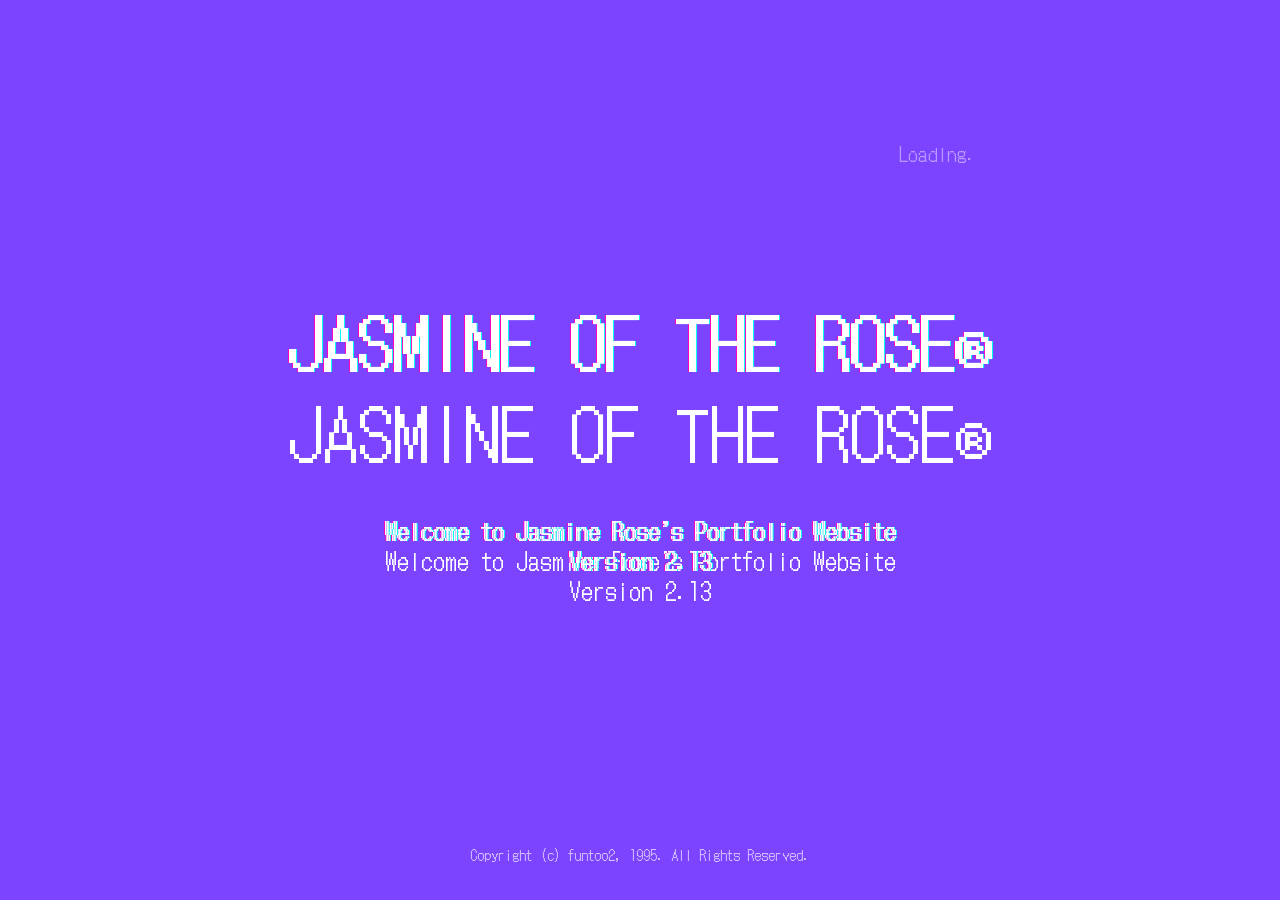
==== commit 13cd6425: "Update index.html" ====
--- a/index.html
+++ b/index.html
@@ -13,97 +13,104 @@
 -->
 
 <html lang="en">
-<head>
-  <meta charset="UTF-8">
-  <meta name="viewport" content="width=device-width, initial-scale=1.0">
-  <title>JASMINE OF THE ROSE®</title>
-
-  <!-- LINK TO YOUR CSS DESIGN FILE -->
-  <link rel="stylesheet" href="style.css">
-
-  <!-- LINK TO YOUR JAVASCRIPT LOGIC FILE -->
-  <script src="script.js" defer></script>
-</head>
-
-<body>
-<!--Startup Sequence - Glitching-->
-<div class="glitch-container">
-    <div id="headerText" class="glitch header-text" data-text="JASMINE OF THE ROSE®">JASMINE OF THE ROSE®</div>
-    <div id="subtitleText" class="glitch subtitle-text" data-text="Welcome to Jasmine Rose’s Portfolio Website&#10;Version 2.13">Welcome to Jasmine Rose’s Portfolio Website<br>Version 2.13</div>
-</div>
-
-<div id="loadingText" class="loading-text">Loading...</div>
-
-<footer id="siteFooter" class="footer">
-  Copyright (c) funtoo2, 1995. All Rights Reserved.
-</footer>
-
-<!-- Login Screen -->
-<div id="passwordScreen" class="password-screen">
-  <div class="login-box">
-    <div class="login-title">Log On to Diana OS</div>
-    <div class="login-content">
-  <label class="login-label">
-    Username
-  </label>
-
-  <input
-    type="text"
-    class="username-input"
-    name="username"
-    value="whatifmarirose">
-
-  <label class="login-label">
-    Password
-  </label>
-
-  <input
-    type="password"
-    class="password-input"
-    name="password"
-    placeholder="Password">
-
-  <button class="login-button">
-    ENTER
-  </button>
+  <head>
+    <meta charset="UTF-8" />
+    <meta name="viewport" content="width=device-width, initial-scale=1.0" />
+    <title>JASMINE OF THE ROSE®</title>
+
+    <!-- LINK TO YOUR CSS DESIGN FILE -->
+    <link rel="stylesheet" href="style.css?v=2.21" />
+
+    <!-- LINK TO YOUR JAVASCRIPT LOGIC FILE -->
+    <script src="script.js?v=2.21" defer></script>
+  </head>
+
+  <body>
+    <!--Startup Sequence - Glitching-->
+    <div class="glitch-container">
+      <div
+        id="headerText"
+        class="glitch header-text"
+        data-text="JASMINE OF THE ROSE®"
+      >
+        JASMINE OF THE ROSE®
+      </div>
+      <div
+        id="subtitleText"
+        class="glitch subtitle-text"
+        data-text="Welcome to Jasmine Rose’s Portfolio Website&#10;Version 2.13"
+      >
+        Welcome to Jasmine Rose’s Portfolio Website<br />Version 2.13
+      </div>
     </div>
-  </div>
-
-  <!--Hint Popup 1-->
-<div id="hintPopup" class="hint-popup">
-  <div class="hint-popup-title">
-    <span>Password Hint</span>
-    <button id="hintCloseButton" class="hint-close-button">×</button>
-  </div>
-
-  <div class="hint-popup-body">
-    <p>Do you want a hint?</p>
-
-    <div class="hint-popup-buttons">
-      <button id="hintYesButton" class="win-button">Yes</button>
-      <button id="hintNoButton" class="win-button">No</button>
+
+    <div id="loadingText" class="loading-text">Loading...</div>
+
+    <footer id="siteFooter" class="footer">
+      Copyright (c) funtoo2, 1995. All Rights Reserved.
+    </footer>
+
+    <!-- Login Screen -->
+    <div id="passwordScreen" class="password-screen">
+      <div class="login-box">
+        <div class="login-title">Log On to Diana OS</div>
+        <div class="login-content">
+          <label class="login-label"> Username </label>
+
+          <input
+            type="text"
+            class="username-input"
+            name="username"
+            value="whatifmarirose"
+          />
+
+          <label class="login-label"> Password </label>
+
+          <input
+            type="password"
+            class="password-input"
+            name="password"
+            placeholder="Password"
+          />
+
+          <button class="login-button">ENTER</button>
+        </div>
+      </div>
+
+      <!--Hint Popup 1-->
+      <div id="hintPopup" class="hint-popup">
+        <div class="hint-popup-title">
+          <span>Password Hint</span>
+          <button id="hintCloseButton" class="hint-close-button">×</button>
+        </div>
+
+        <div class="hint-popup-body">
+          <p>Do you want a hint?</p>
+
+          <div class="hint-popup-buttons">
+            <button id="hintYesButton" class="win-button">Yes</button>
+            <button id="hintNoButton" class="win-button">No</button>
+          </div>
+        </div>
+      </div>
+
+      <!--Hint Popup 2-->
+      <div id="surePopup" class="hint-popup">
+        <div class="hint-popup-title">
+          <span>Confirmation</span>
+          <button id="sureCloseButton" class="hint-close-button">×</button>
+        </div>
+
+        <div class="hint-popup-body">
+          <p>Are You Sure?</p>
+
+          <div class="hint-popup-buttons">
+            <button id="sureYesButton" class="win-button">Yes</button>
+            <button id="sureNoButton" class="win-button">No</button>
+          </div>
+        </div>
+      </div>
     </div>
-  </div>
-</div>
-
-<!--Hint Popup 2-->
-<div id="surePopup" class="hint-popup">
-  <div class="hint-popup-title">
-    <span>Confirmation</span>
-    <button id="sureCloseButton" class="hint-close-button">×</button>
-  </div>
-
-  <div class="hint-popup-body">
-    <p>Are You Sure?</p>
-
-    <div class="hint-popup-buttons">
-      <button id="sureYesButton" class="win-button">Yes</button>
-      <button id="sureNoButton" class="win-button">No</button>
-    </div>
-  </div>
-</div>
-
-</div>
 
     <!--We've now finally logged into our fake computer - 
 Here's the... DESKTOP -->
@@ -112,24 +119,24 @@
       <div class="desktop-column">
         <!-- Added 'disabled' class here -->
         <div class="desktop-icon disabled">
-          <img src="icon-marisroom.png" alt="茉莉の部屋" />
+          <img src="icons/icon-computer.webp" alt="茉莉の部屋" />
           <span>Mari's Room</span>
         </div>
 
-        <div class="desktop-icon">
+        <a href="news.html" class="desktop-link desktop-icon">
           <img src="icons/icon-news.webp" alt="ニュース" />
           <span>News</span>
-        </div>
-
-        <div class="desktop-icon">
+        </a>
+
+        <div id="desktopBillboards" class="desktop-icon">
           <img src="icons/icon-billboards.webp" alt="ビラ" />
           <span>Billboards</span>
         </div>
 
-        <div class="desktop-icon">
+        <a href="model.html" class="desktop-link desktop-icon">
           <img src="icons/icon-model.webp" alt="モデル" />
           <span>Model</span>
-        </div>
+        </a>
 
         <!-- Added 'disabled' class here -->
         <div class="desktop-icon disabled">
@@ -150,7 +157,7 @@
           <span>Otaku</span>
         </div>
 
-        <div class="desktop-icon">
+        <div id="desktopPhotography" class="desktop-icon">
           <img src="icons/icon-photography.webp" alt="写真家" />
           <span>Photography</span>
         </div>
@@ -160,7 +167,13 @@
           <span>Graphic Design</span>
         </div>
 
-        <div class="desktop-icon">
+        <!--
+        <a href="voice.html" class="desktop-link desktop-icon">
+          <img src="icons/icon-voice.webp" alt="声" />
+          <span>Voice</span>
+        </a>
+      -->
+        <div class="desktop-icon disabled">
           <img src="icons/icon-voice.webp" alt="声" />
           <span>Voice</span>
         </div>
@@ -199,10 +212,10 @@
           <span>Portraits</span>
         </div>
 
-        <div class="desktop-icon">
+        <a href="music.html" class="desktop-link desktop-icon">
           <img src="icons/icon-music.webp" alt="音楽" />
           <span>Music</span>
-        </div>
+        </a>
 
         <a
           href="https://instagram.com/jasmineoftherose"
@@ -245,7 +258,7 @@
 
       <!-- COLUMN 4: icons -->
       <div class="desktop-column">
-        <div class="desktop-icon">
+        <div id="desktopCMs" class="desktop-icon">
           <img src="icons/icon-cms.webp" alt="CMs" />
           <span>CMs</span>
         </div>
@@ -314,7 +327,9 @@
           <img src="icons/icon-contact.webp" alt="連絡先" /><span>Contact</span>
         </div>
         <div id="compositeTrigger" class="desktop-icon">
-          <img src="images/full/Composite_07.jpg" alt="コンポジ" /><span>Composite</span>
+          <img src="images/full/Composite_07.jpg" alt="コンポジ" /><span
+            >Composite</span
+          >
         </div>
       </div>
 
@@ -331,10 +346,12 @@
 
       <!-- model PRINT print popup folder window - magazine 
        magazine images are found in javascript!!-->
-       <div id="printMagazineWindow" class="hint-popup print-magazine-window">
-        <div class="hint-popup-title">
-          <span>C:\Model\Print_Magazine</span>
-          <button id="closePrintMagazineBtn" class="hint-close-button">×</button>
+      <div id="printMagazineWindow" class="hint-popup print-magazine-window">
+        <div class="hint-popup-title">
+          <span>C:\Model\Magazine</span>
+          <button id="closePrintMagazineBtn" class="hint-close-button">
+            ×
+          </button>
         </div>
 
         <!--window resize/reshape from corner feature-->
@@ -345,20 +362,157 @@
         <div class="win-resizer win-resizer-br"></div>
 
         <div class="magazine-body">
-          <button id="magazinePrevBtn" class="magazine-arrow magazine-left">‹</button>
-        <!--
+          <button id="magazinePrevBtn" class="magazine-arrow magazine-left">
+            ‹
+          </button>
+          <!--
         <div id="magazinePage" class="magazine-page">
           <img id="magazinePageImage" src="images/full/JIMNYSTYLE_Vol10_P004-P005.webp" alt="Magazine page" />
         </div>
         -->
-        <div id="magazinePage" class="magazine-page">
-          <img id="leftPageImage" class="magazine-page-img">
-          <img id="rightPageImage" class="magazine-page-img">
-        </div>
-          <button id="magazineNextBtn" class="magazine-arrow magazine-right">›</button>
-        </div>
-      </div>
-
+          <div id="magazinePage" class="magazine-page">
+            <img id="leftPageImage" class="magazine-page-img" />
+            <img id="rightPageImage" class="magazine-page-img" />
+          </div>
+          <button id="magazineNextBtn" class="magazine-arrow magazine-right">
+            ›
+          </button>
+        </div>
+      </div>
+
+      <div id="printFolderWindow" class="hint-popup print-folder-window">
+        <div class="hint-popup-title">
+          <span>C:\Model\Print</span>
+          <button id="closePrintFolderBtn" class="hint-close-button">×</button>
+        </div>
+        <div class="win-resizer win-resizer-l"></div>
+        <div class="win-resizer win-resizer-r"></div>
+        <div class="win-resizer win-resizer-b"></div>
+        <div class="win-resizer win-resizer-bl"></div>
+        <div class="win-resizer win-resizer-br"></div>
+
+        <div class="window-folder-body">
+          <div class="portfolio-grid">
+            <div class="portfolio-item">
+              <img
+                src="images/thumbs/garb-seibu-crea-full.webp"
+                data-full="images/full/garb-seibu-crea-full.webp"
+                class="thumb"
+                loading="lazy"
+              />
+              <span class="file-name">Seibu_Prince_Hotel.webp</span>
+            </div>
+            <div class="portfolio-item">
+              <img
+                src="images/thumbs/DrStretch_Box.webp"
+                data-full="images/full/DrStretch_Box.webp"
+                class="thumb"
+                loading="lazy"
+              /><span class="file-name">DrStretch_Box.webp</span>
+            </div>
+            <div class="portfolio-item">
+              <img
+                src="images/thumbs/JIMNYSTYLE_Vol10_P006-P007.webp"
+                data-full="images/full/JIMNYSTYLE_Vol10_P006-P007.webp"
+                class="thumb"
+                loading="lazy"
+              /><span class="file-name">JIMNYSTYLE_Vol10_P006-P007.webp</span>
+            </div>
+          </div>
+        </div>
+
+        <div class="window-status-bar">
+          <div class="status-field" id="printStatusField">Calculating...</div>
+        </div>
+      </div>
+
+      <!-- model PRINT print popup folder window - catalog
+       catalog images are found in javascript!! -->
+      <div id="printCatalogWindow" class="hint-popup print-catalog-window">
+        <div class="hint-popup-title">
+          <span>C:\Model\Catalog</span>
+          <button id="closePrintCatalogBtn" class="hint-close-button">×</button>
+        </div>
+
+        <!--window resize/reshape from corner feature-->
+        <div class="win-resizer win-resizer-l"></div>
+        <div class="win-resizer win-resizer-r"></div>
+        <div class="win-resizer win-resizer-b"></div>
+        <div class="win-resizer win-resizer-bl"></div>
+        <div class="win-resizer win-resizer-br"></div>
+
+        <div class="catalog-body">
+          <button id="catalogPrevBtn" class="catalog-arrow catalog-left">
+            ‹
+          </button>
+          <div id="catalogPage" class="catalog-page">
+            <img id="leftCatalogPageImage" class="catalog-page-img" />
+            <img id="rightCatalogPageImage" class="catalog-page-img" />
+          </div>
+          <button id="catalogNextBtn" class="catalog-arrow catalog-right">
+            ›
+          </button>
+        </div>
+      </div>
+
+      <!-- TRIAL Print window folder 
+      <div id="printWindow" class="hint-popup design-window-folder">
+        <div class="hint-popup-title">
+          <span>C:\Model\Print</span>
+          <button id="closePrintWindowBtn" class="hint-close-button">
+            ×
+          </button>
+        </div>
+
+        <div class="win-resizer win-resizer-l"></div>
+        <div class="win-resizer win-resizer-r"></div>
+        <div class="win-resizer win-resizer-b"></div>
+        <div class="win-resizer win-resizer-bl"></div>
+        <div class="win-resizer win-resizer-br"></div>
+
+        <div class="window-folder-body">
+          <div class="portfolio-grid">
+            <div class="portfolio-item">
+              <img
+                src="images/thumbs/PASHASTYLE_WhimsicalWisteria1.webp"
+                data-full="images/full/PASHASTYLE_WhimsicalWisteria1.jpg"
+                class="thumb"
+                loading="lazy"
+              />
+                <span class="file-name"
+                >PASHASTYLE_Whimsical_Wisteria_01.jpeg</span
+              >
+            </div>
+            <div class="portfolio-item">
+              <img
+                src="images/thumbs/PASHASTYLE_WhimsicalWisteria2.webp"
+                data-full="images/full/PASHASTYLE_WhimsicalWisteria2.jpg"
+                class="thumb"
+                loading="lazy"
+              /><span class="file-name"
+                >PASHASTYLE_Whimsical_Wisteria_02.jpeg</span
+              >
+            </div>
+            <div class="portfolio-item">
+              <img
+                src="images/thumbs/PASHASTYLE_WhimsicalWisteria3.webp"
+                data-full="images/full/PASHASTYLE_WhimsicalWisteria3.jpg"
+                class="thumb"
+                loading="lazy"
+              /><span class="file-name"
+                >PASHASTYLE_Whimsical_Wisteria_03.jpeg</span
+              >
+            </div>
+          </div>
+        </div>
+
+        <div class="window-status-bar">
+          <div class="status-field" id="printStatusField">
+            Calculating...
+          </div>
+        </div>
+      </div>
+      -->
 
       <!-- Composite (Window Folder) Popup stuff -->
       <div id="compositeWindow" class="hint-popup composite-window">
@@ -375,7 +529,60 @@
           <div class="win-resizer win-resizer-b"></div>
           <div class="win-resizer win-resizer-bl"></div>
           <div class="win-resizer win-resizer-br"></div>
-          <img id="compositeImage" src="images/full/Composite_07.jpg" alt="Composite" />
+          <img
+            id="compositeImage"
+            src="images/full/Composite_07.jpg"
+            alt="Composite"
+          />
+        </div>
+      </div>
+
+      <div id="compositeVideoWindow" class="hint-popup composite-video-window">
+        <div class="hint-popup-title">
+          <span>C:\Model\Featured_Video.mp4</span>
+          <button id="closeCompositeVideoWindowBtn" class="hint-close-button">
+            ×
+          </button>
+        </div>
+        <div class="win-resizer win-resizer-l"></div>
+        <div class="win-resizer win-resizer-r"></div>
+        <div class="win-resizer win-resizer-b"></div>
+        <div class="win-resizer win-resizer-bl"></div>
+        <div class="win-resizer win-resizer-br"></div>
+        <div class="composite-video-body">
+          <iframe
+            width="560"
+            height="315"
+            src="https://www.youtube.com/embed/pOU5lAFrP4E?si=UQZfvHUfhfklW8gV"
+            title="Featured composite video"
+            frameborder="0"
+            allow="
+              accelerometer;
+              autoplay;
+              clipboard-write;
+              encrypted-media;
+              gyroscope;
+              picture-in-picture;
+              web-share;
+            "
+            referrerpolicy="strict-origin-when-cross-origin"
+            allowfullscreen
+          ></iframe>
+          <!--<iframe
+            id="compositeVideoFrame"
+            data-src="https://youtu.be/pOU5lAFrP4E?si=UQZfvHUfhfklW8gV"
+            title="Featured composite video"
+            allow="
+              accelerometer;
+              autoplay;
+              clipboard-write;
+              encrypted-media;
+              gyroscope;
+              picture-in-picture;
+              web-share;
+            "
+            allowfullscreen
+          ></iframe>-->
         </div>
       </div>
 
@@ -391,7 +598,7 @@
         </div>
 
         <!-- <iframe src="https://akagiphoto.thick.jp/akagiphoto/360VR_data/imp/jasmine-wh3-16fst/jasmine-wh3-16fst.html"></iframe> 
-   ^this one automatically starts when page launches -- not what we want^ -->
+        ^this one automatically starts when page launches -- not what we want^ -->
         <iframe
           id="spinFrame1"
           data-src="https://akagiphoto.thick.jp/akagiphoto/360VR_data/imp/jasmine-wh3-16fst/jasmine-wh3-16fst.html"
@@ -428,6 +635,26 @@
           <button id="closePortfolioViewerBtn" class="hint-close-button">
             ×
           </button>
+        </div>
+
+        <div class="portfolio-toolbar" aria-label="Picture Viewer toolbar">
+          <button
+            id="portfolioSearchBtn"
+            type="button"
+            title="Search filenames"
+            aria-label="Search filenames"
+          >
+            ⌕
+          </button>
+          <input
+            id="portfolioSearchInput"
+            type="search"
+            placeholder="Search file names..."
+            aria-label="Search file names"
+          />
+          <span class="portfolio-toolbar-separator"></span>
+          <span>Picture Text:</span>
+          <input id="portfolioPathText" value="C:\Portfolio\" readonly />
         </div>
 
         <!--corner drag change window size/shape-->
@@ -442,7 +669,13 @@
           <div class="portfolio-sidebar">
             <div class="portfolio-tree-box">
               <div class="folder-line root-folder">📁 C:\</div>
-              <div class="folder-line active">📁 Portfolio</div>
+              <div class="folder-line">📁 Portfolio</div>
+              <div class="folder-line" data-library-mode="images">
+                📁 Images
+              </div>
+              <div class="folder-line" data-library-mode="video">📁 Video</div>
+              <div class="folder-line" data-library-mode="audio">📁 Audio</div>
+              <div class="folder-line" data-library-mode="music">📁 Music</div>
             </div>
 
             <div class="portfolio-file-scroll-wrapper">
@@ -450,28 +683,145 @@
               <div id="portfolioFileList" class="portfolio-file-list"></div>
               <!--<button id="portfolioScrollDown" class="scroll-arrow">▼</button>-->
             </div>
+
+            <select
+              id="portfolioMediaFilter"
+              class="portfolio-file-filter"
+              aria-label="Media file type"
+            >
+              <option value="images">Image Files (*.jpg, *.webp)</option>
+              <option value="video">Video Files (*.mp4, YouTube)</option>
+              <option value="audio">Audio Files (*.wav, *.mp3)</option>
+              <option value="music">Music Files (*.mp3, *.m4a)</option>
+            </select>
+            <div
+              class="portfolio-sidebar-tools"
+              aria-label="Media type shortcuts"
+            >
+              <button
+                type="button"
+                data-media-type="images"
+                title="Image Files"
+                aria-label="Image Files"
+              >
+                📷
+              </button>
+              <button
+                type="button"
+                data-media-type="video"
+                title="Video Files"
+                aria-label="Video Files"
+              >
+                🎞️
+              </button>
+              <button
+                type="button"
+                data-media-type="audio"
+                title="Audio Files"
+                aria-label="Audio Files"
+              >
+                🔊
+              </button>
+              <button
+                type="button"
+                data-media-type="music"
+                title="Music Files"
+                aria-label="Music Files"
+              >
+                🎵
+              </button>
+            </div>
           </div>
 
           <div class="portfolio-preview-area">
-            <div class="portfolio-path">
-              Picture Text:
-              <input id="portfolioPathText" value="C:\Portfolio\" readonly />
-            </div>
-
             <div class="portfolio-image-frame">
               <img
                 id="portfolioPreviewImage"
                 src="images/full/parkhouse_nagoya_01.webp"
                 alt="Portfolio Preview"
               />
+              <iframe
+                id="portfolioVideoFrame"
+                title="Portfolio video player"
+                allow="
+                  accelerometer;
+                  autoplay;
+                  clipboard-write;
+                  encrypted-media;
+                  gyroscope;
+                  picture-in-picture;
+                  web-share;
+                "
+                allowfullscreen
+              ></iframe>
+              <div
+                id="portfolioEmptyPreview"
+                class="portfolio-empty-preview"
+              ></div>
             </div>
 
             <div class="portfolio-viewer-buttons">
               <button id="portfolioFullViewBtn" class="win-button">
                 Full View
               </button>
+              <label class="portfolio-stretch-control"
+                ><input id="portfolioStretchToggle" type="checkbox" />
+                Stretch</label
+              >
               <button id="portfolioZoomInBtn" class="win-button">🔍+</button>
               <button id="portfolioZoomOutBtn" class="win-button">🔍-</button>
+            </div>
+
+            <div class="portfolio-control-deck">
+              <div class="portfolio-mini-frame">
+                <img
+                  id="portfolioMiniPreview"
+                  src="images/full/parkhouse_nagoya_01.webp"
+                  alt="Selected image thumbnail"
+                />
+              </div>
+              <div class="portfolio-transport-panel">
+                <div class="portfolio-transport" aria-label="Image navigation">
+                  <button
+                    id="portfolioFirstBtn"
+                    type="button"
+                    title="First image"
+                  >
+                    |◀
+                  </button>
+                  <button
+                    id="portfolioPrevBtn"
+                    type="button"
+                    title="Previous image"
+                  >
+                    ◀
+                  </button>
+                  <button id="portfolioPlayBtn" type="button" title="Play">
+                    ▶
+                  </button>
+                  <button id="portfolioPauseBtn" type="button" title="Pause">
+                    Ⅱ
+                  </button>
+                  <button
+                    id="portfolioNextBtn"
+                    type="button"
+                    title="Next image"
+                  >
+                    ▶
+                  </button>
+                  <button
+                    id="portfolioLastBtn"
+                    type="button"
+                    title="Last image"
+                  >
+                    ▶|
+                  </button>
+                </div>
+                <div class="portfolio-status-panel">
+                  <span id="portfolioCounter">0 / 0</span
+                  ><span id="portfolioViewerClock">00:00:00</span>
+                </div>
+              </div>
             </div>
           </div>
         </div>
@@ -543,7 +893,7 @@
                 class="thumb"
                 loading="lazy"
               />
-                <span class="file-name"
+              <span class="file-name"
                 >PASHASTYLE_Whimsical_Wisteria_01.jpeg</span
               >
             </div>
@@ -679,16 +1029,16 @@
         <div id="minesweeperGame" class="minesweeper-game"></div>
 
         <!-- 
---first draft simple version
-  <div id="minesweeperGame" class="minesweeper-game"></div>
-  <button id="resetMinesweeperBtn" class="win-button">New Game</button>
-
---And then here's a different ver. w/ external link game
-  <iframe
-    src="https://minesweeperonline.com/"
-    class="minesweeper-frame">
-  </iframe>
-  -->
+        --first draft simple version
+          <div id="minesweeperGame" class="minesweeper-game"></div>
+          <button id="resetMinesweeperBtn" class="win-button">New Game</button>
+
+        --And then here's a different ver. w/ external link game
+          <iframe
+            src="https://minesweeperonline.com/"
+            class="minesweeper-frame">
+          </iframe>
+          -->
       </div>
 
       <!-- GRAPHIC DESIGN SYSTEM WINDOW FOLDER -->
@@ -781,9 +1131,7 @@
                 alt="Friday the 13th_v2_ENG"
                 class="thumb"
                 loading="lazy"
-              /><span class="file-name"
-                >HauntingValentine金13_v2_ENG.webp</span
-              >
+              /><span class="file-name">HauntingValentine金13_v2_ENG.webp</span>
             </div>
             <div class="portfolio-item">
               <img
@@ -792,9 +1140,7 @@
                 alt="Friday the 13th_v2_jp"
                 class="thumb"
                 loading="lazy"
-              /><span class="file-name"
-                >HauntingValentine金13_v2_jp.webp</span
-              >
+              /><span class="file-name">HauntingValentine金13_v2_jp.webp</span>
             </div>
           </div>
         </div>
@@ -845,6 +1191,10 @@
 
                   <!-- LEVEL 2 SUB-MENU: Slides out to the right -->
                   <div class="sub-menu">
+                    <a href="model.html" class="start-menu-item">
+                      🖥️ Model Page
+                    </a>
+
                     <div class="start-menu-item" id="portraitsMenuTrigger">
                       <img
                         src="icons/icon-portraits.webp"
@@ -854,8 +1204,8 @@
                       Portraits
                     </div>
 
-                    <div
-                      class="start-menu-item" id="printMenuTrigger">📄 Print
+                    <div class="start-menu-item" id="printMenuTrigger">
+                      📄 Print
                     </div>
 
                     <!-- ... leave the rest of your nested video loops below untouched ... -->
@@ -866,16 +1216,10 @@
 
                       <!-- LEVEL 3 SUB-MENU: Slides out further to the right -->
                       <div class="sub-menu level-3">
-                        <div
-                          class="start-menu-item"
-                          onclick="alert('Opening TVCM / PV / MV Reel...')"
-                        >
+                        <div class="start-menu-item" id="tvcmMenuTrigger">
                           🎬 TVCM/PV/MV
                         </div>
-                        <div
-                          class="start-menu-item"
-                          onclick="alert('Opening Drama / Movie Reel...')"
-                        >
+                        <div class="start-menu-item" id="dramaMenuTrigger">
                           🎭 Drama/Movie
                         </div>
                       </div>
@@ -890,11 +1234,19 @@
 
                 <!-- LEVEL 1 ROW: Voice (Update this block) -->
                 <div class="start-menu-item has-arrow voice-trigger">
-                  <img src="icons/icon-voice.webp" class="start-menu-icon" alt="" />
+                  <img
+                    src="icons/icon-voice.webp"
+                    class="start-menu-icon"
+                    alt=""
+                  />
                   Voice
 
                   <!-- LEVEL 2 SUB-MENU: Slides out to the right when you hover over Voice -->
                   <div class="sub-menu">
+                    <a href="voice.html" class="start-menu-item">
+                      🖥️ Voice Page
+                    </a>
+
                     <div
                       class="start-menu-item"
                       onclick="alert('Opening Voice Work archive...')"
@@ -913,7 +1265,7 @@
                 <!-- LEVEL 1 ROW: Camera -->
                 <div class="start-menu-item has-arrow camera-trigger">
                   <img
-                    src="icon-camera.png"
+                    src="icons/icon-photography.webp"
                     class="start-menu-icon"
                     alt="写真家"
                   />
@@ -921,16 +1273,14 @@
 
                   <!-- LEVEL 2 SUB-MENU: Slides out to the right when you hover over Camera -->
                   <div class="sub-menu">
-                    <div
-                      class="start-menu-item"
-                      onclick="alert('Opening Photography archive...')"
-                    >
+                    <a href="camera.html" class="start-menu-item">
+                      🖥️ Camera Page
+                    </a>
+
+                    <div class="start-menu-item" id="photographyMenuTrigger">
                       📸 Photography
                     </div>
-                    <div
-                      class="start-menu-item"
-                      onclick="alert('Opening Videography archive...')"
-                    >
+                    <div class="start-menu-item" id="videographyMenuTrigger">
                       🎥 Videography
                     </div>
                     <div
@@ -953,6 +1303,10 @@
 
                   <!-- LEVEL 2 SUB-MENU: Slides out to the right when you hover over Music -->
                   <div class="sub-menu">
+                    <a href="music.html" class="start-menu-item">
+                      🖥️ Music Page
+                    </a>
+
                     <div
                       class="start-menu-item"
                       onclick="alert('Opening Upcoming Shows...')"
@@ -975,10 +1329,16 @@
                 </div>
 
                 <div class="start-menu-item has-arrow art-trigger">
-                  <img src="icon-art.png" class="start-menu-icon" alt="" />
+                  <img
+                    src="icons/icon-graphicdesign.webp"
+                    class="start-menu-icon"
+                    alt=""
+                  />
                   Art
 
                   <div class="sub-menu">
+                    <a href="art.html" class="start-menu-item"> 🖥️ Art Page </a>
+
                     <div class="start-menu-item" id="graphicDesignTrigger">
                       <img
                         src="icons/icon-graphicdesign.webp"
@@ -992,31 +1352,28 @@
                   </div>
                 </div>
 
-                <div class="start-menu-item has-arrow">
+                <a href="news.html" class="start-menu-item">
                   <img
                     src="icons/icon-news.webp"
                     class="start-menu-icon"
                     alt="ニュース"
                   />
                   News
-                </div>
-                <div class="start-menu-item has-arrow">
+                </a>
+                <a href="about.html" class="start-menu-item">
                   <img
                     src="icons/icon-about.webp"
                     class="start-menu-icon"
                     alt="について"
                   />
                   About
-                </div>
-
-                <div class="start-menu-item" id="portfolioMenuTrigger">
+                </a>
+
+                <div id="portfolioMenuTrigger" class="start-menu-item">
                   🖼️ Portfolio
                 </div>
 
-                <div
-                  class="start-menu-item"
-                  onclick="alert('Opening Contact Terminal...')"
-                >
+                <div id="contactMenuTrigger" class="start-menu-item">
                   <img
                     src="icons/icon-contact.webp"
                     class="start-menu-icon"
@@ -1039,7 +1396,11 @@
                   "
                 >
                   <!-- FIXED: Replaced circle emoji with your custom local system icon asset -->
-                  <img src="icons/icon-computer.webp" class="start-menu-icon" alt="" />
+                  <img
+                    src="icons/icon-computer.webp"
+                    class="start-menu-icon"
+                    alt=""
+                  />
                   Shutdown...
                 </div>
 
--- a/style.css
+++ b/style.css
@@ -314,7 +314,7 @@
 .desktop-screen {
   position: fixed;
   inset: 0;
-  background-image: linear-gradient(rgba(0, 0, 0, 0.1), rgba(0, 0, 0, 0.1)), url("cherryblossomdesktopbg.png"); 
+  background-image: linear-gradient(rgba(0, 0, 0, 0.1), rgba(0, 0, 0, 0.1)), url("cherryblossomdesktopbg.webp"); 
   background-size: cover;
   background-position: center;
   background-repeat: no-repeat;
@@ -1111,6 +1111,124 @@
   object-fit: contain !important; /* Maintains natural art proportions beautifully */
   display: block !important;
   filter: drop-shadow(1px 1px 2px rgba(0,0,0,0.12));
+}
+
+  /* model PRINT print popup folder window */
+/*.print-magazine-window {
+  width: 560px;
+  height: 430px;
+  left: 260px;
+  top: 80px;
+  transform: none;
+  display: none;
+  flex-direction: column;
+}
+
+.print-magazine-window.active {
+  display: flex;
+}*/
+
+.print-magazine-window {
+  width: 520px;
+  height: 390px;
+
+  right: 80px;
+  bottom: 70px;
+  left: auto;
+  top: auto;
+
+  transform: none;
+  display: none;
+  flex-direction: column;
+}
+
+.print-magazine-window.active {
+  display: flex;
+}
+
+.magazine-body {
+  position: relative;
+  flex: 1;
+  background: #808080;
+  border: 2px inset #fff;
+  display: flex;
+  align-items: center;
+  justify-content: center;
+  overflow: hidden;
+}
+
+.magazine-page {
+  display: flex;
+  align-items: stretch;
+  justify-content: center;
+  overflow: hidden;
+}
+
+.magazine-page-img {
+  height: 100%;
+  width: 50%;
+  object-fit: cover;
+  cursor: zoom-in;
+}
+
+/* .magazine-page {
+  width: 78%;
+  height: 88%;
+  background: white;
+  box-shadow: 8px 8px 0 rgba(0,0,0,.35);
+  display: flex;
+  align-items: center;
+  justify-content: center;
+  transform-origin: left center;
+}
+
+.magazine-page {
+  width: 85%;
+  height: 90%;
+
+  display: flex;
+  gap: 0;
+
+  background: white;
+}
+
+.magazine-page-img {
+  width: 50%;
+  height: 100%;
+  object-fit: contain;
+} */
+
+.magazine-page.flip {
+  animation: pageFlip 0.45s ease;
+}
+
+/*.magazine-page img {
+  /*max-width: 100%;
+  max-height: 100%;
+  height: 100%;
+  object-fit: contain;
+}*/
+
+.magazine-arrow {
+  position: absolute;
+  top: 50%;
+  transform: translateY(-50%);
+  z-index: 5;
+  width: 32px;
+  height: 48px;
+  border: 2px outset #fff;
+  background: #c0c0c0;
+  font-size: 28px;
+  cursor: pointer;
+}
+
+.magazine-left { left: 10px; }
+.magazine-right { right: 10px; }
+
+@keyframes pageFlip {
+  0% { transform: rotateY(0deg); opacity: 1; }
+  50% { transform: rotateY(-65deg); opacity: .55; }
+  100% { transform: rotateY(0deg); opacity: 1; }
 }
 
 /* Composite Windows Popup Stuff */
@@ -1598,6 +1716,7 @@
 }
 
 .portfolio-image-frame {
+  position: relative;
   width: 100%; /* 300px; */
   height: auto; /* 190px; */
   min-height: 120px;
@@ -1612,6 +1731,58 @@
   justify-content: center;
   box-sizing: border-box;
 }
+
+.portfolio-image-loading {
+  position: absolute;
+  inset: 0;
+
+  display: none;
+  align-items: center;
+  justify-content: center;
+
+  background: white;
+  color: black;
+
+  font-family: "MS Sans Serif", Arial, sans-serif;
+  font-size: 12px;
+
+  z-index: 2;
+}
+
+.portfolio-image-loading.active {
+  display: flex;
+}
+
+/*arrow keys
+.portfolio-frame-arrow {
+  position: absolute;
+  top: 50%;
+  transform: translateY(-50%);
+
+  width: 28px;
+  height: 42px;
+
+  border: 2px outset #fff;
+  background: #c0c0c0;
+  color: black;
+
+  font-size: 24px;
+  line-height: 1;
+  z-index: 5;
+  cursor: pointer;
+}
+
+.portfolio-frame-arrow:active {
+  border: 2px inset #fff;
+}
+
+.portfolio-frame-left {
+  left: 6px;
+}
+
+.portfolio-frame-right {
+  right: 6px;
+} */
 
 #portfolioPreviewImage {
   max-width: 96%;
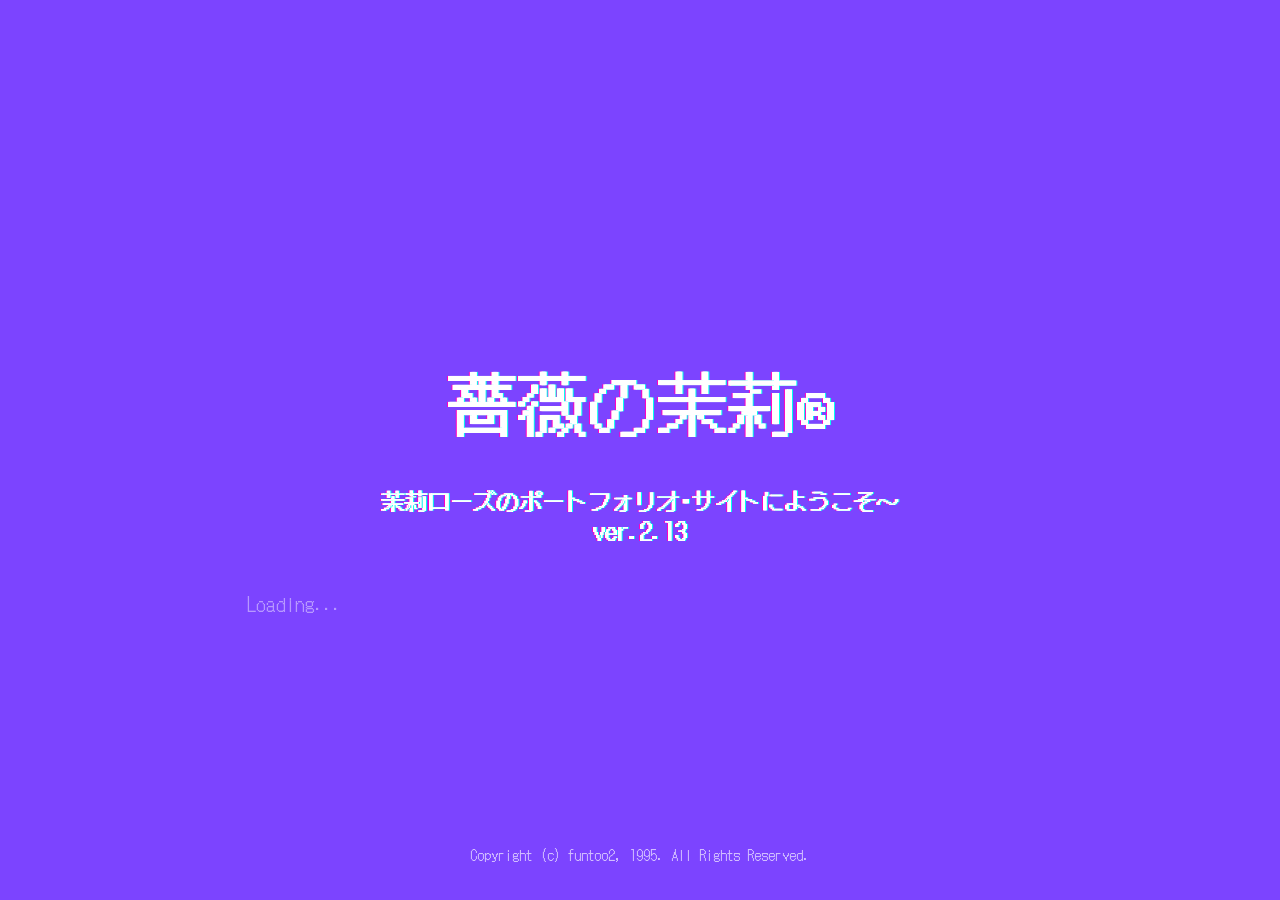
==== commit 6b3f35ea: "Update script sources and iframe attributes Updated script sources and modified iframe attributes fo" ====
--- a/index.html
+++ b/index.html
@@ -22,7 +22,9 @@
     <link rel="stylesheet" href="style.css?v=2.21" />
 
     <!-- LINK TO YOUR JAVASCRIPT LOGIC FILE -->
-    <script src="script.js?v=2.21" defer></script>
+    <script src="https://cdn.jsdelivr.net/npm/@supabase/supabase-js@2"></script>
+    <script src="script.js?v=2.22" defer></script>
+    <!--<script src="script.js?v=2.21" defer></script>-->
   </head>
 
   <body>
@@ -345,7 +347,7 @@
       <!-- WINDOW POPUP FOLDERS -->
 
       <!-- model PRINT print popup folder window - magazine 
-       magazine images are found in javascript!!-->
+       IMPORTANT! Magazine images are found in javascript!!-->
       <div id="printMagazineWindow" class="hint-popup print-magazine-window">
         <div class="hint-popup-title">
           <span>C:\Model\Magazine</span>
@@ -550,7 +552,7 @@
         <div class="win-resizer win-resizer-bl"></div>
         <div class="win-resizer win-resizer-br"></div>
         <div class="composite-video-body">
-          <iframe
+          <!--<iframe
             width="560"
             height="315"
             src="https://www.youtube.com/embed/pOU5lAFrP4E?si=UQZfvHUfhfklW8gV"
@@ -567,22 +569,16 @@
             "
             referrerpolicy="strict-origin-when-cross-origin"
             allowfullscreen
-          ></iframe>
-          <!--<iframe
+          ></iframe>-->
+          <iframe
             id="compositeVideoFrame"
-            data-src="https://youtu.be/pOU5lAFrP4E?si=UQZfvHUfhfklW8gV"
+            data-src="https://www.youtube.com/embed/pOU5lAFrP4E?si=UQZfvHUfhfklW8gV"
             title="Featured composite video"
-            allow="
-              accelerometer;
-              autoplay;
-              clipboard-write;
-              encrypted-media;
-              gyroscope;
-              picture-in-picture;
-              web-share;
-            "
-            allowfullscreen
-          ></iframe>-->
+            frameborder="0"
+            allow="accelerometer; autoplay; clipboard-write; encrypted-media; gyroscope; picture-in-picture; web-share"
+            referrerpolicy="strict-origin-when-cross-origin"
+            allowfullscreen>
+          </iframe>
         </div>
       </div>
 
@@ -1041,6 +1037,88 @@
           -->
       </div>
 
+      <!--salaryman game-->
+      <div id="shibuyaRushWindow" class="hint-popup shibuya-rush-window">
+  <div class="hint-popup-title">
+    <span>C:\Otaku\Games\Shibuya_Crossing.exe</span>
+    <button id="closeShibuyaRushBtn" class="hint-close-button">×</button>
+  </div>
+
+  <div class="win-resizer win-resizer-l"></div>
+  <div class="win-resizer win-resizer-r"></div>
+  <div class="win-resizer win-resizer-b"></div>
+  <div class="win-resizer win-resizer-bl"></div>
+  <div class="win-resizer win-resizer-br"></div>
+
+  <div class="shibuya-rush-body">
+    <div class="shibuya-hud">
+      <span id="shibuyaScore">☕ 0</span>
+      <span id="shibuyaLives">💜💜💜</span>
+      <span id="shibuyaTime">08:00</span>
+    </div>
+
+    <!--<canvas id="shibuyaCanvas" width="420" height="300"></canvas>-->
+    <canvas id="shibuyaCanvas" width="400" height="250"></canvas>
+
+    <button id="startShibuyaRushBtn" class="win-button">
+      Start Scrambling
+    </button>
+
+    <div class="shibuya-instructions">
+      <strong>How to Play</strong><br>
+      Use the arrow keys to move Mari-chan 🌹 across Shibuya Scramble 🚦.<br>
+      Grab matcha 🍵 and tapioca 🧋 to go, or lattes for extra points.<br>
+      Pickup lost change 💴 to earn even more points.<br>
+      Avoid salarymen 👔 and phone zombies 📱.<br>
+      Lose 💜 all 💜 hearts 💜 and you miss the Yamanote Line 🚃.
+      <!--      
+      Use the arrow keys to move 🌹 (ローズちゃん) across Shibuya Crossing.<br>
+      Collect ☕ coffee, 🍵 matcha, and 💴 client payments.<br>
+      Avoid 👔 salarymen and 📱 phone zombies.<br>
+      Lose all 💜 hearts and you miss the Yamanote Line.
+      -->
+    </div>
+  </div>
+</div>
+<!--game over-->
+      <div id="rushGameOverWindow" class="hint-popup gameover-window">
+
+    <div class="hint-popup-title">
+        <span>Shibuya Crossing</span>
+        <button id="closeRushGameOverBtn" class="hint-close-button">×</button>
+    </div>
+
+    <div class="gameover-body">
+
+        <h2>🚃 You missed the Yamanote Line!</h2>
+
+        <p id="rushFinalScore">
+            Score: 0
+        </p>
+
+        <p id="rushCoffeeCollected">
+            Coffee Collected: 0
+        </p>
+
+        <button id="playAgainRushBtn" class="login-button">
+            ▶ Play Again
+        </button>
+
+    </div>
+
+</div>
+
+<div id="leaderboardWindow" class="hint-popup leaderboard-window">
+  <div class="hint-popup-title">
+    <span>C:\Otaku\Games\Shibuya_Crossing_High_Scores</span>
+    <button id="closeLeaderboardBtn" class="hint-close-button">×</button>
+  </div>
+
+  <div class="leaderboard-body">
+    <div class="leaderboard-title">SHIBUYA CROSSING HIGH SCORES</div>
+    <div id="leaderboardList">Loading scores...</div>
+  </div>
+</div>
       <!-- GRAPHIC DESIGN SYSTEM WINDOW FOLDER -->
       <div id="graphicDesignWindow" class="hint-popup design-window-folder">
         <div class="hint-popup-title">
--- a/style.css
+++ b/style.css
@@ -322,15 +322,25 @@
   pointer-events: none;
   transition: opacity 1s ease;
   z-index: 40;
-  padding: 32px;
+  padding: clamp(12px, 3vw, 32px);
+  padding-bottom: calc(42px + env(safe-area-inset-bottom, 0px));
   box-sizing: border-box;
   
-  /* Arranges our manual columns side-by-side cleanly */
+  --desktop-icon-width: clamp(64px, 8vw, 90px);
+  --desktop-icon-image: clamp(42px, 6vw, 60px);
+  --desktop-icon-height: clamp(72px, 10vw, 86px);
+  --desktop-icon-font: clamp(10px, 1.35vw, 13px);
+  --desktop-column-gap: clamp(10px, 2vw, 24px);
+  --desktop-row-gap: clamp(14px, 3.2vh, 30px);
+
+  /* Arranges icons in columns that can shrink and scroll safely. */
   display: flex !important;
   flex-direction: row !important;
   justify-content: flex-start !important;
   align-items: flex-start !important;
-  gap: 24px; /* Space between column 1 and column 2 */
+  align-content: flex-start !important;
+  gap: var(--desktop-column-gap);
+  overflow: auto;
 }
 
 .desktop-screen.active {
@@ -342,16 +352,17 @@
 .desktop-column {
   display: flex;
   flex-direction: column;
-  gap: 30px; /* Space between icons vertically - 16px --> 30px */
-  width: 90px;
+  gap: var(--desktop-row-gap);
+  width: var(--desktop-icon-width);
+  flex: 0 0 var(--desktop-icon-width);
 }
 
 /* Individual Icon Setup (Unified Alignment Fix) */
 .desktop-icon {
-  width: 90px;
+  width: var(--desktop-icon-width);
   
   /* FIXED: Locks a uniform height boundary so 2-line names can't push icons down */
-  height: 82px !important; 
+  height: var(--desktop-icon-height) !important; 
   
   /* Explicit vertical flex alignments keep icon structures stable */
   display: flex !important;
@@ -361,7 +372,7 @@
   
   text-align: center;
   font-family: 'DotGothic16', 'Silkscreen', monospace;
-  font-size: 13px;
+  font-size: var(--desktop-icon-font);
   color: #ffffff;
   cursor: pointer !important;
   text-shadow: 1px 1px 2px #000000;
@@ -369,8 +380,8 @@
 }
 
 .desktop-icon img {
-  width: 60px;
-  height: 60px;
+  width: var(--desktop-icon-image);
+  height: var(--desktop-icon-image);
   object-fit: contain;
   display: block;
   margin: 0 auto 4px; /* Centers the image and adds a small gap below it --6px */
@@ -409,8 +420,8 @@
   */
 
   /* FIXED: Coordinates shifted to anchor onto the lower-left edge of the 48px image */
-  top: 34px;  /* Pushes it down near the bottom baseline of the image file */
-  left: 18px; /* Pulls it inward over the left side of the image file */
+  top: calc(var(--desktop-icon-image) * 0.58);
+  left: calc((var(--desktop-icon-width) - var(--desktop-icon-image)) / 2);
   
   
   width: 14px;
@@ -477,28 +488,28 @@
 /* desktop icons - rightside
 Stacks Contact and Composite down from the top-right corner */
 .desktop-column-top-right {
-  position: absolute;
-  top: 32px;
-  right: 32px; /* Locks it tightly to the right edge */
+  position: fixed;
+  top: clamp(12px, 3vw, 32px);
+  right: clamp(12px, 3vw, 32px);
   display: flex;
   flex-direction: column;
-  gap: 20px;
-  width: 90px;
+  gap: clamp(12px, 2vw, 20px);
+  width: var(--desktop-icon-width);
 }
 
 /* Pins the Trash icon directly above your slim taskbar in the bottom-right corner */
 .desktop-column-bottom-right {
-  position: absolute;
+  position: fixed;
   /* FIXED MATH: 
      Icons are 82px tall with 20px gaps. Pushing this container down by exactly 
      440px anchors the Trash shortcut on the exact same row baseline as "Find Me"! 
      LOLLL not 130px, covers "composite"
   top: 440px !important; */
-  bottom: 100px;  /* Floating safely above your 30px taskbar and padding line */
-  right: 32px;  /* Locks it tightly to the right edge */
+  bottom: calc(46px + env(safe-area-inset-bottom, 0px));
+  right: clamp(12px, 3vw, 32px);
   display: flex;
   flex-direction: column;
-  width: 90px;
+  width: var(--desktop-icon-width);
 }
 
 .social-icons-hidden {
@@ -543,14 +554,13 @@
 }
 
 .contact-window {
-  width: 520px;
-  height: 420px;
-
-  top: 50% /* 120px; */
-  left: calc(50% - 50px); /* left: 50%; */
-
-  /* transform: translate (-50%, -50%); */
-
+  width: min(500px, calc(100vw - 32px));
+  height: min(350px, calc(100vh - 72px));
+  min-width: 320px;
+  min-height: 290px;
+  top: 50%;
+  left: 50%;
+  transform: translate(-50%, -50%);
   display: none;
   flex-direction: column;
 }
@@ -560,14 +570,22 @@
 }
 
 .contact-body {
+  flex: 1;
+  min-height: 0;
   padding: 14px;
-  display: flex;
-  flex-direction: column;
-  gap: 8px;
+  display: grid;
+  grid-template-columns: 66px minmax(0, 1fr);
+  grid-template-rows: 30px 30px minmax(110px, 1fr) 30px;
+  align-items: center;
+  gap: 8px 10px;
+  overflow: hidden;
 }
 
 .contact-body input,
 .contact-body textarea {
+  width: 100%;
+  height: 100%;
+  box-sizing: border-box;
   font-family: 'DotGothic16', monospace;
   border: 2px inset #ffffff;
   padding: 6px;
@@ -576,8 +594,20 @@
 }
 
 .contact-body textarea {
-  flex: 1;
+  min-height: 0;
   resize: none;
+}
+
+.contact-body label {
+  align-self: start;
+  padding-top: 7px;
+}
+
+.contact-body .win-button {
+  grid-column: 2;
+  justify-self: end;
+  min-width: 104px;
+  height: 26px;
 }
 
 
@@ -603,6 +633,7 @@
   padding: 0 8px; 
   z-index: 50; 
   user-select: none;
+  font-family: 'IBM Plex Mono', 'DotGothic16', monospace;
 }
 
 /* Stable Left & Right Flex Docking Lanes */
@@ -644,7 +675,7 @@
   padding: 0 8px;
   background: #c0c0c0; 
   border: 2px outset #ffffff; /* Creates the iconic 90s popping 3D illusion */
-  font-family: "MS Sans Serif", Arial, sans-serif;
+  font-family: 'IBM Plex Mono', 'DotGothic16', monospace;
   font-size: 13px; 
   font-weight: bold;
   color: #000000; /* Reverted to true retro black font ink */
@@ -711,7 +742,7 @@
 }
 
 .sys-tray-item {
-  font-family: 'DotGothic16', monospace;
+  font-family: 'IBM Plex Mono', 'DotGothic16', monospace;
   font-size: 13px;
   color: #000000; /* Reverted to classic black text */
   background: #c0c0c0;
@@ -789,7 +820,7 @@
 }
 
 .start-menu-stripe span {
-  font-family: 'DotGothic16', 'Silkscreen', monospace; /*"Century Gothic", "MS Sans Serif", Arial, sans-serif;*/
+  font-family: 'IBM Plex Mono', 'DotGothic16', 'Silkscreen', monospace;
   font-size: 13px; /* 11px; Increased branding text size from 11px to 13px */
   font-weight: bold;
   font-style: italic;
@@ -822,6 +853,7 @@
   justify-content: flex-start;
   box-sizing: border-box;
   user-select: none;
+  text-decoration: none;
 }
   */
 
@@ -1229,6 +1261,101 @@
   0% { transform: rotateY(0deg); opacity: 1; }
   50% { transform: rotateY(-65deg); opacity: .55; }
   100% { transform: rotateY(0deg); opacity: 1; }
+}
+
+/*.print-folder-window,
+.print-catalog-window {
+  display: none;
+}
+
+.print-folder-window {
+  width: 260px;
+  height: 180px;
+  left: 80px;
+  top: 90px;
+  transform: none;
+}
+  
+.print-catalog-window {
+  width: 360px;
+  height: 280px;
+  left: 160px;
+  top: 320px;
+  transform: none;
+}*/
+
+.print-folder-window {
+  width: 520px; /* 300px;*/
+  height: 380px; /*220px;*/
+  left: 90px;
+  top: 90px;
+  transform: none;
+  display: none;
+  flex-direction: column;
+}
+
+.print-catalog-window {
+  width: 460px;
+  height: 340px;
+  left: 150px;
+  top: 300px;
+  transform: none;
+  display: none;
+  flex-direction: column;
+}
+
+.print-folder-window.active,
+.print-catalog-window.active {
+  display: flex;
+}
+
+.catalog-body {
+  position: relative;
+  flex: 1;
+  background: #808080;
+  border: 2px inset #fff;
+  display: flex;
+  align-items: center;
+  justify-content: center;
+  overflow: hidden;
+}
+
+.catalog-page {
+  display: flex;
+  align-items: stretch;
+  justify-content: center;
+  overflow: hidden;
+}
+
+.catalog-page-img {
+  height: 100%;
+  width: 50%;
+  object-fit: cover;
+  cursor: zoom-in;
+}
+
+.catalog-page.flip {
+  animation: pageFlip 0.45s ease;
+}
+
+.catalog-arrow {
+  position: absolute;
+  top: 50%;
+  transform: translateY(-50%);
+  z-index: 5;
+  width: 32px;
+  height: 48px;
+  border: 2px outset #fff;
+  background: #c0c0c0;
+  font-size: 28px;
+  cursor: pointer;
+}
+
+.catalog-left {
+  left: 10px;
+}
+.catalog-right {
+  right: 10px;
 }
 
 /* Composite Windows Popup Stuff */
@@ -1700,6 +1827,12 @@
   top: 20%;
   /*transform: translate(-50%, -50%);*/
 }
+.portfolio-viewer-window button,
+.portfolio-viewer-window input,
+.portfolio-viewer-window select,
+.portfolio-viewer-window label {
+  font-family: 'IBM Plex Mono', 'DotGothic16', monospace;
+}
 
 .portfolio-viewer-body {
   height: 100%;
@@ -1834,12 +1967,192 @@
   color: white;
 }
 
+/* Windows 98-style Picture Viewer composition */
+.portfolio-viewer-window {
+  width: min(700px, calc(100vw - 32px));
+  height: min(520px, calc(100vh - 64px));
+  min-width: 600px;
+  min-height: 440px;
+  left: 50%;
+  top: 50%;
+  transform: translate(-50%, -50%);
+  background: #c0c0c0;
+  overflow: visible !important;
+  font-family: 'IBM Plex Mono', 'DotGothic16', monospace;
+}
+
+.portfolio-menu-bar {
+  height: 24px;
+  display: flex;
+  align-items: center;
+  padding: 0 5px;
+  border-bottom: 1px solid #808080;
+  font-family: "MS Sans Serif", Arial, sans-serif;
+}
+
+.portfolio-menu-bar button {
+  height: 21px;
+  padding: 0 7px;
+  color: #000;
+  background: transparent;
+  border: 0;
+  font: inherit;
+  cursor: default;
+}
+
+.portfolio-menu-bar button:hover { background: #000080; color: #fff; }
+
+.portfolio-toolbar {
+  min-height: 38px;
+  display: flex;
+  align-items: center;
+  gap: 4px;
+  padding: 4px 6px;
+  border-top: 1px solid #fff;
+  border-bottom: 1px solid #808080;
+  font-family: 'IBM Plex Mono', 'DotGothic16', monospace;
+  font-size: 12px;
+}
+
+.portfolio-toolbar button,
+.portfolio-transport button,
+.portfolio-sidebar-tools button {
+  width: 30px;
+  height: 28px;
+  display: grid;
+  place-items: center;
+  padding: 0;
+  background: #c0c0c0;
+  border: 2px outset #fff;
+  font-size: 15px;
+}
+
+.portfolio-toolbar button:active,
+.portfolio-transport button:active { border-style: inset; }
+.portfolio-toolbar-separator { width: 2px; height: 27px; margin: 0 4px; border-left: 1px solid #808080; border-right: 1px solid #fff; }
+.portfolio-toolbar #portfolioPathText { flex: 1; min-width: 0; height: 25px; }
+.portfolio-toolbar #portfolioSearchInput {
+  width: 150px;
+  height: 25px;
+  padding: 2px 5px;
+  color: #000;
+  background: #fff;
+  border: 2px inset #fff;
+  font-family: inherit;
+  font-size: 10px;
+}
+
+.portfolio-viewer-body {
+  flex: 1;
+  height: auto;
+  display: grid;
+  grid-template-columns: 190px minmax(0, 1fr);
+  gap: 8px;
+  padding: 7px;
+  overflow: hidden;
+}
+
+.portfolio-sidebar { border: 0; background: #c0c0c0; overflow: hidden; }
+.portfolio-tree-box { height: 132px; margin: 0 0 6px; overflow: auto; background: #fff; }
+.portfolio-tree-box .folder-line { padding: 2px 5px 2px 20px; white-space: nowrap; }
+.portfolio-tree-box .root-folder { padding-left: 6px; }
+.portfolio-tree-box [data-library-mode] { padding-left: 36px; }
+.portfolio-tree-box .active { color: #fff; background: #000080; }
+
+.portfolio-drive-select,
+.portfolio-file-filter {
+  height: 24px;
+  display: flex;
+  align-items: center;
+  justify-content: space-between;
+  padding: 1px 5px;
+  color: #000;
+  background: #fff;
+  border: 2px inset #fff;
+  font-family: 'IBM Plex Mono', 'DotGothic16', monospace;
+  font-size: 11px;
+}
+.portfolio-file-filter { width: 100%; padding-right: 2px; }
+
+.portfolio-file-scroll-wrapper { margin: 5px 0; }
+.portfolio-file-list { margin: 0; padding: 2px; }
+.portfolio-folder-title { padding: 2px 3px; }
+.portfolio-file { padding: 2px 3px; }
+.portfolio-sidebar-tools { display: flex; justify-content: center; gap: 4px; margin-top: 5px; }
+.portfolio-sidebar-tools button { width: 29px; height: 27px; font-size: 13px; cursor: pointer; }
+.portfolio-sidebar-tools button.active { border-style: inset; background: #e0e0e0; }
+
+.portfolio-preview-area { overflow: hidden; gap: 6px; }
+.portfolio-image-frame { min-height: 200px; border: 2px inset #fff; background: #fff; }
+#portfolioPreviewImage { max-width: calc(100% - 12px); max-height: calc(100% - 12px); }
+#portfolioPreviewImage.stretched { width: 100%; height: 100%; max-width: 100%; max-height: 100%; object-fit: fill; }
+#portfolioVideoFrame {
+  display: none;
+  width: 100%;
+  height: 100%;
+  border: 0;
+  background: #000;
+}
+.portfolio-empty-preview {
+  display: none;
+  width: calc(100% - 18px);
+  padding: 24px;
+  color: #000;
+  background: #fff;
+  border: 2px inset #fff;
+  text-align: center;
+  font-family: inherit;
+  font-size: 12px;
+}
+.portfolio-image-frame.video-mode #portfolioPreviewImage,
+.portfolio-image-frame.empty-mode #portfolioPreviewImage { display: none; }
+.portfolio-image-frame.video-mode #portfolioVideoFrame { display: block; }
+.portfolio-image-frame.empty-mode .portfolio-empty-preview { display: block; }
+
+.portfolio-viewer-buttons {
+  min-height: 30px;
+  padding: 0 2px;
+  border-top: 1px solid #808080;
+  border-bottom: 1px solid #fff;
+}
+.portfolio-stretch-control { display: flex; align-items: center; gap: 4px; font-family: inherit; font-size: 12px; }
+.portfolio-stretch-control input { width: 14px; height: 14px; accent-color: #000080; }
+
+.portfolio-control-deck {
+  height: 104px;
+  display: grid;
+  grid-template-columns: 100px minmax(0, 1fr);
+  gap: 10px;
+  padding-top: 4px;
+}
+.portfolio-mini-frame { padding: 4px; background: #d6dc92; border: 2px inset #fff; overflow: hidden; }
+.portfolio-mini-frame img { width: 100%; height: 100%; object-fit: cover; }
+.portfolio-transport-panel { display: flex; flex-direction: column; justify-content: center; gap: 8px; min-width: 0; }
+.portfolio-transport { display: flex; justify-content: flex-end; }
+.portfolio-transport button { width: 42px; height: 31px; color: #555; font-size: 12px; }
+.portfolio-transport button:not(:disabled) { color: #000; cursor: pointer; }
+.portfolio-transport button.is-active { border-style: inset; background: #e0e0e0; }
+.portfolio-status-panel { display: flex; align-items: center; justify-content: flex-end; gap: 8px; font-family: inherit; font-size: 11px; }
+.portfolio-status-panel span,
+.portfolio-status-panel time { min-width: 72px; padding: 4px 7px; text-align: center; background: #c0c0c0; border: 2px inset #fff; }
+
+@media (max-width: 600px) {
+  .portfolio-viewer-window { min-width: 0; min-height: 0; transform: none; }
+  .portfolio-menu-bar { overflow-x: auto; }
+  .portfolio-toolbar > span:not(.portfolio-toolbar-separator) { display: none; }
+  .portfolio-viewer-body { grid-template-columns: 1fr; overflow-y: auto; }
+  .portfolio-sidebar { max-height: 155px; }
+  .portfolio-tree-box, .portfolio-drive-select, .portfolio-file-filter, .portfolio-sidebar-tools { display: none; }
+  .portfolio-control-deck { grid-template-columns: 74px 1fr; height: 90px; }
+  .portfolio-transport button { width: 34px; }
+}
+
 .portfolio-path {
   font-size: 12px;
 }
 
 #portfolioPathText {
-  font-family: 'IBM Plex Mono', monospace;
+  font-family: 'IBM Plex Mono', 'DotGothic16', monospace;
   font-size: 10px;
 
   border: 2px inset #fff;
@@ -1849,6 +2162,19 @@
   padding: 2px 4px;
 }
 
+.composite-video-window {
+  width: min(560px, calc(100vw - 32px));
+  height: min(350px, calc(100vh - 72px));
+  left: 12%;
+  top: 12%;
+  display: none;
+  flex-direction: column;
+  transform: none;
+}
+.composite-video-window.active { display: flex; }
+.composite-video-body { flex: 1; min-height: 0; padding: 5px; background: #c0c0c0; }
+.composite-video-body iframe { width: 100%; height: 100%; border: 2px inset #fff; background: #000; box-sizing: border-box; }
+
 /*
 .lightbox-nav {
   position: absolute;
@@ -1884,7 +2210,494 @@
   display: flex !important;
 }
 
-
+/*photography related stuff idk */
+.external-browser-window,
+.single-image-window {
+  display: none;
+  flex-direction: column;
+  transform: none;
+}
+
+.external-browser-window.active,
+.single-image-window.active {
+  display: flex;
+}
+
+.external-browser-body,
+.single-image-body {
+  flex: 1;
+  min-height: 0;
+  padding: 8px;
+  background: #ffffff;
+  border: 2px inset #ffffff;
+  overflow: hidden;
+}
+
+.external-browser-body iframe {
+  width: 100%;
+  height: 100%;
+  border: 0;
+}
+
+.single-image-body img {
+  width: 100%;
+  height: 100%;
+  object-fit: contain;
+  display: block;
+}
+
+
+/*salaryman game*/
+
+.shibuya-rush-window {
+  width: 760px;
+  height: 640px;
+  left: 520px; /* move right */
+  top: 45px;
+  transform: none;
+  display: none;
+  flex-direction: column;
+  min-width: 460px;
+  min-height: 420px;
+}
+
+.shibuya-rush-window.active {
+  display: flex;
+}
+
+.shibuya-rush-body {
+  flex: 1;
+  min-height: 0;
+  padding: 6px;
+  background: #c0c0c0;
+  display: grid;
+  grid-template-rows: 34px minmax(220px, 1fr) 28px minmax(90px, 150px);
+  gap: 6px;
+  box-sizing: border-box;
+}
+
+.shibuya-hud {
+  display: grid;
+  grid-template-columns: 1fr 1fr 80px;
+  align-items: center;
+  background: #050505;
+  border: 2px inset #ffffff;
+  color: #fff;
+  font-family: "IBM Plex Mono", "MS Sans Serif", monospace;
+  font-size: 16px;
+  font-weight: bold;
+  padding: 4px 10px;
+  box-sizing: border-box;
+}
+
+#shibuyaScore { color: #ff69c8; text-align: left; }
+#shibuyaLives { text-align: center; }
+#shibuyaTime { text-align: right; color: #ffffff; }
+
+#shibuyaCanvas {
+  width: 100%;
+  height: 100%;
+  display: block;
+  background: #15162f;
+}
+
+/*#shibuyaCanvas {
+  width: 100%;
+  height: 100%;
+  min-height: 0;
+  display: block;
+  border: 2px inset #ffffff;
+  box-sizing: border-box;
+  background: #16162e;
+}*/
+
+#startShibuyaRushBtn {
+  justify-self: center;
+  height: 26px;
+}
+
+.shibuya-instructions {
+  overflow-y: auto;
+  background: #efe0ff;
+  border: 2px inset #ffffff;
+  padding: 10px 14px;
+  box-sizing: border-box;
+  font-family: "IBM Plex Mono", "MS Sans Serif", monospace;
+  font-size: 13px;
+  line-height: 1.45;
+  text-align: left;
+}
+
+/*
+.shibuya-rush-window {
+  width: 460px;
+  height: 470px;
+  left: 55%; /*360px;
+  top: 120px;
+  transform: none;
+  display: none;
+  flex-direction: column;
+}
+
+.shibuya-rush-window.active {
+  display: flex;
+}
+
+.shibuya-rush-body {
+  flex: 1;
+  min-height: 0;
+  padding: 8px;
+  background: #c0c0c0;
+  display: flex;
+  flex-direction: column;
+  align-items: center;
+  gap: 6px;
+  box-sizing: border-box;
+}
+
+.shibuya-hud {
+  width: 100%;
+  box-sizing: border-box;
+  display: grid;
+  grid-template-columns: 1fr 1fr 1fr;
+  align-items: center;
+  gap: 4px;
+  padding: 4px 6px;
+  background: #e0e0e0;
+  border: 2px inset #ffffff;
+  font-family: "MS Sans Serif", Arial, sans-serif;
+  font-size: 12px;
+  line-height: 1;
+}
+
+#shibuyaScore {
+  text-align: left;
+  white-space: nowrap;
+}
+
+#shibuyaLives {
+  text-align: center;
+  white-space: nowrap;
+}
+
+#shibuyaTime {
+  text-align: right;
+  white-space: nowrap;
+}
+
+#shibuyaCanvas {
+  background: #7c44ff;
+  border: 2px inset #ffffff;
+  display: block;
+  width: 400px;
+  height: 250px;
+}
+
+.shibuya-instructions {
+  width: 100%;
+  max-height: 78px;
+  overflow-y: auto;
+  box-sizing: border-box;
+  padding: 6px 8px;
+  background: #ffffff;
+  border: 2px inset #ffffff;
+  font-family: "MS Sans Serif", Arial, sans-serif;
+  font-size: 12px;
+  line-height: 1.35;
+  text-align: left;
+}
+
+/*.shirobuya-rush-window,
+.shibuya-rush-window {
+  width: 460px; 
+  height: 400px; 
+  left: 360px;
+  top: 120px;
+  transform: none;
+  display: none;
+  flex-direction: column;
+}
+
+.shibuya-rush-window.active {
+  display: flex;
+}
+
+.shibuya-rush-body {
+  padding: 10px;
+  display: flex;
+  flex-direction: column;
+  align-items: center;
+  background: #c0c0c0;
+  text-align: center;
+}
+
+.shibuya-hud {
+  display: flex;
+  justify-content: space-between;
+  margin-bottom: 6px;
+  font-family: "MS Sans Serif", Arial, sans-serif;
+  font-size: 13px;
+}
+
+#shibuyaCanvas {
+  background: #7c44ff;
+  border: 2px inset #ffffff;
+  display: block;
+  margin: 0 auto 10px;
+}
+
+.gameover-window{
+
+    width:330px;
+    height:auto;
+
+    left:50%;
+    top:50%;
+
+    transform:translate(-50%,-50%);
+
+    display:none;
+}
+
+.gameover-window.active{
+    display:block;
+}
+
+.gameover-body{
+
+    padding:20px;
+    text-align:center;
+}
+
+.gameover-body h2{
+
+    margin-bottom:18px;
+    font-size:20px;
+}
+
+.gameover-body p{
+
+    margin:8px 0;
+}
+
+#playAgainRushBtn{
+
+    margin-top:18px;
+    width:170px;
+}
+/*
+.gameover-window{
+
+    width:360px;
+    left:50%;
+    top:50%;
+    transform:translate(-50%,-50%);
+}
+
+.gameover-body{
+
+    padding:18px;
+}
+
+.gameover-title{
+
+    text-align:center;
+    font-size:20px;
+    font-weight:bold;
+
+    margin-bottom:20px;
+}
+
+.gameover-score{
+
+    text-align:center;
+
+    margin-bottom:22px;
+}
+
+.gameover-score span{
+
+    display:block;
+    font-size:13px;
+}
+
+.gameover-score strong{
+
+    display:block;
+    font-size:42px;
+
+    margin-top:6px;
+}
+
+.rushStats{
+
+    border:2px inset #bbb;
+
+    padding:12px;
+
+    max-height:180px;
+
+    overflow-y:auto;
+
+    background:white;
+}
+
+.rushStats div{
+
+    display:flex;
+
+    justify-content:space-between;
+
+    margin:6px 0;
+}
+
+#playAgainRushBtn{
+
+    display:block;
+
+    width:180px;
+
+    margin:18px auto 0;
+}*/
+
+/*game over*/
+.gameover-window {
+  width: 380px;
+  left: 42%;
+  top: 47%;
+  transform: translate(-50%, -50%);
+  font-family: 'IBM Plex Mono', 'DotGothic16', monospace !important;
+  display: none;
+}
+
+.gameover-window.active {
+  display: block;
+}
+
+.gameover-body {
+  padding: 16px; /*18px;*/
+  font-family: 'IBM Plex Mono', 'DotGothic16', monospace !important;
+  text-align: center;
+}
+
+.gameover-title {
+  font-size: 18px;
+  font-weight: bold;
+  margin-bottom: 14px;
+}
+
+.gameover-grade {
+  background: #000080;
+  color: white;
+  border: 2px inset #ffffff;
+  padding: 10px;
+  margin-bottom: 12px;
+}
+
+.gameover-grade span,
+.gameover-score span {
+  display: block;
+  font-size: 11px;
+}
+
+.gameover-grade strong {
+  display: block;
+  font-size: 28px;
+  letter-spacing: 2px;
+}
+
+.gameover-grade small {
+  display: block;
+  margin-top: 4px;
+}
+
+.gameover-score strong {
+  display: block;
+  font-size: 38px;
+  margin: 4px 0 10px;
+}
+
+.rushStats {
+  background: white;
+  border: 2px inset #ffffff;
+  padding: 10px;
+  max-height: 170px;
+  overflow-y: auto;
+  text-align: left;
+}
+
+.rushStats div {
+  display: flex;
+  justify-content: space-between;
+  margin: 5px 0;
+}
+
+#playAgainRushBtn {
+  margin-top: 14px;
+  width: 160px;
+}
+
+#rushFinalScore {
+  font-size: 20px;
+  font-weight: 700;
+  margin-bottom: 14px;
+}
+
+#rushCoffeeCollected {
+  background: #fff;
+  border: 2px inset #fff;
+  padding: 12px;
+  text-align: left;
+  line-height: 1.8;
+  font-size: 13px;
+  margin: 12px 0;
+}
+
+#rushCoffeeCollected div {
+  display: block;
+  border-bottom: 1px dotted #999;
+  padding: 3px 0;
+}
+
+#rushCoffeeCollected div:last-child {
+  border-bottom: none;
+}
+/*leader board*/
+.leaderboard-window {
+  width: 360px;
+  left: 58%;
+  top: 48%;
+  transform: translate(-50%, -50%);
+}
+
+.leaderboard-body {
+  padding: 14px;
+  font-family: 'IBM Plex Mono', 'DotGothic16', monospace;
+  background: #c0c0c0;
+}
+
+.leaderboard-title {
+  text-align: center;
+  font-weight: 700;
+  margin-bottom: 10px;
+}
+
+.leaderboard-row {
+  display: grid;
+  grid-template-columns: 34px 1fr 60px;
+  gap: 8px;
+  background: white;
+  border-bottom: 1px dotted #999;
+  padding: 4px 6px;
+  font-size: 12px;
+}
+
+#leaderboardList {
+  max-height: 300px;
+  overflow-y: auto;
+  border: 2px inset #ffffff;
+  background: white;
+}
 
 
 /* --- 7. RESPONSIVE MOBILE OVERRIDES --- */
@@ -1915,4 +2728,127 @@
   .login-box {
     width: 280px;
   }
-}
+
+  .desktop-screen {
+    --desktop-icon-width: 70px;
+    --desktop-icon-image: 46px;
+    --desktop-icon-height: 78px;
+    --desktop-icon-font: 10px;
+    --desktop-column-gap: 12px;
+    --desktop-row-gap: 12px;
+
+    display: grid !important;
+    grid-template-columns: repeat(auto-fill, minmax(var(--desktop-icon-width), 1fr)) !important;
+    justify-items: center !important;
+    align-items: start !important;
+    gap: 14px 10px !important;
+    padding: 14px 12px 48px !important;
+    overflow-y: auto !important;
+    overflow-x: hidden !important;
+  }
+
+  .desktop-column,
+  .desktop-column-top-right,
+  .desktop-column-bottom-right {
+    position: static !important;
+    width: auto !important;
+    flex: none !important;
+    display: contents !important;
+  }
+
+  .social-icons-hidden:not(.active) {
+    display: none !important;
+  }
+
+  .social-icons-hidden.active {
+    display: contents !important;
+  }
+
+  .desktop-icon {
+    width: var(--desktop-icon-width) !important;
+    max-width: var(--desktop-icon-width) !important;
+  }
+
+  .desktop-icon:hover img {
+    transform: none;
+  }
+
+  .taskbar {
+    height: 34px;
+    padding: 0 4px;
+    overflow: hidden;
+  }
+
+  .quick-launch-apps,
+  .sys-tray-icons,
+  .battery-status {
+    display: none !important;
+  }
+
+  .start-menu {
+    width: min(92vw, 280px);
+    bottom: 34px;
+  }
+
+  .sub-menu,
+  .sub-menu.level-3 {
+    position: static;
+    width: 100%;
+    display: none;
+    opacity: 1;
+    visibility: visible;
+    pointer-events: auto;
+    box-shadow: none;
+    margin-top: 4px;
+  }
+
+  .start-menu-item:hover > .sub-menu {
+    display: flex;
+  }
+
+  .design-window-folder,
+  .print-folder-window,
+  .print-magazine-window,
+  .print-catalog-window,
+  .portfolio-viewer-window,
+  .contact-window,
+  .map-window,
+  .composite-window,
+  .spin-window {
+    left: 8px !important;
+    right: auto !important;
+    top: 48px !important;
+    bottom: auto !important;
+    width: calc(100vw - 16px) !important;
+    height: min(70vh, 520px) !important;
+    max-width: calc(100vw - 16px) !important;
+    transform: none !important;
+  }
+
+  .portfolio-grid {
+    grid-template-columns: repeat(2, minmax(0, 1fr)) !important;
+  }
+
+  .thumb {
+    height: 92px !important;
+  }
+
+  .portfolio-viewer-body {
+    grid-template-columns: 1fr;
+  }
+
+  .portfolio-sidebar {
+    max-height: 140px;
+  }
+}
+
+@media (min-width: 601px) and (max-width: 900px) {
+  .desktop-screen {
+    --desktop-icon-width: 76px;
+    --desktop-icon-image: 50px;
+    --desktop-icon-height: 80px;
+    --desktop-icon-font: 11px;
+    --desktop-column-gap: 14px;
+    --desktop-row-gap: 16px;
+  }
+}
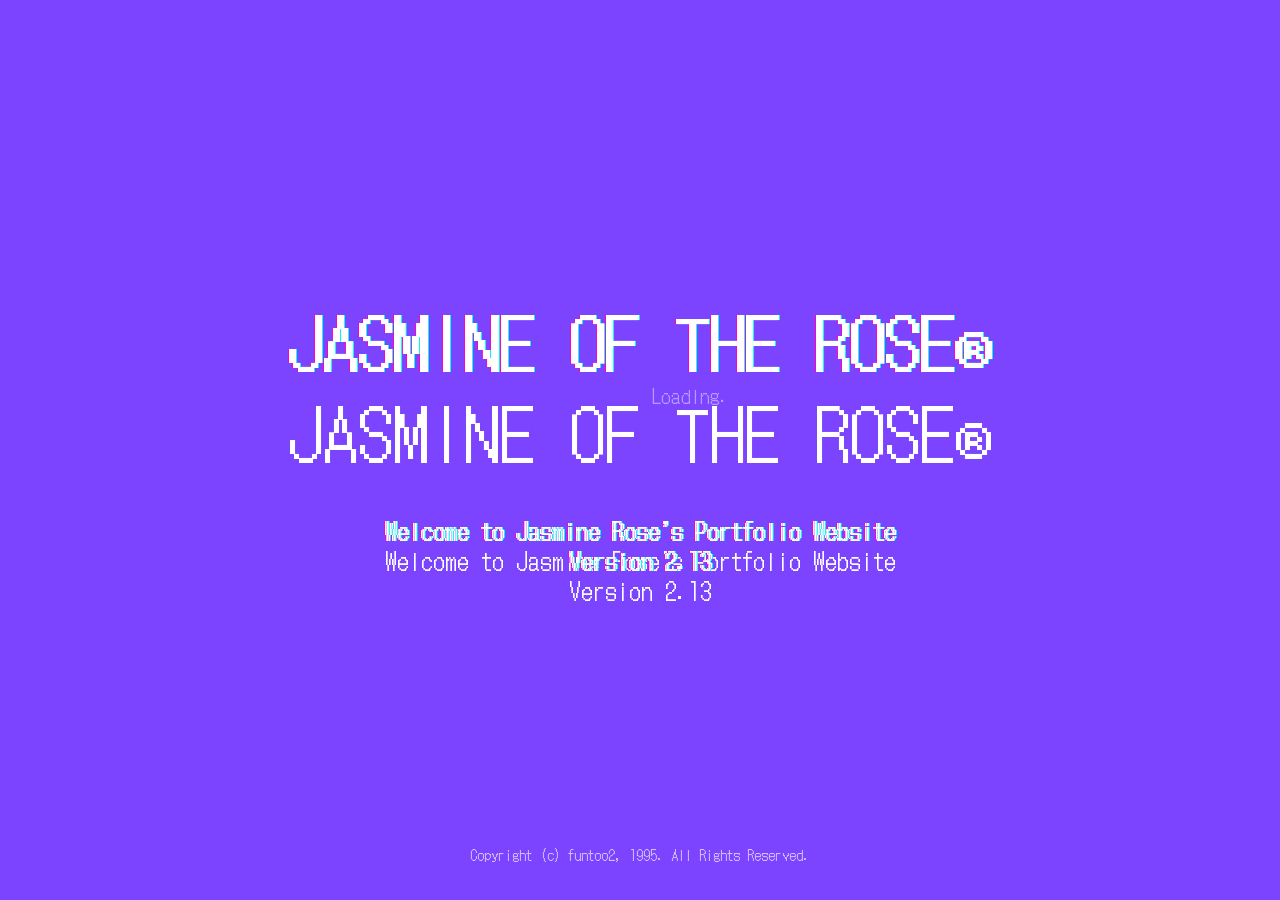
==== commit 050381d6: "Update index.html" ====
--- a/index.html
+++ b/index.html
@@ -204,7 +204,7 @@
 
       <!-- COLUMN 3: icons -->
       <div class="desktop-column">
-        <div class="desktop-icon">
+        <div id="desktopWigglyPaint" class="desktop-icon">
           <img src="icons/icon-wigglypaint.webp" alt="ウィグリペイント" />
           <span>Wiggly Paint</span>
         </div>
@@ -913,6 +913,156 @@
                 >PASHASTYLE_Whimsical_Wisteria_03.jpeg</span
               >
             </div>
+            <div class="portfolio-item">
+              <img
+                src="images/thumbs/creative_01.webp"
+                data-full="images/full/creative_01.jpg"
+                class="thumb"
+                loading="lazy"
+              /><span class="file-name"
+                >creative_01.jpg</span
+              >
+            </div>
+            <div class="portfolio-item">
+              <img
+                src="images/thumbs/creative_02.webp"
+                data-full="images/full/creative_02.webp"
+                class="thumb"
+                loading="lazy"
+              /><span class="file-name"
+                >creative_02.webp</span
+              >
+            </div>
+            <div class="portfolio-item">
+              <img
+                src="images/thumbs/creative_03.webp"
+                data-full="images/full/creative_03.jpg"
+                class="thumb"
+                loading="lazy"
+              /><span class="file-name"
+                >creative_03.jpg</span
+              >
+            </div>
+            <div class="portfolio-item">
+              <img
+                src="images/thumbs/orihime_01.webp"
+                data-full="images/full/orihime_01.webp"
+                class="thumb"
+                loading="lazy"
+              /><span class="file-name"
+                >orihime_01.webp</span
+              >
+            </div>
+            <div class="portfolio-item">
+              <img
+                src="images/thumbs/orihime_02.webp"
+                data-full="images/full/orihime_02.jpg"
+                class="thumb"
+                loading="lazy"
+              /><span class="file-name"
+                >orihime_02.jpg</span
+              >
+            </div>
+            <div class="portfolio-item">
+              <img
+                src="images/thumbs/orihime_03.webp"
+                data-full="images/full/orihime_03.jpg"
+                class="thumb"
+                loading="lazy"
+              /><span class="file-name"
+                >orihime_03.jpg</span
+              >
+            </div>
+            <div class="portfolio-item">
+              <img
+                src="images/thumbs/retro_01.webp"
+                data-full="images/full/retro_01.webp"
+                class="thumb"
+                loading="lazy"
+              /><span class="file-name"
+                >retro_01.webp</span
+              >
+            </div>
+            <div class="portfolio-item">
+              <img
+                src="images/thumbs/retro_02.webp"
+                data-full="images/full/retro_02.webp"
+                class="thumb"
+                loading="lazy"
+              /><span class="file-name"
+                >retro_02.webp</span
+              >
+            </div>
+            <div class="portfolio-item">
+              <img
+                src="images/thumbs/retro_03.webp"
+                data-full="images/full/retro_03.webp"
+                class="thumb"
+                loading="lazy"
+              /><span class="file-name"
+                >retro_03.webp</span
+              >
+            </div>
+            <div class="portfolio-item">
+              <img
+                src="images/thumbs/cow_01.webp"
+                data-full="images/full/cow_01.JPG"
+                class="thumb"
+                loading="lazy"
+              /><span class="file-name"
+                >cow_01.JPG</span
+              >
+            </div>
+            <div class="portfolio-item">
+              <img
+                src="images/thumbs/cow_02.webp"
+                data-full="images/full/cow_02.JPG"
+                class="thumb"
+                loading="lazy"
+              /><span class="file-name"
+                >cow_02.JPG</span
+              >
+            </div>
+            <div class="portfolio-item">
+              <img
+                src="images/thumbs/cow_03.webp"
+                data-full="images/full/cow_03.JPG"
+                class="thumb"
+                loading="lazy"
+              /><span class="file-name"
+                >cow_03.JPG</span
+              >
+            </div>
+            <div class="portfolio-item">
+              <img
+                src="images/thumbs/JRG_20_11_28_1.webp"
+                data-full="images/full/JRG_20_11_28_1.jpeg"
+                class="thumb"
+                loading="lazy"
+              /><span class="file-name"
+                >JRG_20_11_28_1.jpeg</span
+              >
+            </div>
+            <div class="portfolio-item">
+              <img
+                src="images/thumbs/JRG_20_11_28_2.webp"
+                data-full="images/full/JRG_20_11_28_2.jpeg"
+                class="thumb"
+                loading="lazy"
+              /><span class="file-name"
+                >JRG_20_11_28_2.jpeg</span
+              >
+            </div>
+            <div class="portfolio-item">
+              <img
+                src="images/thumbs/JRG_20_11_28_3.webp"
+                data-full="images/full/JRG_20_11_28_3.jpeg"
+                class="thumb"
+                loading="lazy"
+              /><span class="file-name"
+                >JRG_20_11_28_3.jpeg</span
+              >
+            </div>
           </div>
         </div>
 
